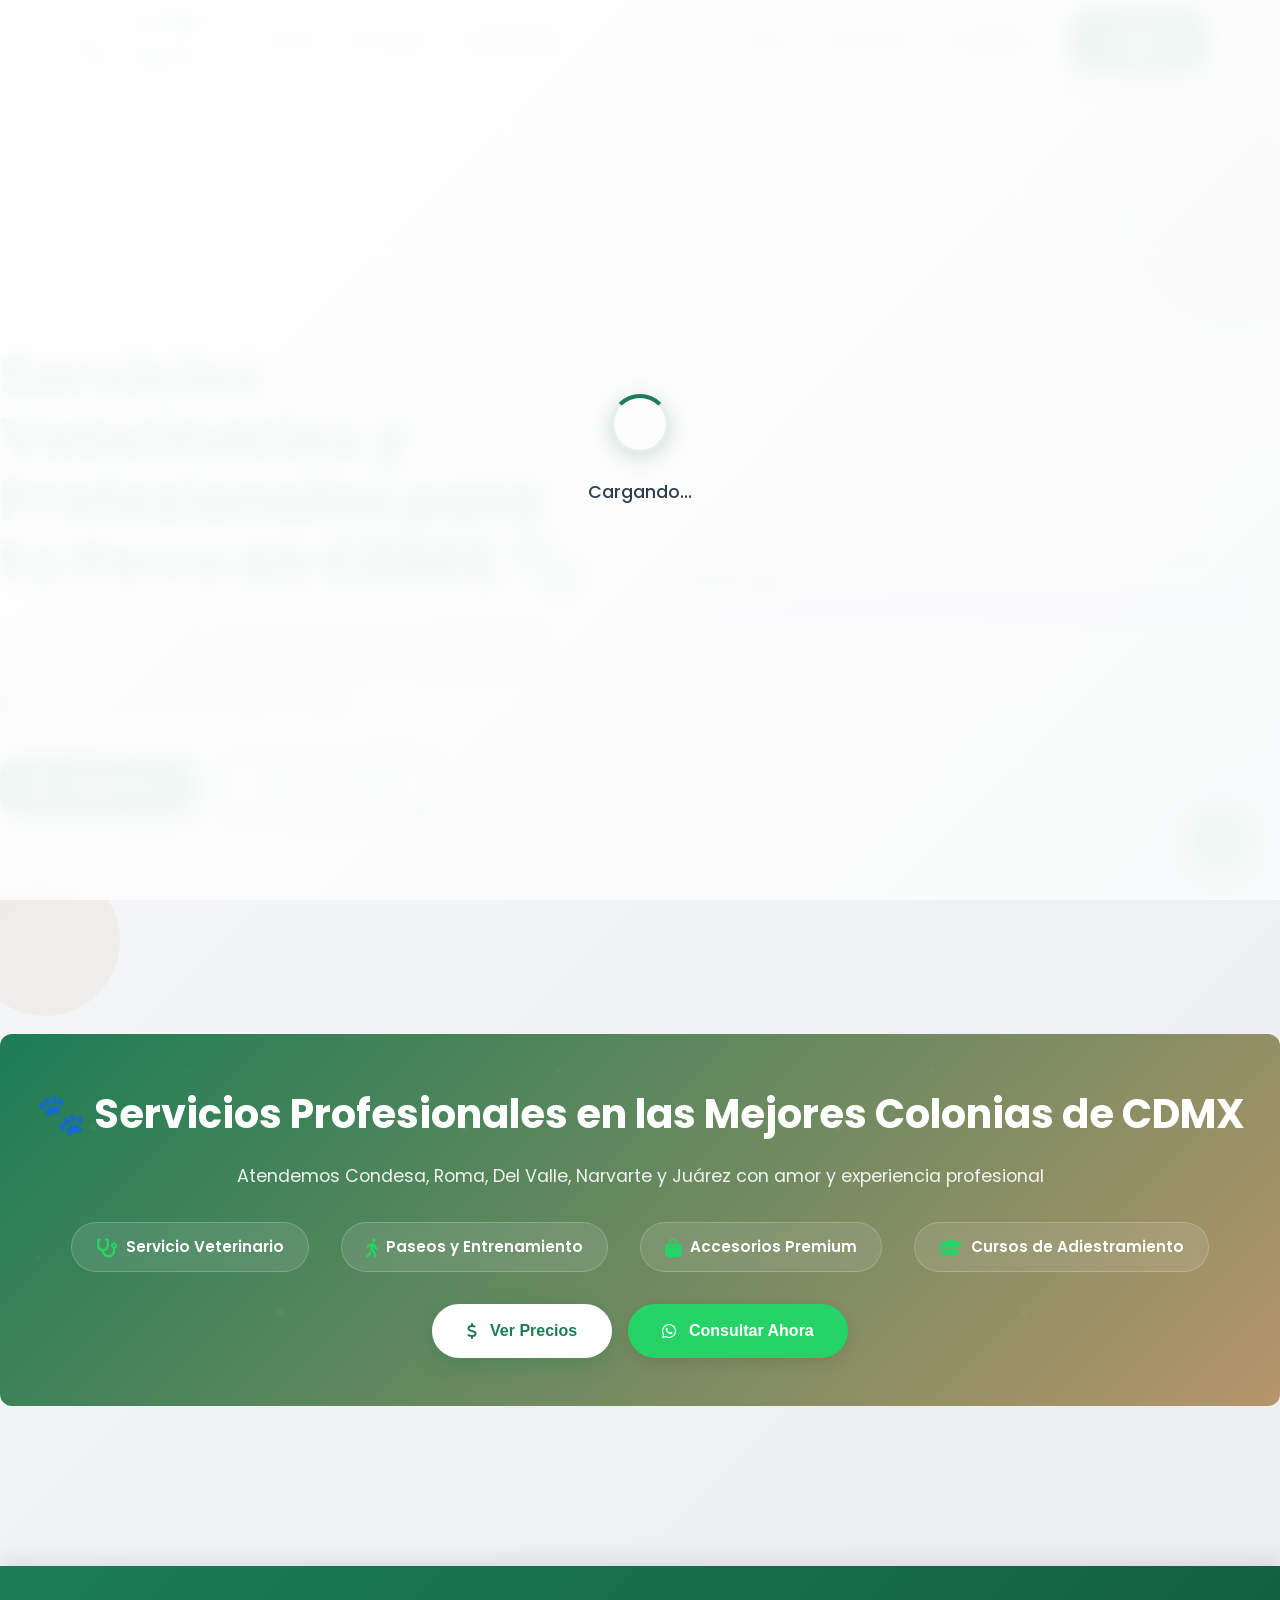
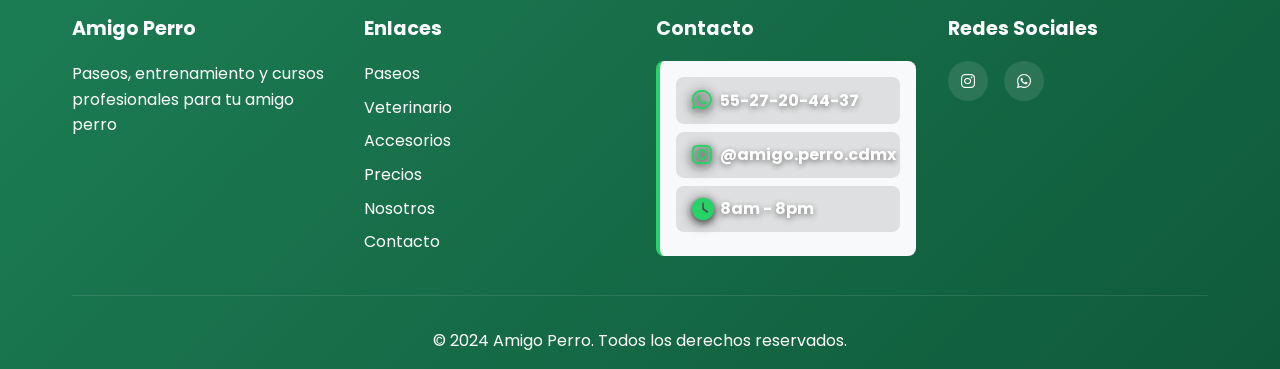
==== index.html @ 7af10996 "Services Updated" ====
<!DOCTYPE html>
<html lang="es-MX">
<head>
    <meta charset="UTF-8">
    <meta name="viewport" content="width=device-width, initial-scale=1.0, maximum-scale=5.0, user-scalable=yes, viewport-fit=cover">
    <meta name="theme-color" content="#1c7d54">
    <meta name="apple-mobile-web-app-capable" content="yes">
    <meta name="apple-mobile-web-app-status-bar-style" content="black-translucent">
    <meta name="format-detection" content="telephone=yes">
    
    <!-- Enhanced SEO Meta Tags -->
    <title>Amigo Perro 🐾 - Servicios Veterinarios, Paseos y Entrenamiento Canino en CDMX | Condesa, Roma, Narvarte</title>
    <meta name="description" content="Servicios profesionales para perros en CDMX: Veterinario, paseos, entrenamiento y accesorios. Atendemos Condesa, Roma, Del Valle, Narvarte y Juárez. Paseadores verificados ⭐ WhatsApp 55-2720-4437">
    <meta name="keywords" content="veterinario cdmx, paseador perros cdmx, entrenamiento canino, paseos perros condesa, paseos perros roma, accesorios perros, veterinario condesa, veterinario roma, servicio veterinario, cuidado perros cdmx">
    <meta name="author" content="Amigo Perro">
    <meta name="robots" content="index, follow, max-image-preview:large, max-snippet:-1, max-video-preview:-1">
    <meta name="geo.region" content="MX-CMX">
    <meta name="geo.placename" content="Ciudad de México">
    <meta name="geo.position" content="19.4326;-99.1332">
    <link rel="canonical" href="https://amigoperro.com">
    
    <!-- Open Graph / Facebook -->
    <meta property="og:type" content="website">
    <meta property="og:url" content="https://amigoperro.com">
    <meta property="og:title" content="Amigo Perro 🐾 - Servicios Veterinarios y Paseos en CDMX">
    <meta property="og:description" content="Servicios profesionales para perros: Veterinario, paseos, entrenamiento y accesorios en Condesa, Roma, Del Valle, Narvarte y Juárez. WhatsApp 55-2720-4437">
    <meta property="og:image" content="https://i.imgur.com/6cnRyuX.png">
    <meta property="og:locale" content="es_MX">
    <meta property="og:site_name" content="Amigo Perro">
    
    <!-- Twitter -->
    <meta name="twitter:card" content="summary_large_image">
    <meta name="twitter:url" content="https://amigoperro.com">
    <meta name="twitter:title" content="Amigo Perro 🐾 - Servicios Veterinarios y Paseos en CDMX">
    <meta name="twitter:description" content="Servicios profesionales para perros: Veterinario, paseos, entrenamiento y accesorios en CDMX">
    <meta name="twitter:image" content="https://i.imgur.com/6cnRyuX.png">
    
    <!-- Schema.org Structured Data -->
    <script type="application/ld+json">
    {
      "@context": "https://schema.org",
      "@type": "LocalBusiness",
      "name": "Amigo Perro",
      "image": "https://i.imgur.com/6cnRyuX.png",
      "@id": "https://amigoperro.com",
      "url": "https://amigoperro.com",
      "telephone": "+52-55-2720-4437",
      "priceRange": "$$",
      "address": {
        "@type": "PostalAddress",
        "streetAddress": "Colonia Condesa",
        "addressLocality": "Ciudad de México",
        "addressRegion": "CDMX",
        "postalCode": "06100",
        "addressCountry": "MX"
      },
      "geo": {
        "@type": "GeoCoordinates",
        "latitude": 19.4119,
        "longitude": -99.1692
      },
      "openingHoursSpecification": {
        "@type": "OpeningHoursSpecification",
        "dayOfWeek": ["Monday", "Tuesday", "Wednesday", "Thursday", "Friday", "Saturday", "Sunday"],
        "opens": "08:00",
        "closes": "20:00"
      },
      "sameAs": [
        "https://www.instagram.com/amigo.perro.cdmx/",
        "https://wa.me/525527204437"
      ],
      "areaServed": [
        {"@type": "City", "name": "Condesa, CDMX"},
        {"@type": "City", "name": "Roma, CDMX"},
        {"@type": "City", "name": "Del Valle, CDMX"},
        {"@type": "City", "name": "Narvarte, CDMX"},
        {"@type": "City", "name": "Juárez, CDMX"}
      ],
      "description": "Servicios profesionales para perros: Veterinario, paseos, entrenamiento, cursos de adiestramiento y accesorios en las mejores colonias de CDMX."
    }
    </script>
    
    <link href="https://fonts.googleapis.com/css2?family=Poppins:wght@300;400;500;600;700&display=swap" rel="stylesheet">
    <link rel="stylesheet" href="https://cdnjs.cloudflare.com/ajax/libs/font-awesome/6.0.0/css/all.min.css">
    <link rel="stylesheet" href="styles.css">
    <link rel="icon" type="image/x-icon" href="data:image/svg+xml,<svg xmlns='http://www.w3.org/2000/svg' viewBox='0 0 100 100'><text y='.9em' font-size='90'>🐾</text></svg>">
    <meta name="google-site-verification" content="TfYp_LyD_qligVlnAlM5EGg0imEkcpTQFTnk2yafreo" />
</head>
<body>
    <!-- Loading Spinner -->
    <div id="loading-spinner" class="loading-spinner">
        <div class="spinner"></div>
        <p>Cargando...</p>
    </div>

    <!-- WhatsApp Contact Button -->
    <div class="whatsapp-btn" onclick="openWhatsApp()">
        <i class="fab fa-whatsapp"></i>
    </div>

    <!-- Navigation -->
    <nav class="navbar">
        <div class="nav-container">
            <div class="nav-logo">
                <img src="https://i.imgur.com/6cnRyuX.png" alt="Amigo Perro Logo">
                <span>Amigo Perro</span>
            </div>
            <div class="nav-menu" id="nav-menu">
                <a href="#" class="nav-link" onclick="showSection('home')">Inicio</a>
                <a href="#" class="nav-link" onclick="showSection('services')">Servicios</a>
                <a href="#" class="nav-link" onclick="showSection('veterinary')">Veterinario</a>
                <a href="#" class="nav-link" onclick="showSection('marketplace')">Accesorios</a>
                <a href="#" class="nav-link" onclick="showSection('pricing')">Precios</a>
                <a href="#" class="nav-link" onclick="showSection('about')">Nosotros</a>
                <a href="#" class="nav-link" onclick="showSection('contact')">Contacto</a>
                <button class="nav-btn" onclick="showSection('login')">Iniciar Sesión</button>
            </div>
            <div class="nav-toggle" id="nav-toggle">
                <span class="bar"></span>
                <span class="bar"></span>
                <span class="bar"></span>
            </div>
        </div>
    </nav>

    <!-- Main Content -->
    <main class="main-content">
        <!-- Home Section -->
        <section id="home" class="section active">
            <div class="hero">
                <div class="hero-content">
                    <h1>Servicios Veterinarios y Profesionales para tu Perro en CDMX 🐾</h1>
                    <p>Veterinario, paseos, entrenamiento y accesorios en Condesa, Roma, Del Valle, Narvarte y Juárez. Cuidado profesional para tu mejor amigo</p>
                    <div class="hero-buttons">
                        <button class="btn btn-primary" onclick="showSection('register')">
                            <i class="fas fa-user-plus"></i> Registrarse
                        </button>
                        <button class="btn btn-secondary" onclick="showSection('login')">
                            <i class="fas fa-sign-in-alt"></i> Iniciar Sesión
                        </button>
                    </div>
                </div>
                <div class="hero-image">
                    <img src="https://i.imgur.com/kSYS21o.png" alt="Perro feliz">
                </div>
            </div>
            
            <!-- CTA Section for Services Promotion -->
            <div class="hero-cta">
                <div class="cta-content">
                    <h2>🐾 Servicios Profesionales en las Mejores Colonias de CDMX</h2>
                    <p>Atendemos Condesa, Roma, Del Valle, Narvarte y Juárez con amor y experiencia profesional</p>
                    <div class="cta-features">
                        <div class="cta-feature">
                            <i class="fas fa-stethoscope"></i>
                            <span>Servicio Veterinario</span>
                        </div>
                        <div class="cta-feature">
                            <i class="fas fa-walking"></i>
                            <span>Paseos y Entrenamiento</span>
                        </div>
                        <div class="cta-feature">
                            <i class="fas fa-shopping-bag"></i>
                            <span>Accesorios Premium</span>
                        </div>
                        <div class="cta-feature">
                            <i class="fas fa-graduation-cap"></i>
                            <span>Cursos de Adiestramiento</span>
                        </div>
                    </div>
                    <div class="cta-buttons">
                        <button class="btn btn-primary" onclick="showSection('pricing')">
                            <i class="fas fa-dollar-sign"></i> Ver Precios
                        </button>
                        <button class="btn btn-accent" onclick="openWhatsApp()">
                            <i class="fab fa-whatsapp"></i> Consultar Ahora
                        </button>
                    </div>
                </div>
            </div>
        </section>

        <!-- Veterinary Services Section -->
        <section id="veterinary" class="section">
            <div class="container">
                <div class="section-header">
                    <h2>🏥 Servicio Veterinario a Domicilio en CDMX</h2>
                    <p class="section-subtitle">Atención veterinaria profesional en Condesa, Roma, Del Valle, Narvarte y Juárez</p>
                </div>
                <div class="services-grid">
                    <div class="service-card">
                        <div class="service-icon">
                            <i class="fas fa-stethoscope"></i>
                        </div>
                        <h3>Consulta Veterinaria a Domicilio</h3>
                        <p>Atención veterinaria profesional en la comodidad de tu hogar. Examen completo, diagnóstico y tratamiento.</p>
                        <ul class="service-features">
                            <li><i class="fas fa-check"></i> Examen físico completo</li>
                            <li><i class="fas fa-check"></i> Diagnóstico profesional</li>
                            <li><i class="fas fa-check"></i> Recetas y tratamientos</li>
                            <li><i class="fas fa-check"></i> Sin estrés para tu mascota</li>
                        </ul>
                        <button class="btn btn-primary" onclick="contactVeterinary('Consulta a Domicilio')">
                            <i class="fab fa-whatsapp"></i> Agendar Consulta
                        </button>
                    </div>
                    
                    <div class="service-card">
                        <div class="service-icon">
                            <i class="fas fa-syringe"></i>
                        </div>
                        <h3>Vacunación</h3>
                        <p>Programa completo de vacunación para proteger a tu perro de enfermedades. Vacunas certificadas y registro oficial.</p>
                        <ul class="service-features">
                            <li><i class="fas fa-check"></i> Vacuna múltiple (Séxtuple)</li>
                            <li><i class="fas fa-check"></i> Vacuna antirrábica</li>
                            <li><i class="fas fa-check"></i> Vacuna contra Bordetella</li>
                            <li><i class="fas fa-check"></i> Cartilla oficial</li>
                        </ul>
                        <button class="btn btn-primary" onclick="contactVeterinary('Vacunación')">
                            <i class="fab fa-whatsapp"></i> Agendar Vacunación
                        </button>
                    </div>
                    
                    <div class="service-card">
                        <div class="service-icon">
                            <i class="fas fa-pills"></i>
                        </div>
                        <h3>Desparasitación</h3>
                        <p>Tratamiento completo contra parásitos internos y externos. Protege la salud de tu perro y tu familia.</p>
                        <ul class="service-features">
                            <li><i class="fas fa-check"></i> Desparasitación interna</li>
                            <li><i class="fas fa-check"></i> Control de pulgas y garrapatas</li>
                            <li><i class="fas fa-check"></i> Productos de calidad</li>
                            <li><i class="fas fa-check"></i> Asesoría preventiva</li>
                        </ul>
                        <button class="btn btn-primary" onclick="contactVeterinary('Desparasitación')">
                            <i class="fab fa-whatsapp"></i> Solicitar Servicio
                        </button>
                    </div>
                    
                    <div class="service-card">
                        <div class="service-icon">
                            <i class="fas fa-cut"></i>
                        </div>
                        <h3>Estética Canina</h3>
                        <p>Baño, corte de pelo y uñas, limpieza de oídos. Tu perro lucirá hermoso y saludable.</p>
                        <ul class="service-features">
                            <li><i class="fas fa-check"></i> Baño con productos premium</li>
                            <li><i class="fas fa-check"></i> Corte de pelo profesional</li>
                            <li><i class="fas fa-check"></i> Corte de uñas</li>
                            <li><i class="fas fa-check"></i> Limpieza de oídos</li>
                        </ul>
                        <button class="btn btn-primary" onclick="contactVeterinary('Estética Canina')">
                            <i class="fab fa-whatsapp"></i> Agendar Estética
                        </button>
                    </div>
                    
                    <div class="service-card">
                        <div class="service-icon">
                            <i class="fas fa-heartbeat"></i>
                        </div>
                        <h3>Emergencias Veterinarias</h3>
                        <p>Atención de urgencias las 24 horas. Respuesta rápida para la salud de tu mejor amigo.</p>
                        <ul class="service-features">
                            <li><i class="fas fa-check"></i> Disponible 24/7</li>
                            <li><i class="fas fa-check"></i> Respuesta rápida</li>
                            <li><i class="fas fa-check"></i> Traslado incluido</li>
                            <li><i class="fas fa-check"></i> Equipo especializado</li>
                        </ul>
                        <button class="btn btn-accent" onclick="contactVeterinary('Emergencia Veterinaria')">
                            <i class="fab fa-whatsapp"></i> Emergencia Ahora
                        </button>
                    </div>
                    
                    <div class="service-card">
                        <div class="service-icon">
                            <i class="fas fa-file-medical"></i>
                        </div>
                        <h3>Consultas de Seguimiento</h3>
                        <p>Control y seguimiento de tratamientos. Aseguramos la recuperación completa de tu mascota.</p>
                        <ul class="service-features">
                            <li><i class="fas fa-check"></i> Revisión de tratamiento</li>
                            <li><i class="fas fa-check"></i> Ajuste de medicación</li>
                            <li><i class="fas fa-check"></i> Historial clínico</li>
                            <li><i class="fas fa-check"></i> Consulta telefónica gratis</li>
                        </ul>
                        <button class="btn btn-primary" onclick="contactVeterinary('Consulta de Seguimiento')">
                            <i class="fab fa-whatsapp"></i> Agendar Seguimiento
                        </button>
                    </div>
                </div>
                
                <div class="coverage-section">
                    <h3>📍 Cobertura en las Mejores Colonias de CDMX</h3>
                    <div class="neighborhoods-grid">
                        <div class="neighborhood-card">
                            <i class="fas fa-map-marker-alt"></i>
                            <h4>Condesa</h4>
                            <p>Servicio completo en toda la colonia</p>
                        </div>
                        <div class="neighborhood-card">
                            <i class="fas fa-map-marker-alt"></i>
                            <h4>Roma Norte / Sur</h4>
                            <p>Cobertura total Roma Norte y Sur</p>
                        </div>
                        <div class="neighborhood-card">
                            <i class="fas fa-map-marker-alt"></i>
                            <h4>Del Valle</h4>
                            <p>Del Valle Norte, Centro y Sur</p>
                        </div>
                        <div class="neighborhood-card">
                            <i class="fas fa-map-marker-alt"></i>
                            <h4>Narvarte</h4>
                            <p>Narvarte Poniente y Oriente</p>
                        </div>
                        <div class="neighborhood-card">
                            <i class="fas fa-map-marker-alt"></i>
                            <h4>Juárez</h4>
                            <p>Zona Rosa y alrededores</p>
                        </div>
                    </div>
                </div>
            </div>
        </section>

        <!-- Services Section -->
        <section id="services" class="section">
            <div class="container">
                <div class="section-header">
                    <h2>🐾 Paseos y Entrenamiento Profesional</h2>
                    <p class="section-subtitle">Servicio de paseos con entrenamiento en las mejores colonias de CDMX</p>
                </div>
                <div class="services-grid">
                    <div class="service-card">
                        <div class="service-icon">
                            <i class="fas fa-walking"></i>
                        </div>
                        <h3>Paseos y Entrenamiento</h3>
                        <p>Paseos profesionales con objetivo de entrenamiento. Máximo 3 perros por entrenador para asegurar su cuidado y aprendizaje.</p>
                        <ul class="service-features">
                            <li><i class="fas fa-check"></i> Entrenamiento durante paseos</li>
                            <li><i class="fas fa-check"></i> Socialización controlada</li>
                            <li><i class="fas fa-check"></i> Máximo 3 perros por grupo</li>
                        </ul>
                    </div>
                    <div class="service-card">
                        <div class="service-icon">
                            <i class="fas fa-star"></i>
                        </div>
                        <h3>Servicio VIP</h3>
                        <p>Paseos individuales para perros que necesitan cuidado especial y mayor entrenamiento. Atención exclusiva y personalizada.</p>
                        <ul class="service-features">
                            <li><i class="fas fa-check"></i> Cuidado especial individual</li>
                            <li><i class="fas fa-check"></i> Entrenamiento personalizado</li>
                            <li><i class="fas fa-check"></i> Atención exclusiva</li>
                        </ul>
                    </div>
                    <div class="service-card">
                        <div class="service-icon">
                            <i class="fas fa-graduation-cap"></i>
                        </div>
                        <h3>Cursos de Adiestramiento</h3>
                        <p>Impartimos cursos a los dueños para adiestrar a su amigo perro. Desde comandos básicos hasta técnicas especializadas.</p>
                        <ul class="service-features">
                            <li><i class="fas fa-check"></i> Comandos básicos y avanzados</li>
                            <li><i class="fas fa-check"></i> Corrección de comportamientos</li>
                            <li><i class="fas fa-check"></i> Técnicas especializadas</li>
                        </ul>
                    </div>
                    <div class="service-card">
                        <div class="service-icon">
                            <i class="fas fa-clock"></i>
                        </div>
                        <h3>Horarios Flexibles</h3>
                        <p>Disponibles de 8am a 8pm para adaptarnos a tu horario. Paseos de emergencia y servicios personalizados.</p>
                        <ul class="service-features">
                            <li><i class="fas fa-check"></i> Horario: 8am - 8pm</li>
                            <li><i class="fas fa-check"></i> Servicios de emergencia</li>
                            <li><i class="fas fa-check"></i> Flexibilidad total</li>
                        </ul>
                    </div>
                    <div class="service-card">
                        <div class="service-icon">
                            <i class="fas fa-heart"></i>
                        </div>
                        <h3>Cuidado con Amor</h3>
                        <p>Somos profesionales, amantes de perros, expertos en darles atención y cariño como si fueran parte de nuestra familia.</p>
                        <ul class="service-features">
                            <li><i class="fas fa-check"></i> Atención personalizada</li>
                            <li><i class="fas fa-check"></i> Experiencia profesional</li>
                            <li><i class="fas fa-check"></i> Trato familiar</li>
                        </ul>
                    </div>
                    <div class="service-card">
                        <div class="service-icon">
                            <i class="fas fa-money-bill-wave"></i>
                        </div>
                        <h3>Pago Conveniente</h3>
                        <p>Aceptamos pagos en efectivo o transferencia. Paquetes con descuentos especiales para servicios regulares.</p>
                        <ul class="service-features">
                            <li><i class="fas fa-check"></i> Efectivo o transferencia</li>
                            <li><i class="fas fa-check"></i> Paquetes con descuento</li>
                            <li><i class="fas fa-check"></i> Precios transparentes</li>
                        </ul>
                    </div>
                </div>
            </div>
        </section>

        <!-- About Section -->
        <section id="about" class="section">
            <div class="container">
                <div class="section-header">
                    <h2>🐾 Nuestra Historia de Amor</h2>
                    <p class="section-subtitle">Somos una organización mexicana que ama a los perros y conecta corazones</p>
                </div>
                <div class="about-content">
                    <div class="about-text">
                        <div class="about-story">
                            <h3>Nuestra Misión</h3>
                            <p>En <strong>Amigo Perro</strong>, creemos que cada perro merece el mejor cuidado posible. Somos una organización mexicana fundada por amantes de los perros que entendemos la importancia de conectar dueños responsables con paseadores profesionales y apasionados.</p>
                            
                            <h3>Nuestra Visión</h3>
                            <p>Queremos crear una comunidad donde los perros sean tratados como miembros de la familia, donde cada paseo sea una experiencia de amor y cuidado, y donde los dueños puedan confiar completamente en nuestros servicios.</p>
                            
                            <h3>Nuestros Valores</h3>
                            <div class="values-grid">
                                <div class="value-item">
                                    <i class="fas fa-heart"></i>
                                    <h4>Amor por los Perros</h4>
                                    <p>Cada perro es único y merece atención especial</p>
                                </div>
                                <div class="value-item">
                                    <i class="fas fa-shield-alt"></i>
                                    <h4>Confianza y Seguridad</h4>
                                    <p>Tu tranquilidad es nuestra prioridad absoluta</p>
                                </div>
                                <div class="value-item">
                                    <i class="fas fa-handshake"></i>
                                    <h4>Comunidad Mexicana</h4>
                                    <p>Apoyamos a paseadores locales y responsables</p>
                                </div>
                                <div class="value-item">
                                    <i class="fas fa-star"></i>
                                    <h4>Excelencia</h4>
                                    <p>Buscamos la mejor experiencia para todos</p>
                                </div>
                            </div>
                        </div>
                        
                        <div class="about-stats">
                            <h3>Nuestros Números</h3>
                            <div class="stats-grid">
                                <div class="stat-item">
                                    <span class="stat-number">500+</span>
                                    <span class="stat-label">Perros Felices</span>
                                </div>
                                <div class="stat-item">
                                    <span class="stat-number">50+</span>
                                    <span class="stat-label">Paseadores Verificados</span>
                                </div>
                                <div class="stat-item">
                                    <span class="stat-number">1000+</span>
                                    <span class="stat-label">Paseos Completados</span>
                                </div>
                                <div class="stat-item">
                                    <span class="stat-number">16</span>
                                    <span class="stat-label">Alcaldías Cubiertas</span>
                                </div>
                            </div>
                        </div>
                    </div>
                    <div class="about-image">
                        <img src="https://i.imgur.com/6cnRyuX.png" alt="Amigo Perro">
                        <div class="image-overlay">
                            <p>"Cada paseo es una aventura de amor"</p>
                        </div>
                    </div>
                </div>
            </div>
        </section>

        <!-- Pricing Section -->
        <section id="pricing" class="section">
            <div class="container">
                <div class="section-header">
                    <h2>🐾 Nuestros Servicios Profesionales</h2>
                    <p class="section-subtitle">Paseos, entrenamiento y cursos con amor y experiencia</p>
                </div>
                
                <div class="pricing-intro">
                    <div class="pricing-description pricing-description-full">
                        <h3>Somos profesionales, amantes de perros</h3>
                        <p>Expertos en darles atención y cariño, como si fueran parte de nuestra familia. Nos dedicamos a cuidar, pasear y entrenar a tus amigos perrunos cuando tú no puedes. También impartimos cursos a los dueños, para adiestrar a su amigo perro.</p>
                        <p>Todos los paseos tienen el objetivo de entrenar y apoyar a tu amigo para que aprenda a convivir plenamente con su entorno.</p>
                        <div class="pricing-features">
                            <div class="feature-item">
                                <i class="fas fa-users"></i>
                                <span>Máximo 3 perros por entrenador</span>
                            </div>
                            <div class="feature-item">
                                <i class="fas fa-star"></i>
                                <span>VIP: Cuidado especial y entrenamiento individual</span>
                            </div>
                            <div class="feature-item">
                                <i class="fas fa-clock"></i>
                                <span>Horarios: 8am - 8pm</span>
                            </div>
                            <div class="feature-item">
                                <i class="fas fa-money-bill-wave"></i>
                                <span>Pago en efectivo o transferencia</span>
                            </div>
                        </div>
                    </div>
                </div>

                <div class="pricing-categories">
                    <div class="pricing-category">
                        <h3><i class="fas fa-walking"></i> Paseos y Entrenamiento</h3>
                        <div class="pricing-grid">
                            <div class="pricing-card" data-service="30min-walk" data-price="66">
                                <div class="pricing-header">
                                    <h4>Paseo Básico</h4>
                                    <div class="price">
                                        <span class="currency">$</span>
                                        <span class="amount">66</span>
                                        <span class="duration">/ 30 min</span>
                                    </div>
                                </div>
                                <div class="pricing-features">
                                    <ul>
                                        <li><i class="fas fa-check"></i> Entrenamiento básico</li>
                                        <li><i class="fas fa-check"></i> Socialización</li>
                                        <li><i class="fas fa-check"></i> Ejercicio controlado</li>
                                    </ul>
                                </div>
                                <button class="btn btn-primary select-service" onclick="selectService('Paseo Básico - 30 min', 66)">
                                    <i class="fab fa-whatsapp"></i> Contratar
                                </button>
                            </div>

                            <div class="pricing-card featured" data-service="1hr-walk" data-price="99">
                                <div class="pricing-badge">Más Popular</div>
                                <div class="pricing-header">
                                    <h4>Paseo Estándar</h4>
                                    <div class="price">
                                        <span class="currency">$</span>
                                        <span class="amount">99</span>
                                        <span class="duration">/ 1 hr</span>
                                    </div>
                                </div>
                                <div class="pricing-features">
                                    <ul>
                                        <li><i class="fas fa-check"></i> Entrenamiento completo</li>
                                        <li><i class="fas fa-check"></i> Socialización avanzada</li>
                                        <li><i class="fas fa-check"></i> Ejercicio intensivo</li>
                                        <li><i class="fas fa-check"></i> Reporte detallado</li>
                                    </ul>
                                </div>
                                <button class="btn btn-primary select-service" onclick="selectService('Paseo Estándar - 1 hr', 99)">
                                    <i class="fab fa-whatsapp"></i> Contratar
                                </button>
                            </div>

                            <div class="pricing-card" data-service="2hr-walk" data-price="165">
                                <div class="pricing-header">
                                    <h4>Paseo Extendido</h4>
                                    <div class="price">
                                        <span class="currency">$</span>
                                        <span class="amount">165</span>
                                        <span class="duration">/ 2 hrs</span>
                                    </div>
                                </div>
                                <div class="pricing-features">
                                    <ul>
                                        <li><i class="fas fa-check"></i> Entrenamiento intensivo</li>
                                        <li><i class="fas fa-check"></i> Socialización completa</li>
                                        <li><i class="fas fa-check"></i> Ejercicio exhaustivo</li>
                                        <li><i class="fas fa-check"></i> Reporte completo</li>
                                    </ul>
                                </div>
                                <button class="btn btn-primary select-service" onclick="selectService('Paseo Extendido - 2 hrs', 165)">
                                    <i class="fab fa-whatsapp"></i> Contratar
                                </button>
                            </div>

                            <div class="pricing-card" data-service="3walks" data-price="275">
                                <div class="pricing-header">
                                    <h4>Paquete 3 Paseos</h4>
                                    <div class="price">
                                        <span class="currency">$</span>
                                        <span class="amount">275</span>
                                        <span class="duration">/ 3 paseos</span>
                                    </div>
                                </div>
                                <div class="pricing-features">
                                    <ul>
                                        <li><i class="fas fa-check"></i> 3 paseos de 1 hora</li>
                                        <li><i class="fas fa-check"></i> Entrenamiento progresivo</li>
                                        <li><i class="fas fa-check"></i> Ahorro de $22</li>
                                        <li><i class="fas fa-check"></i> Seguimiento continuo</li>
                                    </ul>
                                </div>
                                <button class="btn btn-primary select-service" onclick="selectService('Paquete 3 Paseos - 1 hr cada uno', 275)">
                                    <i class="fab fa-whatsapp"></i> Contratar
                                </button>
                            </div>

                            <div class="pricing-card" data-service="7walks" data-price="495">
                                <div class="pricing-header">
                                    <h4>Paquete Semanal</h4>
                                    <div class="price">
                                        <span class="currency">$</span>
                                        <span class="amount">495</span>
                                        <span class="duration">/ 7 paseos</span>
                                    </div>
                                </div>
                                <div class="pricing-features">
                                    <ul>
                                        <li><i class="fas fa-check"></i> 7 paseos de 1 hora</li>
                                        <li><i class="fas fa-check"></i> Entrenamiento intensivo</li>
                                        <li><i class="fas fa-check"></i> Ahorro de $198</li>
                                        <li><i class="fas fa-check"></i> Plan personalizado</li>
                                    </ul>
                                </div>
                                <button class="btn btn-primary select-service" onclick="selectService('Paquete Semanal - 7 paseos de 1 hr', 495)">
                                    <i class="fab fa-whatsapp"></i> Contratar
                                </button>
                            </div>

                            <div class="pricing-card vip" data-service="vip-walk" data-price="165">
                                <div class="pricing-badge vip-badge">VIP</div>
                                <div class="pricing-header">
                                    <h4>Paseo VIP</h4>
                                    <div class="price">
                                        <span class="currency">$</span>
                                        <span class="amount">165</span>
                                        <span class="duration">/ 1 hr</span>
                                    </div>
                                </div>
                                <div class="pricing-features">
                                    <ul>
                                        <li><i class="fas fa-check"></i> Cuidado especial individual</li>
                                        <li><i class="fas fa-check"></i> Entrenamiento personalizado</li>
                                        <li><i class="fas fa-check"></i> Atención exclusiva</li>
                                        <li><i class="fas fa-check"></i> Reporte detallado</li>
                                    </ul>
                                </div>
                                <button class="btn btn-primary select-service" onclick="selectService('Paseo VIP - 1 hr', 165)">
                                    <i class="fab fa-whatsapp"></i> Contratar
                                </button>
                            </div>
                        </div>
                    </div>

                    <div class="pricing-category">
                        <h3><i class="fas fa-graduation-cap"></i> Cursos de Adiestramiento</h3>
                        <div class="pricing-grid">
                            <div class="pricing-card" data-service="30min-course" data-price="110">
                                <div class="pricing-header">
                                    <h4>Curso Básico</h4>
                                    <div class="price">
                                        <span class="currency">$</span>
                                        <span class="amount">110</span>
                                        <span class="duration">/ 30 min</span>
                                    </div>
                                </div>
                                <div class="pricing-features">
                                    <ul>
                                        <li><i class="fas fa-check"></i> Comandos básicos</li>
                                        <li><i class="fas fa-check"></i> Técnicas de adiestramiento</li>
                                        <li><i class="fas fa-check"></i> Guía para dueños</li>
                                    </ul>
                                </div>
                                <button class="btn btn-primary select-service" onclick="selectService('Curso Básico - 30 min', 110)">
                                    <i class="fab fa-whatsapp"></i> Contratar
                                </button>
                            </div>

                            <div class="pricing-card featured" data-service="1hr-course" data-price="165">
                                <div class="pricing-badge">Recomendado</div>
                                <div class="pricing-header">
                                    <h4>Curso Completo</h4>
                                    <div class="price">
                                        <span class="currency">$</span>
                                        <span class="amount">165</span>
                                        <span class="duration">/ 1 hr</span>
                                    </div>
                                </div>
                                <div class="pricing-features">
                                    <ul>
                                        <li><i class="fas fa-check"></i> Comandos avanzados</li>
                                        <li><i class="fas fa-check"></i> Corrección de comportamientos</li>
                                        <li><i class="fas fa-check"></i> Técnicas especializadas</li>
                                        <li><i class="fas fa-check"></i> Seguimiento post-curso</li>
                                    </ul>
                                </div>
                                <button class="btn btn-primary select-service" onclick="selectService('Curso Completo - 1 hr', 165)">
                                    <i class="fab fa-whatsapp"></i> Contratar
                                </button>
                            </div>
                        </div>
                    </div>
                </div>

                <div class="pricing-cta">
                    <div class="cta-content">
                        <h3>¿Necesitas un servicio personalizado?</h3>
                        <p>Contáctanos para crear un plan específico para tu amigo perro</p>
                        <button class="btn btn-accent" onclick="openWhatsApp()">
                            <i class="fab fa-whatsapp"></i> Consultar Personalizado
                        </button>
                    </div>
                </div>
            </div>
        </section>

        <!-- Marketplace Section -->
        <section id="marketplace" class="section">
            <div class="container">
                <div class="section-header">
                    <h2>🛍️ Tienda de Accesorios Premium para Perros</h2>
                    <p class="section-subtitle">Los mejores productos para tu amigo perro en CDMX - ¡Próximamente!</p>
                </div>
                
                <div class="coming-soon-banner">
                    <div class="banner-content">
                        <i class="fas fa-rocket"></i>
                        <h3>🚀 ¡Próximamente!</h3>
                        <p>Estamos preparando nuestra tienda con los mejores accesorios, alimentos premium y productos de cuidado para tu perro. Precios competitivos y entrega en Condesa, Roma, Del Valle, Narvarte y Juárez.</p>
                        <button class="btn btn-accent" onclick="contactMarketplace()">
                            <i class="fab fa-whatsapp"></i> Notificarme cuando abra
                        </button>
                    </div>
                </div>
                
                <div class="marketplace-preview">
                    <h3>Vista Previa de Productos</h3>
                    <div class="products-grid">
                        <div class="product-card">
                            <div class="product-badge">Próximamente</div>
                            <div class="product-image">
                                <i class="fas fa-bone"></i>
                            </div>
                            <h4>Alimento Premium</h4>
                            <p>Marcas premium de alta calidad nutricional para todas las razas y edades</p>
                            <div class="product-price">
                                <span class="price-from">Desde</span>
                                <span class="price-amount">$450</span>
                                <span class="price-unit">MXN/kg</span>
                            </div>
                            <button class="btn btn-primary" onclick="contactMarketplace('Alimento Premium')">
                                <i class="fab fa-whatsapp"></i> Consultar
                            </button>
                        </div>
                        
                        <div class="product-card">
                            <div class="product-badge">Próximamente</div>
                            <div class="product-image">
                                <i class="fas fa-tshirt"></i>
                            </div>
                            <h4>Ropa y Accesorios</h4>
                            <p>Collares, correas, arneses, ropa y accesorios de moda para tu perro</p>
                            <div class="product-price">
                                <span class="price-from">Desde</span>
                                <span class="price-amount">$150</span>
                                <span class="price-unit">MXN</span>
                            </div>
                            <button class="btn btn-primary" onclick="contactMarketplace('Ropa y Accesorios')">
                                <i class="fab fa-whatsapp"></i> Consultar
                            </button>
                        </div>
                        
                        <div class="product-card">
                            <div class="product-badge">Próximamente</div>
                            <div class="product-image">
                                <i class="fas fa-couch"></i>
                            </div>
                            <h4>Camas y Casas</h4>
                            <p>Camas ortopédicas, casas, cobijas y productos de descanso premium</p>
                            <div class="product-price">
                                <span class="price-from">Desde</span>
                                <span class="price-amount">$800</span>
                                <span class="price-unit">MXN</span>
                            </div>
                            <button class="btn btn-primary" onclick="contactMarketplace('Camas y Casas')">
                                <i class="fab fa-whatsapp"></i> Consultar
                            </button>
                        </div>
                        
                        <div class="product-card">
                            <div class="product-badge">Próximamente</div>
                            <div class="product-image">
                                <i class="fas fa-futbol"></i>
                            </div>
                            <h4>Juguetes</h4>
                            <p>Juguetes interactivos, pelotas, mordedores y accesorios de entretenimiento</p>
                            <div class="product-price">
                                <span class="price-from">Desde</span>
                                <span class="price-amount">$120</span>
                                <span class="price-unit">MXN</span>
                            </div>
                            <button class="btn btn-primary" onclick="contactMarketplace('Juguetes')">
                                <i class="fab fa-whatsapp"></i> Consultar
                            </button>
                        </div>
                        
                        <div class="product-card">
                            <div class="product-badge">Próximamente</div>
                            <div class="product-image">
                                <i class="fas fa-shower"></i>
                            </div>
                            <h4>Productos de Higiene</h4>
                            <p>Shampoos, acondicionadores, cepillos y productos de cuidado personal</p>
                            <div class="product-price">
                                <span class="price-from">Desde</span>
                                <span class="price-amount">$180</span>
                                <span class="price-unit">MXN</span>
                            </div>
                            <button class="btn btn-primary" onclick="contactMarketplace('Productos de Higiene')">
                                <i class="fab fa-whatsapp"></i> Consultar
                            </button>
                        </div>
                        
                        <div class="product-card">
                            <div class="product-badge">Próximamente</div>
                            <div class="product-image">
                                <i class="fas fa-shield-alt"></i>
                            </div>
                            <h4>Productos Veterinarios</h4>
                            <p>Suplementos, vitaminas, productos preventivos y de cuidado médico</p>
                            <div class="product-price">
                                <span class="price-from">Desde</span>
                                <span class="price-amount">$250</span>
                                <span class="price-unit">MXN</span>
                            </div>
                            <button class="btn btn-primary" onclick="contactMarketplace('Productos Veterinarios')">
                                <i class="fab fa-whatsapp"></i> Consultar
                            </button>
                        </div>
                    </div>
                </div>
                
                <div class="marketplace-features">
                    <h3>¿Por qué comprar en Amigo Perro?</h3>
                    <div class="features-grid">
                        <div class="feature-card">
                            <i class="fas fa-truck"></i>
                            <h4>Entrega Rápida</h4>
                            <p>Entrega el mismo día en Condesa, Roma, Del Valle, Narvarte y Juárez</p>
                        </div>
                        <div class="feature-card">
                            <i class="fas fa-dollar-sign"></i>
                            <h4>Precios Competitivos</h4>
                            <p>Los mejores precios del mercado sin comprometer calidad</p>
                        </div>
                        <div class="feature-card">
                            <i class="fas fa-star"></i>
                            <h4>Productos Premium</h4>
                            <p>Solo las mejores marcas y productos verificados</p>
                        </div>
                        <div class="feature-card">
                            <i class="fas fa-headset"></i>
                            <h4>Asesoría Experta</h4>
                            <p>Te ayudamos a elegir lo mejor para tu perro</p>
                        </div>
                    </div>
                </div>
            </div>
        </section>

        <!-- Register Section -->
        <section id="register" class="section">
            <div class="container">
                <h2>Registro</h2>
                <div class="register-tabs">
                    <button class="tab-btn active" onclick="switchTab('owner')">Dueño de Perro</button>
                    <button class="tab-btn" onclick="switchTab('walker')">Paseador</button>
                </div>

                <!-- Owner Registration Form -->
                <div id="owner-form" class="register-form active">
                    <div class="form-header">
                        <h3>🐕 Registro de Dueño de Perro</h3>
                        <p>Únete a nuestra comunidad de amantes de perros</p>
                    </div>
                    <form id="owner-registration-form" class="enhanced-form">
                        <div class="form-progress">
                            <div class="progress-step active" data-step="1">
                                <span class="step-number">1</span>
                                <span class="step-label">Información Personal</span>
                            </div>
                            <div class="progress-step" data-step="2">
                                <span class="step-number">2</span>
                                <span class="step-label">Información de Contacto</span>
                            </div>
                            <div class="progress-step" data-step="3">
                                <span class="step-number">3</span>
                                <span class="step-label">Seguridad</span>
                            </div>
                        </div>
                        
                        <div class="form-step active" data-step="1">
                            <div class="form-group">
                                <label><i class="fas fa-user"></i> Nombre Completo</label>
                                <input type="text" id="owner-name" placeholder="Tu nombre completo" required>
                                <div class="input-focus-border"></div>
                            </div>
                            <div class="form-group">
                                <label><i class="fas fa-calendar"></i> Fecha de Nacimiento</label>
                                <input type="date" id="owner-birthdate" required>
                                <div class="input-focus-border"></div>
                            </div>
                            <button type="button" class="btn btn-primary next-step">
                                <span>Siguiente</span>
                                <i class="fas fa-arrow-right"></i>
                            </button>
                        </div>
                        
                        <div class="form-step" data-step="2">
                            <div class="form-group">
                                <label><i class="fas fa-envelope"></i> Email</label>
                                <input type="email" id="owner-email" placeholder="tu@email.com" required>
                                <div class="input-focus-border"></div>
                            </div>
                            <div class="form-group">
                                <label><i class="fas fa-phone"></i> Teléfono</label>
                                <input type="tel" id="owner-phone" placeholder="+52 55 1234 5678" required>
                                <div class="input-focus-border"></div>
                            </div>
                            <div class="form-group">
                                <label><i class="fas fa-map-marker-alt"></i> Dirección</label>
                                <input type="text" id="owner-address" placeholder="Tu dirección completa" required>
                                <div class="input-focus-border"></div>
                            </div>
                            <div class="form-buttons">
                                <button type="button" class="btn btn-secondary prev-step">
                                    <i class="fas fa-arrow-left"></i>
                                    <span>Anterior</span>
                                </button>
                                <button type="button" class="btn btn-primary next-step">
                                    <span>Siguiente</span>
                                    <i class="fas fa-arrow-right"></i>
                                </button>
                            </div>
                        </div>
                        
                        <div class="form-step" data-step="3">
                            <div class="form-group">
                                <label><i class="fas fa-lock"></i> Contraseña</label>
                                <input type="password" id="owner-password" placeholder="Mínimo 8 caracteres" required>
                                <div class="password-strength" id="password-strength"></div>
                                <div class="input-focus-border"></div>
                            </div>
                            <div class="form-group">
                                <label><i class="fas fa-lock"></i> Confirmar Contraseña</label>
                                <input type="password" id="owner-password-confirm" placeholder="Repite tu contraseña" required>
                                <div class="input-focus-border"></div>
                            </div>
                            <div class="form-group">
                                <label class="checkbox-label">
                                    <input type="checkbox" id="owner-terms" required>
                                    <span class="checkmark"></span>
                                    Acepto los <a href="terms.html" target="_blank" class="terms-link">términos y condiciones</a>
                                </label>
                            </div>
                            <div class="form-group">
                                <label class="checkbox-label">
                                    <input type="checkbox" id="owner-privacy" required>
                                    <span class="checkmark"></span>
                                    Acepto la <a href="terms.html#privacy" target="_blank" class="terms-link">política de privacidad</a>
                                </label>
                            </div>
                            <div class="form-buttons">
                                <button type="button" class="btn btn-secondary prev-step">
                                    <i class="fas fa-arrow-left"></i>
                                    <span>Anterior</span>
                                </button>
                                <button type="submit" class="btn btn-primary">
                                    <i class="fas fa-user-plus"></i>
                                    <span>Completar Registro</span>
                                </button>
                            </div>
                        </div>
                    </form>
                </div>

                <!-- Walker Registration Form -->
                <div id="walker-form" class="register-form">
                    <div class="form-header">
                        <h3>🚶‍♂️ Registro de Paseador</h3>
                        <p>Únete a nuestro equipo de paseadores profesionales</p>
                    </div>
                    <form id="walker-registration-form" class="enhanced-form">
                        <div class="form-progress">
                            <div class="progress-step active" data-step="1">
                                <span class="step-number">1</span>
                                <span class="step-label">Información Personal</span>
                            </div>
                            <div class="progress-step" data-step="2">
                                <span class="step-number">2</span>
                                <span class="step-label">Experiencia y Zonas</span>
                            </div>
                            <div class="progress-step" data-step="3">
                                <span class="step-number">3</span>
                                <span class="step-label">Seguridad y Términos</span>
                            </div>
                        </div>
                        
                        <div class="form-step active" data-step="1">
                            <div class="form-group">
                                <label><i class="fas fa-user"></i> Nombre Completo</label>
                                <input type="text" id="walker-name" placeholder="Tu nombre completo" required>
                                <div class="input-focus-border"></div>
                            </div>
                            <div class="form-group">
                                <label><i class="fas fa-calendar"></i> Fecha de Nacimiento</label>
                                <input type="date" id="walker-birthdate" required>
                                <div class="input-focus-border"></div>
                            </div>
                            <div class="form-group">
                                <label><i class="fas fa-envelope"></i> Email</label>
                                <input type="email" id="walker-email" placeholder="tu@email.com" required>
                                <div class="input-focus-border"></div>
                            </div>
                            <button type="button" class="btn btn-primary next-step">
                                <span>Siguiente</span>
                                <i class="fas fa-arrow-right"></i>
                            </button>
                        </div>
                        
                        <div class="form-step" data-step="2">
                            <div class="form-group">
                                <label><i class="fas fa-phone"></i> Teléfono</label>
                                <input type="tel" id="walker-phone" placeholder="+52 55 1234 5678" required>
                                <div class="input-focus-border"></div>
                            </div>
                            <div class="form-group">
                                <label><i class="fas fa-clock"></i> Experiencia (años)</label>
                                <input type="number" id="walker-experience" min="0" placeholder="0" required>
                                <div class="input-focus-border"></div>
                            </div>
                            <div class="form-group">
                                <label><i class="fas fa-map-marker-alt"></i> Zonas de Trabajo</label>
                                <input type="text" id="walker-zones" placeholder="Ej: CDMX, Polanco, Condesa" required>
                                <div class="input-focus-border"></div>
                            </div>
                            <div class="form-group">
                                <label><i class="fas fa-info-circle"></i> Breve Descripción</label>
                                <textarea id="walker-description" rows="3" placeholder="Cuéntanos sobre tu experiencia con perros..."></textarea>
                                <div class="input-focus-border"></div>
                            </div>
                            <div class="form-buttons">
                                <button type="button" class="btn btn-secondary prev-step">
                                    <i class="fas fa-arrow-left"></i>
                                    <span>Anterior</span>
                                </button>
                                <button type="button" class="btn btn-primary next-step">
                                    <span>Siguiente</span>
                                    <i class="fas fa-arrow-right"></i>
                                </button>
                            </div>
                        </div>
                        
                        <div class="form-step" data-step="3">
                            <div class="form-group">
                                <label><i class="fas fa-lock"></i> Contraseña</label>
                                <input type="password" id="walker-password" placeholder="Mínimo 8 caracteres" required>
                                <div class="password-strength" id="walker-password-strength"></div>
                                <div class="input-focus-border"></div>
                            </div>
                            <div class="form-group">
                                <label><i class="fas fa-lock"></i> Confirmar Contraseña</label>
                                <input type="password" id="walker-password-confirm" placeholder="Repite tu contraseña" required>
                                <div class="input-focus-border"></div>
                            </div>
                            <div class="form-group">
                                <label class="checkbox-label">
                                    <input type="checkbox" id="walker-terms" required>
                                    <span class="checkmark"></span>
                                    Acepto los <a href="terms.html" target="_blank" class="terms-link">términos y condiciones</a>
                                </label>
                            </div>
                            <div class="form-group">
                                <label class="checkbox-label">
                                    <input type="checkbox" id="walker-privacy" required>
                                    <span class="checkmark"></span>
                                    Acepto la <a href="terms.html#privacy" target="_blank" class="terms-link">política de privacidad</a>
                                </label>
                            </div>
                            <div class="form-group">
                                <label class="checkbox-label">
                                    <input type="checkbox" id="walker-insurance" required>
                                    <span class="checkmark"></span>
                                    Confirmo que tengo seguro de responsabilidad civil (recomendado)
                                </label>
                            </div>
                            <div class="form-buttons">
                                <button type="button" class="btn btn-secondary prev-step">
                                    <i class="fas fa-arrow-left"></i>
                                    <span>Anterior</span>
                                </button>
                                <button type="submit" class="btn btn-primary">
                                    <i class="fas fa-user-plus"></i>
                                    <span>Completar Registro</span>
                                </button>
                            </div>
                        </div>
                    </form>
                </div>
            </div>
        </section>

        <!-- Login Section -->
        <section id="login" class="section">
            <div class="container">
                <h2>Iniciar Sesión</h2>
                <div class="login-form">
                    <!-- Google Sign-In Button -->
                    <button class="google-signin-btn" onclick="signInWithGoogle()">
                        <svg width="20" height="20" viewBox="0 0 20 20" xmlns="http://www.w3.org/2000/svg">
                            <path d="M19.6 10.23c0-.82-.1-1.42-.25-2.05H10v3.72h5.5c-.15.96-.74 2.31-2.04 3.22v2.45h3.16c1.89-1.73 2.98-4.3 2.98-7.34z" fill="#4285F4"/>
                            <path d="M13.46 15.13c-.83.59-1.96 1-3.46 1-2.64 0-4.88-1.74-5.68-4.15H1.07v2.52C2.72 17.75 6.09 20 10 20c2.7 0 4.96-.89 6.62-2.42l-3.16-2.45z" fill="#34A853"/>
                            <path d="M3.99 10c0-.69.12-1.35.32-1.97V5.51H1.07A9.973 9.973 0 000 10c0 1.61.39 3.14 1.07 4.49l3.24-2.52c-.2-.62-.32-1.28-.32-1.97z" fill="#FBBC05"/>
                            <path d="M10 3.88c1.88 0 3.13.81 3.85 1.48l2.84-2.76C14.96.99 12.7 0 10 0 6.09 0 2.72 2.25 1.07 5.51l3.24 2.52C5.12 5.62 7.36 3.88 10 3.88z" fill="#EA4335"/>
                        </svg>
                        Continuar con Google
                    </button>
                    
                    <div class="divider">
                        <span>o continuar con email</span>
                    </div>
                    
                    <form id="login-form">
                        <div class="form-group">
                            <label>Email</label>
                            <input type="email" id="login-email" required>
                        </div>
                        <div class="form-group">
                            <label>Contraseña</label>
                            <input type="password" id="login-password" required>
                        </div>
                        <div class="form-group">
                            <label>Tipo de Usuario</label>
                            <select id="login-type" required>
                                <option value="">Seleccionar tipo</option>
                                <option value="owner">Dueño de Perro</option>
                                <option value="walker">Paseador</option>
                            </select>
                        </div>
                        <button type="submit" class="btn btn-primary">Iniciar Sesión</button>
                    </form>
                </div>
            </div>
        </section>

        <!-- Dashboard Section -->
        <section id="dashboard" class="section">
            <div class="container">
                <div class="dashboard-header">
                    <h2>Panel de Control</h2>
                    <button class="btn btn-secondary" onclick="logout()">
                        <i class="fas fa-sign-out-alt"></i> Cerrar Sesión
                    </button>
                </div>
                
                <!-- Owner Dashboard -->
                <div id="owner-dashboard" class="dashboard-content">
                    <div class="dashboard-grid">
                        <div class="dashboard-card">
                            <h3>Mis Amigos</h3>
                            <div id="dogs-list"></div>
                            <button class="btn btn-primary" onclick="showAddDogModal()">
                                <i class="fas fa-plus"></i> Agregar Amigo
                            </button>
                        </div>
                        <div class="dashboard-card">
                            <h3>Programar Paseo</h3>
                            <button class="btn btn-primary" onclick="showScheduleWalkModal()">
                                <i class="fas fa-calendar-plus"></i> Nuevo Paseo
                            </button>
                            <div id="scheduled-walks"></div>
                        </div>
                        <div class="dashboard-card">
                            <h3>Paseos Activos</h3>
                            <div id="active-walks-owner"></div>
                        </div>
                        <div class="dashboard-card">
                            <h3>Historial de Paseos</h3>
                            <div id="walk-history"></div>
                        </div>
                        <div class="dashboard-card">
                            <h3>Mis Calificaciones</h3>
                            <div class="rating-summary">
                                <div class="rating-stars">
                                    <span class="rating-number">4.8</span>
                                    <div class="stars">
                                        <i class="fas fa-star"></i>
                                        <i class="fas fa-star"></i>
                                        <i class="fas fa-star"></i>
                                        <i class="fas fa-star"></i>
                                        <i class="fas fa-star-half-alt"></i>
                                    </div>
                                    <span class="rating-count">(12 reseñas)</span>
                                </div>
                            </div>
                            <div id="user-ratings"></div>
                        </div>
                    </div>
                </div>

                <!-- Walker Dashboard -->
                <div id="walker-dashboard" class="dashboard-content">
                    <div class="dashboard-grid">
                        <div class="dashboard-card">
                            <h3>Paseos Disponibles</h3>
                            <div id="available-walks"></div>
                        </div>
                        <div class="dashboard-card">
                            <h3>Mis Paseos Aceptados</h3>
                            <div id="accepted-walks"></div>
                        </div>
                        <div class="dashboard-card">
                            <h3>Paseos en Curso</h3>
                            <div id="active-walks"></div>
                        </div>
                        <div class="dashboard-card">
                            <h3>Historial de Paseos</h3>
                            <div id="walker-history"></div>
                        </div>
                        <div class="dashboard-card">
                            <h3>Mis Calificaciones</h3>
                            <div class="rating-summary">
                                <div class="rating-stars">
                                    <span class="rating-number">4.9</span>
                                    <div class="stars">
                                        <i class="fas fa-star"></i>
                                        <i class="fas fa-star"></i>
                                        <i class="fas fa-star"></i>
                                        <i class="fas fa-star"></i>
                                        <i class="fas fa-star"></i>
                                    </div>
                                    <span class="rating-count">(28 reseñas)</span>
                                </div>
                            </div>
                            <div id="walker-ratings"></div>
                        </div>
                    </div>
                </div>


            </div>
        </section>

        <!-- Contact Section -->
        <section id="contact" class="section">
            <div class="container">
                <div class="section-header">
                    <h2>🐾 Conectemos</h2>
                    <p class="section-subtitle">Estamos aquí para ti y tu mejor amigo</p>
                </div>
                <div class="contact-content">
                    <div class="contact-grid">
                        <div class="contact-info">
                            <h3>Información de Contacto</h3>
                            <div class="contact-items">
                                <div class="contact-item">
                                    <div class="contact-icon">
                                        <i class="fab fa-whatsapp"></i>
                                    </div>
                                    <div class="contact-details">
                                        <h4>WhatsApp</h4>
                                        <p>+52 55 2720 4437</p>
                                        <span class="contact-note">Respuesta en minutos</span>
                                    </div>
                                </div>
                                <div class="contact-item">
                                    <div class="contact-icon">
                                        <i class="fab fa-instagram"></i>
                                    </div>
                                    <div class="contact-details">
                                        <h4>Instagram</h4>
                                        <p>@amigo.perro.cdmx</p>
                                        <span class="contact-note">Fotos de nuestros paseos</span>
                                    </div>
                                </div>

                                <div class="contact-item">
                                    <div class="contact-icon">
                                        <i class="fas fa-clock"></i>
                                    </div>
                                    <div class="contact-details">
                                        <h4>Horarios</h4>
                                        <p>Lunes a Domingo</p>
                                        <span class="contact-note">24/7 para emergencias</span>
                                    </div>
                                </div>
                            </div>
                        </div>
                        
                        <div class="contact-form-section">
                            <h3>Envíanos un Mensaje</h3>
                            <form class="contact-form" id="contact-form">
                                <div class="form-group">
                                    <label>Nombre</label>
                                    <input type="text" id="contact-name" placeholder="Tu nombre" required>
                                </div>
                                <div class="form-group">
                                    <label>Asunto</label>
                                    <select id="contact-subject" required>
                                        <option value="">Selecciona un tema</option>
                                        <option value="consulta">Consulta General</option>
                                        <option value="veterinario">Servicio Veterinario</option>
                                        <option value="paseos">Paseos y Entrenamiento</option>
                                        <option value="cursos">Cursos de Adiestramiento</option>
                                        <option value="accesorios">Accesorios y Productos</option>
                                        <option value="emergencia">Emergencia Veterinaria</option>
                                        <option value="precios">Consulta de Precios</option>
                                        <option value="otro">Otro</option>
                                    </select>
                                </div>
                                <div class="form-group">
                                    <label>Mensaje</label>
                                    <textarea id="contact-message" rows="4" placeholder="Cuéntanos cómo podemos ayudarte..." required></textarea>
                                </div>
                                <button type="submit" class="btn btn-primary">
                                    <i class="fab fa-whatsapp"></i> Enviar por WhatsApp
                                </button>
                            </form>
                        </div>
                    </div>
                    
                    <div class="contact-cta">
                        <div class="cta-content">
                            <h3>¿Necesitas un Paseo Urgente?</h3>
                            <p>Nuestros paseadores están disponibles 24/7 para emergencias</p>
                            <button class="btn btn-accent" onclick="openWhatsApp()">
                                <i class="fab fa-whatsapp"></i> Contactar Ahora
                            </button>
                        </div>
                    </div>
                </div>
            </div>
        </section>
    </main>

    <!-- Modals -->
    <div id="modal-overlay" class="modal-overlay">
        <div class="modal">
            <div class="modal-header">
                <h3 id="modal-title">Título del Modal</h3>
                <button class="modal-close" onclick="closeModal()">&times;</button>
            </div>
            <div class="modal-body" id="modal-body">
                <!-- Modal content will be inserted here -->
            </div>
        </div>
    </div>

    <!-- Schedule Walk Modal -->
    <div id="schedule-walk-modal" class="modal-overlay" style="display: none;">
        <div class="modal schedule-modal">
            <div class="modal-header">
                <h3>🐕 Programar Nuevo Paseo</h3>
                <button class="modal-close" onclick="closeScheduleModal()">&times;</button>
            </div>
            <div class="modal-body">
                <form id="schedule-walk-form">
                    <div class="form-group">
                        <label><i class="fas fa-dog"></i> Seleccionar Amigo</label>
                        <select id="walk-dog" required>
                            <option value="">Selecciona tu amigo</option>
                        </select>
                    </div>
                    <div class="form-group">
                        <label><i class="fas fa-calendar"></i> Fecha del Paseo</label>
                        <input type="date" id="walk-date" required>
                    </div>
                    <div class="form-group">
                        <label><i class="fas fa-clock"></i> Hora del Paseo</label>
                        <input type="time" id="walk-time" required>
                    </div>
                    <div class="form-group">
                        <label><i class="fas fa-hourglass-half"></i> Duración (minutos)</label>
                        <select id="walk-duration" required>
                            <option value="30">30 minutos</option>
                            <option value="45">45 minutos</option>
                            <option value="60" selected>1 hora</option>
                            <option value="90">1.5 horas</option>
                            <option value="120">2 horas</option>
                        </select>
                    </div>
                    <div class="form-group">
                        <label><i class="fas fa-map-marker-alt"></i> Zona Preferida</label>
                        <input type="text" id="walk-zone" placeholder="Ej: Polanco, Condesa, Roma" required>
                    </div>
                    <div class="form-group">
                        <label><i class="fas fa-comment"></i> Notas Especiales</label>
                        <textarea id="walk-notes" rows="3" placeholder="Alergias, comportamiento especial, instrucciones..."></textarea>
                    </div>
                    <div class="form-group">
                        <label><i class="fas fa-dollar-sign"></i> Presupuesto (opcional)</label>
                        <input type="number" id="walk-budget" placeholder="MXN" min="0">
                    </div>
                    <div class="form-buttons">
                        <button type="button" class="btn btn-secondary" onclick="closeScheduleModal()">Cancelar</button>
                        <button type="submit" class="btn btn-primary">
                            <i class="fas fa-paper-plane"></i> Publicar Paseo
                        </button>
                    </div>
                </form>
            </div>
        </div>
    </div>

    <!-- Footer -->
    <footer class="footer">
        <div class="container">
            <div class="footer-content">
                <div class="footer-section">
                    <h4>Amigo Perro</h4>
                    <p>Paseos, entrenamiento y cursos profesionales para tu amigo perro</p>
                </div>
                <div class="footer-section">
                    <h4>Enlaces</h4>
                    <a href="#" onclick="showSection('services')">Paseos</a>
                    <a href="#" onclick="showSection('veterinary')">Veterinario</a>
                    <a href="#" onclick="showSection('marketplace')">Accesorios</a>
                    <a href="#" onclick="showSection('pricing')">Precios</a>
                    <a href="#" onclick="showSection('about')">Nosotros</a>
                    <a href="#" onclick="showSection('contact')">Contacto</a>
                </div>
                <div class="footer-section">
                    <h4>Contacto</h4>
                    <div class="contact-info">
                        <p><i class="fab fa-whatsapp"></i> 55-27-20-44-37</p>
                        <p><i class="fab fa-instagram"></i> @amigo.perro.cdmx</p>
                        <p><i class="fas fa-clock"></i> 8am - 8pm</p>
                    </div>
                </div>
                <div class="footer-section">
                    <h4>Redes Sociales</h4>
                    <div class="social-links">
                        <a href="https://www.instagram.com/amigo.perro.cdmx/" target="_blank">
                            <i class="fab fa-instagram"></i>
                        </a>
                        <a href="#" onclick="openWhatsApp()">
                            <i class="fab fa-whatsapp"></i>
                        </a>
                    </div>
                </div>
            </div>
            <div class="footer-bottom">
                <p>&copy; 2024 Amigo Perro. Todos los derechos reservados.</p>
            </div>
        </div>
    </footer>

    <!-- Firebase SDK -->
    <script type="module" src="script.js"></script>
</body>
</html>
---- styles.css ----
/* Reset and Base Styles */
* {
    margin: 0;
    padding: 0;
    box-sizing: border-box;
}

:root {
    --primary-color: #1c7d54;
    --secondary-color: #b6956a;
    --accent-color: #25D366;
    --gradient-primary: linear-gradient(135deg, #1c7d54, #2d9d6b);
    --gradient-secondary: linear-gradient(135deg, #b6956a, #d4b483);
    --gradient-accent: linear-gradient(135deg, #25D366, #128C7E);
    --text-dark: #2c3e50;
    --text-light: #7f8c8d;
    --white: #ffffff;
    --light-gray: #f8f9fa;
    --border-color: #e9ecef;
    --shadow: 0 4px 20px rgba(0, 0, 0, 0.08);
    --shadow-hover: 0 8px 30px rgba(0, 0, 0, 0.12);
    --shadow-card: 0 10px 40px rgba(0, 0, 0, 0.1);
    --border-radius: 12px;
    --border-radius-lg: 20px;
    --transition: all 0.4s cubic-bezier(0.4, 0, 0.2, 1);
    --transition-fast: all 0.2s cubic-bezier(0.4, 0, 0.2, 1);
    --animation-bounce: cubic-bezier(0.68, -0.55, 0.265, 1.55);
}

/* iOS and Android Safe Areas */
@supports (padding: max(0px)) {
    body {
        padding-left: max(0px, env(safe-area-inset-left));
        padding-right: max(0px, env(safe-area-inset-right));
    }
    
    .navbar {
        padding-left: max(0px, env(safe-area-inset-left));
        padding-right: max(0px, env(safe-area-inset-right));
    }
    
    .whatsapp-btn {
        bottom: max(2rem, env(safe-area-inset-bottom));
        right: max(2rem, env(safe-area-inset-right));
    }
}

/* Touch optimization for mobile devices */
@media (hover: none) and (pointer: coarse) {
    /* Improve touch targets for mobile */
    .btn,
    .nav-link,
    .nav-btn,
    button {
        min-height: 44px;
        min-width: 44px;
        cursor: pointer;
        -webkit-tap-highlight-color: rgba(0, 0, 0, 0.1);
    }
    
    /* Disable hover effects on touch devices */
    .btn:hover,
    .nav-link:hover,
    .service-card:hover,
    .pricing-card:hover {
        transform: none;
    }
    
    /* Add active/press states for touch feedback */
    .btn:active,
    .nav-link:active {
        transform: scale(0.97);
        opacity: 0.9;
    }
    
    .service-card:active,
    .pricing-card:active {
        transform: scale(0.98);
    }
}

body {
    font-family: 'Poppins', -apple-system, BlinkMacSystemFont, 'Segoe UI', 'Roboto', 'Oxygen', 'Ubuntu', 'Cantarell', sans-serif;
    line-height: 1.6;
    color: var(--text-dark);
    background: linear-gradient(135deg, #f8f9fa 0%, #e9ecef 100%);
    overflow-x: hidden;
    scroll-behavior: smooth;
    -webkit-font-smoothing: antialiased;
    -moz-osx-font-smoothing: grayscale;
    text-rendering: optimizeLegibility;
    
    /* Prevent iOS text size adjustment */
    -webkit-text-size-adjust: 100%;
    -ms-text-size-adjust: 100%;
    
    /* Prevent pull-to-refresh on mobile */
    overscroll-behavior-y: contain;
    
    /* Better touch scrolling on iOS */
    -webkit-overflow-scrolling: touch;
}

/* Custom Scrollbar */
::-webkit-scrollbar {
    width: 8px;
}

::-webkit-scrollbar-track {
    background: var(--light-gray);
}

::-webkit-scrollbar-thumb {
    background: var(--gradient-primary);
    border-radius: 4px;
}

::-webkit-scrollbar-thumb:hover {
    background: var(--primary-color);
}

/* Loading Spinner */
.loading-spinner {
    position: fixed;
    top: 0;
    left: 0;
    width: 100%;
    height: 100%;
    background: linear-gradient(135deg, rgba(255, 255, 255, 0.95), rgba(248, 249, 250, 0.95));
    display: flex;
    flex-direction: column;
    justify-content: center;
    align-items: center;
    z-index: 9999;
    backdrop-filter: blur(10px);
    animation: fadeIn 0.5s ease-out;
}

.spinner {
    width: 60px;
    height: 60px;
    border: 4px solid rgba(28, 125, 84, 0.1);
    border-top: 4px solid var(--primary-color);
    border-radius: 50%;
    animation: spin 1s linear infinite;
    margin-bottom: 1.5rem;
    box-shadow: 0 4px 20px rgba(28, 125, 84, 0.2);
}

.loading-spinner p {
    font-size: 1.1rem;
    color: var(--text-dark);
    font-weight: 500;
    animation: pulse 2s ease-in-out infinite;
}

@keyframes spin {
    0% { transform: rotate(0deg); }
    100% { transform: rotate(360deg); }
}

@keyframes pulse {
    0%, 100% { opacity: 1; }
    50% { opacity: 0.7; }
}

/* Navigation */
.navbar {
    background: rgba(255, 255, 255, 0.95);
    backdrop-filter: blur(20px);
    -webkit-backdrop-filter: blur(20px);
    box-shadow: 0 4px 30px rgba(0, 0, 0, 0.1);
    position: fixed;
    top: 0;
    width: 100%;
    z-index: 1000;
    transition: var(--transition);
    border-bottom: 1px solid rgba(255, 255, 255, 0.2);
    will-change: transform;
}

.navbar.scrolled {
    background: rgba(255, 255, 255, 0.98);
    backdrop-filter: blur(25px);
    -webkit-backdrop-filter: blur(25px);
    box-shadow: 0 8px 40px rgba(0, 0, 0, 0.15);
}

.nav-container {
    max-width: 1200px;
    margin: 0 auto;
    padding: 0 2rem;
    display: flex;
    justify-content: space-between;
    align-items: center;
    height: 80px;
}

.nav-logo {
    display: flex;
    align-items: center;
    gap: 0.8rem;
    font-weight: 700;
    font-size: 1.4rem;
    color: var(--primary-color);
    transition: var(--transition);
}

.nav-logo:hover {
    transform: scale(1.05);
}

.nav-logo img {
    width: 45px;
    height: 45px;
    border-radius: 50%;
    box-shadow: 0 4px 15px rgba(28, 125, 84, 0.2);
    transition: var(--transition);
}

.nav-logo:hover img {
    transform: rotate(5deg) scale(1.1);
    box-shadow: 0 6px 20px rgba(28, 125, 84, 0.3);
}

.nav-menu {
    display: flex;
    align-items: center;
    gap: 2.5rem;
}

.nav-link {
    color: var(--text-dark);
    text-decoration: none;
    font-weight: 600;
    font-size: 1rem;
    transition: var(--transition);
    position: relative;
    padding: 0.5rem 0;
}

.nav-link:hover {
    color: var(--primary-color);
    transform: translateY(-2px);
}

.nav-link::after {
    content: '';
    position: absolute;
    bottom: 0;
    left: 50%;
    width: 0;
    height: 3px;
    background: var(--gradient-primary);
    transition: var(--transition);
    transform: translateX(-50%);
    border-radius: 2px;
}

.nav-link:hover::after {
    width: 100%;
}

.nav-link.active {
    color: var(--primary-color);
}

.nav-link.active::after {
    width: 100%;
}

.nav-btn {
    background: var(--gradient-primary);
    color: var(--white);
    border: none;
    padding: 0.8rem 2rem;
    border-radius: var(--border-radius-lg);
    font-weight: 600;
    font-size: 1rem;
    cursor: pointer;
    transition: var(--transition);
    box-shadow: 0 4px 15px rgba(28, 125, 84, 0.3);
    position: relative;
    overflow: hidden;
}

.nav-btn::before {
    content: '';
    position: absolute;
    top: 0;
    left: -100%;
    width: 100%;
    height: 100%;
    background: linear-gradient(90deg, transparent, rgba(255, 255, 255, 0.2), transparent);
    transition: var(--transition);
}

.nav-btn:hover::before {
    left: 100%;
}

.nav-btn:hover {
    transform: translateY(-3px);
    box-shadow: 0 8px 25px rgba(28, 125, 84, 0.4);
}

.nav-toggle {
    display: none;
    flex-direction: column;
    cursor: pointer;
}

.bar {
    width: 25px;
    height: 3px;
    background: var(--text-dark);
    margin: 3px 0;
    transition: var(--transition);
}

/* Main Content */
.main-content {
    margin-top: 80px;
    min-height: calc(100vh - 80px);
}

.section {
    display: none;
    padding: 6rem 0;
    opacity: 0;
    transform: translateY(30px);
    transition: var(--transition);
}

.section.active {
    display: block;
    opacity: 1;
    transform: translateY(0);
    animation: slideInUp 0.8s ease-out;
}

@keyframes slideInUp {
    from {
        opacity: 0;
        transform: translateY(50px);
    }
    to {
        opacity: 1;
        transform: translateY(0);
    }
}

.container {
    max-width: 1200px;
    margin: 0 auto;
    padding: 0 2rem;
}

/* Hero Section */
.hero {
    display: grid;
    grid-template-columns: 1fr 1fr;
    gap: 6rem;
    align-items: center;
    min-height: 90vh;
    padding: 2rem 0;
    position: relative;
}

.hero::before {
    content: '';
    position: absolute;
    top: -50px;
    right: -50px;
    width: 200px;
    height: 200px;
    background: var(--gradient-primary);
    border-radius: 50%;
    opacity: 0.1;
    animation: float 6s ease-in-out infinite;
}

.hero::after {
    content: '';
    position: absolute;
    bottom: -30px;
    left: -30px;
    width: 150px;
    height: 150px;
    background: var(--gradient-secondary);
    border-radius: 50%;
    opacity: 0.1;
    animation: float 6s ease-in-out infinite reverse;
}

@keyframes float {
    0%, 100% { transform: translateY(0px); }
    50% { transform: translateY(-20px); }
}

.hero-content {
    position: relative;
    z-index: 2;
}

.hero-content h1 {
    font-size: 3.5rem;
    font-weight: 800;
    margin-bottom: 1.5rem;
    background: var(--gradient-primary);
    -webkit-background-clip: text;
    -webkit-text-fill-color: transparent;
    background-clip: text;
    line-height: 1.1;
    animation: fadeInUp 1s ease-out;
}

.hero-content p {
    font-size: 1.3rem;
    color: var(--text-light);
    margin-bottom: 2.5rem;
    line-height: 1.6;
    animation: fadeInUp 1s ease-out 0.2s both;
}

.hero-buttons {
    display: flex;
    gap: 1.5rem;
    flex-wrap: wrap;
    animation: fadeInUp 1s ease-out 0.4s both;
}

.hero-image {
    position: relative;
    z-index: 2;
    animation: fadeInRight 1s ease-out 0.6s both;
}

.hero-image img {
    width: 100%;
    max-width: 550px;
    border-radius: var(--border-radius-lg);
    box-shadow: var(--shadow-card);
    transition: var(--transition);
}

.hero-image:hover img {
    transform: scale(1.05) rotate(2deg);
    box-shadow: 0 20px 60px rgba(0, 0, 0, 0.15);
}

/* Hero CTA Section */
.hero-cta {
    background: linear-gradient(135deg, var(--primary-color), var(--secondary-color));
    margin-top: 3rem;
    padding: 3rem 2rem;
    border-radius: var(--border-radius);
    text-align: center;
    color: white;
    position: relative;
    overflow: hidden;
}

.hero-cta::before {
    content: '';
    position: absolute;
    top: 0;
    left: 0;
    right: 0;
    bottom: 0;
    background: url('data:image/svg+xml,<svg xmlns="http://www.w3.org/2000/svg" viewBox="0 0 100 100"><defs><pattern id="grain" width="100" height="100" patternUnits="userSpaceOnUse"><circle cx="25" cy="25" r="1" fill="white" opacity="0.1"/><circle cx="75" cy="75" r="1" fill="white" opacity="0.1"/><circle cx="50" cy="10" r="0.5" fill="white" opacity="0.1"/><circle cx="10" cy="60" r="0.5" fill="white" opacity="0.1"/><circle cx="90" cy="40" r="0.5" fill="white" opacity="0.1"/></pattern></defs><rect width="100" height="100" fill="url(%23grain)"/></svg>');
    opacity: 0.3;
}

.hero-cta .cta-content {
    position: relative;
    z-index: 2;
}

.hero-cta h2 {
    font-size: 2.5rem;
    margin-bottom: 1rem;
    font-weight: 700;
}

.hero-cta p {
    font-size: 1.2rem;
    margin-bottom: 2rem;
    opacity: 0.9;
}

.cta-features {
    display: flex;
    justify-content: center;
    gap: 2rem;
    margin-bottom: 2rem;
    flex-wrap: wrap;
}

.cta-feature {
    display: flex;
    align-items: center;
    gap: 0.5rem;
    background: rgba(255, 255, 255, 0.1);
    padding: 0.75rem 1.5rem;
    border-radius: 25px;
    backdrop-filter: blur(10px);
    border: 1px solid rgba(255, 255, 255, 0.2);
}

.cta-feature i {
    font-size: 1.2rem;
    color: var(--accent-color);
}

.cta-feature span {
    font-weight: 600;
    font-size: 0.95rem;
}

.cta-buttons {
    display: flex;
    justify-content: center;
    gap: 1rem;
    flex-wrap: wrap;
}

.cta-buttons .btn {
    min-width: 180px;
    font-weight: 600;
    font-size: 1rem;
    padding: 1rem 2rem;
    border-radius: 50px;
    transition: all 0.3s ease;
}

.cta-buttons .btn-primary {
    background: var(--white);
    color: var(--primary-color);
    border: 2px solid var(--white);
}

.cta-buttons .btn-primary:hover {
    background: transparent;
    color: var(--white);
    transform: translateY(-2px);
    box-shadow: 0 10px 25px rgba(0, 0, 0, 0.2);
}

.cta-buttons .btn-accent {
    background: var(--accent-color);
    color: var(--white);
    border: 2px solid var(--accent-color);
}

.cta-buttons .btn-accent:hover {
    background: transparent;
    color: var(--accent-color);
    transform: translateY(-2px);
    box-shadow: 0 10px 25px rgba(0, 0, 0, 0.2);
}

@keyframes fadeInUp {
    from {
        opacity: 0;
        transform: translateY(30px);
    }
    to {
        opacity: 1;
        transform: translateY(0);
    }
}

@keyframes fadeInRight {
    from {
        opacity: 0;
        transform: translateX(30px);
    }
    to {
        opacity: 1;
        transform: translateX(0);
    }
}

/* Buttons */
.btn {
    padding: 1rem 2rem;
    border: none;
    border-radius: var(--border-radius-lg);
    font-weight: 600;
    cursor: pointer;
    transition: var(--transition);
    text-decoration: none;
    display: inline-flex;
    align-items: center;
    justify-content: center;
    gap: 0.8rem;
    font-size: 1.1rem;
    position: relative;
    overflow: hidden;
    box-shadow: 0 4px 15px rgba(0, 0, 0, 0.1);
    user-select: none;
    -webkit-user-select: none;
    touch-action: manipulation;
    -webkit-tap-highlight-color: transparent;
    white-space: nowrap;
}

.btn::before {
    content: '';
    position: absolute;
    top: 0;
    left: -100%;
    width: 100%;
    height: 100%;
    background: linear-gradient(90deg, transparent, rgba(255, 255, 255, 0.2), transparent);
    transition: var(--transition);
}

.btn:hover::before {
    left: 100%;
}

.btn-primary {
    background: var(--gradient-primary);
    color: var(--white);
    box-shadow: 0 6px 20px rgba(28, 125, 84, 0.3);
}

.btn-primary:hover {
    transform: translateY(-4px);
    box-shadow: 0 12px 30px rgba(28, 125, 84, 0.4);
}

.btn-secondary {
    background: var(--white);
    color: var(--primary-color);
    border: 3px solid var(--primary-color);
    box-shadow: 0 4px 15px rgba(28, 125, 84, 0.1);
}

.btn-secondary:hover {
    background: var(--gradient-primary);
    color: var(--white);
    transform: translateY(-4px);
    box-shadow: 0 12px 30px rgba(28, 125, 84, 0.3);
    border-color: transparent;
}

/* Section Headers */
.section-header {
    text-align: center;
    margin-bottom: 4rem;
}

.section-header h2 {
    font-size: 2.5rem;
    font-weight: 700;
    color: var(--primary-color);
    margin-bottom: 1rem;
}

.section-subtitle {
    font-size: 1.2rem;
    color: var(--text-light);
    max-width: 600px;
    margin: 0 auto;
}

/* Services Section */
.services-grid {
    display: grid;
    grid-template-columns: repeat(auto-fit, minmax(350px, 1fr));
    gap: 2rem;
    margin-top: 3rem;
}

.service-card {
    background: linear-gradient(135deg, rgba(255, 255, 255, 0.95), rgba(248, 249, 250, 0.95));
    backdrop-filter: blur(10px);
    -webkit-backdrop-filter: blur(10px);
    padding: 2.5rem;
    border-radius: 20px;
    text-align: left;
    box-shadow: 0 8px 32px rgba(0,0,0,0.08), inset 0 0 0 1px rgba(255,255,255,0.5);
    transition: all 0.4s cubic-bezier(0.4, 0, 0.2, 1);
    position: relative;
    overflow: hidden;
    border: 1px solid rgba(255, 255, 255, 0.3);
}

.service-card::before {
    content: '';
    position: absolute;
    top: 0;
    left: 0;
    width: 100%;
    height: 4px;
    background: linear-gradient(90deg, var(--primary-color), var(--secondary-color));
    transform: scaleX(0);
    transition: var(--transition);
    box-shadow: 0 0 20px rgba(28, 125, 84, 0.5);
}

.service-card:hover::before {
    transform: scaleX(1);
}

.service-card:hover {
    transform: translateY(-10px) scale(1.02);
    box-shadow: 0 16px 48px rgba(0,0,0,0.12), inset 0 0 0 1px rgba(28, 125, 84, 0.2);
    border-color: rgba(28, 125, 84, 0.2);
}

.service-icon {
    width: 80px;
    height: 80px;
    background: linear-gradient(135deg, var(--primary-color), var(--secondary-color));
    border-radius: 50%;
    display: flex;
    align-items: center;
    justify-content: center;
    margin-bottom: 1.5rem;
    transition: var(--transition);
}

.service-card:hover .service-icon {
    transform: scale(1.1);
}

.service-icon i {
    font-size: 2rem;
    color: var(--white);
}

.service-card h3 {
    font-size: 1.5rem;
    font-weight: 600;
    margin-bottom: 1rem;
    color: var(--text-dark);
}

.service-card p {
    color: var(--text-light);
    margin-bottom: 1.5rem;
    line-height: 1.6;
}

.service-features {
    list-style: none;
    padding: 0;
}

.service-features li {
    display: flex;
    align-items: center;
    gap: 0.5rem;
    margin-bottom: 0.5rem;
    color: var(--text-light);
}

.service-features i {
    color: var(--primary-color);
    font-size: 0.9rem;
}

/* About Section */
.about-content {
    display: grid;
    grid-template-columns: 1fr 1fr;
    gap: 4rem;
    align-items: start;
    margin-top: 3rem;
}

.about-story h3 {
    font-size: 1.5rem;
    font-weight: 600;
    color: var(--primary-color);
    margin-bottom: 1rem;
    margin-top: 2rem;
}

.about-story h3:first-child {
    margin-top: 0;
}

.about-text p {
    font-size: 1.1rem;
    margin-bottom: 1.5rem;
    color: var(--text-light);
    line-height: 1.7;
}

.values-grid {
    display: grid;
    grid-template-columns: repeat(2, 1fr);
    gap: 1.5rem;
    margin-top: 2rem;
}

.value-item {
    text-align: center;
    padding: 1.5rem;
    background: var(--white);
    border-radius: var(--border-radius);
    box-shadow: var(--shadow);
    transition: var(--transition);
}

.value-item:hover {
    transform: translateY(-3px);
    box-shadow: var(--shadow-hover);
}

.value-item i {
    font-size: 2rem;
    color: var(--primary-color);
    margin-bottom: 1rem;
}

.value-item h4 {
    font-size: 1.1rem;
    font-weight: 600;
    margin-bottom: 0.5rem;
    color: var(--text-dark);
}

.value-item p {
    font-size: 0.9rem;
    color: var(--text-light);
}

.about-stats {
    margin-top: 3rem;
}

.about-stats h3 {
    font-size: 1.5rem;
    font-weight: 600;
    color: var(--primary-color);
    margin-bottom: 1.5rem;
    text-align: center;
}

.stats-grid {
    display: grid;
    grid-template-columns: repeat(2, 1fr);
    gap: 1rem;
}

.stat-item {
    text-align: center;
    padding: 1rem;
    background: var(--light-gray);
    border-radius: var(--border-radius);
}

.stat-number {
    display: block;
    font-size: 1.8rem;
    font-weight: 700;
    color: var(--primary-color);
}

.stat-label {
    font-size: 0.9rem;
    color: var(--text-light);
}

/* Rating System */
.rating-summary {
    background: linear-gradient(135deg, #f8f9fa, #e9ecef);
    padding: 1.5rem;
    border-radius: var(--border-radius);
    margin-bottom: 1.5rem;
    text-align: center;
}

.rating-stars {
    display: flex;
    flex-direction: column;
    align-items: center;
    gap: 0.5rem;
}

.rating-number {
    font-size: 2.5rem;
    font-weight: 800;
    color: var(--primary-color);
    line-height: 1;
}

.stars {
    display: flex;
    gap: 0.2rem;
}

.stars i {
    color: #ffc107;
    font-size: 1.2rem;
    animation: starPulse 2s ease-in-out infinite;
}

.stars i:nth-child(2) { animation-delay: 0.1s; }
.stars i:nth-child(3) { animation-delay: 0.2s; }
.stars i:nth-child(4) { animation-delay: 0.3s; }
.stars i:nth-child(5) { animation-delay: 0.4s; }

@keyframes starPulse {
    0%, 100% { transform: scale(1); }
    50% { transform: scale(1.1); }
}

.rating-count {
    font-size: 0.9rem;
    color: var(--text-light);
    font-weight: 500;
}

/* Rating Items */
.rating-item {
    background: var(--white);
    padding: 1.5rem;
    border-radius: var(--border-radius);
    margin-bottom: 1rem;
    box-shadow: 0 2px 10px rgba(0, 0, 0, 0.05);
    border-left: 4px solid var(--primary-color);
    transition: var(--transition);
}

.rating-item:hover {
    transform: translateX(5px);
    box-shadow: 0 4px 15px rgba(0, 0, 0, 0.1);
}

.rating-header {
    display: flex;
    justify-content: space-between;
    align-items: center;
    margin-bottom: 0.5rem;
}

.rating-user {
    font-weight: 600;
    color: var(--text-dark);
}

.rating-date {
    font-size: 0.9rem;
    color: var(--text-light);
}

.rating-stars-small {
    display: flex;
    gap: 0.1rem;
    margin-bottom: 0.5rem;
}

.rating-stars-small i {
    color: #ffc107;
    font-size: 0.9rem;
}

.rating-comment {
    color: var(--text-light);
    font-style: italic;
    font-size: 0.95rem;
    line-height: 1.4;
}

.about-image {
    position: relative;
    border-radius: var(--border-radius);
    overflow: hidden;
    box-shadow: var(--shadow);
}

.about-image img {
    width: 100%;
    height: auto;
    transition: var(--transition);
}

.about-image:hover img {
    transform: scale(1.05);
}

.image-overlay {
    position: absolute;
    bottom: 0;
    left: 0;
    right: 0;
    background: linear-gradient(transparent, rgba(0,0,0,0.7));
    color: var(--white);
    padding: 2rem 1.5rem 1.5rem;
    text-align: center;
}

.image-overlay p {
    font-size: 1.1rem;
    font-weight: 500;
    margin: 0;
}

/* Enhanced Forms */
.register-tabs {
    display: flex;
    justify-content: center;
    margin-bottom: 3rem;
    gap: 1rem;
    background: linear-gradient(135deg, rgba(255, 255, 255, 0.95), rgba(248, 249, 250, 0.95));
    backdrop-filter: blur(10px);
    -webkit-backdrop-filter: blur(10px);
    padding: 1rem;
    border-radius: var(--border-radius-lg);
    box-shadow: 0 8px 32px rgba(0,0,0,0.08), inset 0 0 0 1px rgba(255,255,255,0.5);
    border: 1px solid rgba(255, 255, 255, 0.3);
}

.tab-btn {
    padding: 1rem 2rem;
    border: 2px solid var(--primary-color);
    background: transparent;
    color: var(--primary-color);
    border-radius: var(--border-radius-lg);
    cursor: pointer;
    transition: var(--transition);
    font-weight: 600;
    font-size: 1rem;
    position: relative;
    overflow: hidden;
}

.tab-btn::before {
    content: '';
    position: absolute;
    top: 0;
    left: -100%;
    width: 100%;
    height: 100%;
    background: linear-gradient(90deg, transparent, rgba(255, 255, 255, 0.2), transparent);
    transition: var(--transition);
}

.tab-btn:hover::before {
    left: 100%;
}

.tab-btn.active,
.tab-btn:hover {
    background: var(--gradient-primary);
    color: var(--white);
    transform: translateY(-2px);
    box-shadow: 0 6px 20px rgba(28, 125, 84, 0.3);
}

.register-form {
    display: none;
    max-width: 600px;
    margin: 0 auto;
    background: linear-gradient(135deg, rgba(255, 255, 255, 0.95), rgba(248, 249, 250, 0.95));
    backdrop-filter: blur(10px);
    -webkit-backdrop-filter: blur(10px);
    padding: 3rem;
    border-radius: var(--border-radius-lg);
    box-shadow: 0 12px 48px rgba(0,0,0,0.1), inset 0 0 0 1px rgba(255,255,255,0.5);
    border: 1px solid rgba(255, 255, 255, 0.3);
}

.register-form.active {
    display: block;
    animation: slideInUp 0.8s ease-out;
}

.form-header {
    text-align: center;
    margin-bottom: 2rem;
}

.form-header h3 {
    font-size: 2rem;
    font-weight: 700;
    color: var(--primary-color);
    margin-bottom: 0.5rem;
}

.form-header p {
    color: var(--text-light);
    font-size: 1.1rem;
}

/* Form Progress */
.form-progress {
    display: flex;
    justify-content: space-between;
    margin-bottom: 3rem;
    position: relative;
}

.form-progress::before {
    content: '';
    position: absolute;
    top: 20px;
    left: 0;
    right: 0;
    height: 3px;
    background: var(--border-color);
    z-index: 1;
}

.progress-step {
    display: flex;
    flex-direction: column;
    align-items: center;
    position: relative;
    z-index: 2;
}

.step-number {
    width: 40px;
    height: 40px;
    background: var(--white);
    border: 3px solid var(--border-color);
    border-radius: 50%;
    display: flex;
    align-items: center;
    justify-content: center;
    font-weight: 700;
    color: var(--text-light);
    margin-bottom: 0.5rem;
    transition: var(--transition);
}

.progress-step.active .step-number {
    background: var(--gradient-primary);
    border-color: var(--primary-color);
    color: var(--white);
    transform: scale(1.1);
}

.step-label {
    font-size: 0.9rem;
    color: var(--text-light);
    font-weight: 500;
    text-align: center;
}

.progress-step.active .step-label {
    color: var(--primary-color);
    font-weight: 600;
}

/* Form Steps */
.form-step {
    display: none;
    animation: fadeIn 0.5s ease-out;
}

.form-step.active {
    display: block;
}

.form-buttons {
    display: flex;
    gap: 1rem;
    justify-content: space-between;
    margin-top: 2rem;
}

/* Enhanced Form Groups */
.form-group {
    margin-bottom: 2rem;
    position: relative;
}

.form-group label {
    display: flex;
    align-items: center;
    gap: 0.5rem;
    margin-bottom: 0.8rem;
    font-weight: 600;
    color: var(--text-dark);
    font-size: 1rem;
}

.form-group label i {
    color: var(--primary-color);
    font-size: 1.1rem;
}

.form-group input,
.form-group select,
.form-group textarea {
    width: 100%;
    padding: 1rem 1.2rem;
    border: 2px solid var(--border-color);
    border-radius: var(--border-radius);
    font-size: 1rem;
    transition: var(--transition);
    background: var(--white);
    position: relative;
}

.form-group input:focus,
.form-group select:focus,
.form-group textarea:focus {
    outline: none;
    border-color: var(--primary-color);
    box-shadow: 0 0 0 4px rgba(28, 125, 84, 0.1);
    transform: translateY(-2px);
}

.input-focus-border {
    position: absolute;
    bottom: 0;
    left: 0;
    width: 0;
    height: 3px;
    background: var(--gradient-primary);
    transition: var(--transition);
    border-radius: 2px;
}

.form-group input:focus + .input-focus-border,
.form-group select:focus + .input-focus-border,
.form-group textarea:focus + .input-focus-border {
    width: 100%;
}

/* Password Strength */
.password-strength {
    margin-top: 0.5rem;
    height: 4px;
    background: var(--border-color);
    border-radius: 2px;
    overflow: hidden;
}

.password-strength::before {
    content: '';
    display: block;
    height: 100%;
    width: 0;
    background: var(--gradient-primary);
    transition: var(--transition);
}

.password-strength.weak::before {
    width: 33%;
    background: #e74c3c;
}

.password-strength.medium::before {
    width: 66%;
    background: #f39c12;
}

.password-strength.strong::before {
    width: 100%;
    background: var(--gradient-primary);
}

/* Checkbox Styling */
.checkbox-label {
    display: flex !important;
    align-items: center;
    gap: 0.8rem;
    cursor: pointer;
    font-weight: 500;
}

.checkbox-label input[type="checkbox"] {
    display: none;
}

.checkmark {
    width: 20px;
    height: 20px;
    border: 2px solid var(--border-color);
    border-radius: 4px;
    position: relative;
    transition: var(--transition);
}

.checkbox-label input[type="checkbox"]:checked + .checkmark {
    background: var(--gradient-primary);
    border-color: var(--primary-color);
}

.checkbox-label input[type="checkbox"]:checked + .checkmark::after {
    content: '✓';
    position: absolute;
    top: 50%;
    left: 50%;
    transform: translate(-50%, -50%);
    color: var(--white);
    font-size: 0.8rem;
    font-weight: bold;
}

.terms-link {
    color: var(--primary-color);
    text-decoration: none;
    font-weight: 600;
}

.terms-link:hover {
    text-decoration: underline;
}

/* Enhanced Dashboard */
.dashboard-header {
    display: flex;
    justify-content: space-between;
    align-items: center;
    margin-bottom: 3rem;
    padding: 2rem;
    background: var(--white);
    border-radius: var(--border-radius-lg);
    box-shadow: var(--shadow);
}

.dashboard-header h2 {
    font-size: 2rem;
    font-weight: 700;
    background: var(--gradient-primary);
    -webkit-background-clip: text;
    -webkit-text-fill-color: transparent;
    background-clip: text;
}

.dashboard-content {
    display: none;
    animation: fadeIn 0.5s ease-out;
}

.dashboard-content.active {
    display: block;
}

.dashboard-grid {
    display: grid;
    grid-template-columns: repeat(auto-fit, minmax(350px, 1fr));
    gap: 2rem;
}

.dashboard-card {
    background: linear-gradient(135deg, rgba(255, 255, 255, 0.95), rgba(248, 249, 250, 0.95));
    backdrop-filter: blur(10px);
    -webkit-backdrop-filter: blur(10px);
    padding: 2.5rem;
    border-radius: var(--border-radius-lg);
    box-shadow: 0 8px 32px rgba(0,0,0,0.08), inset 0 0 0 1px rgba(255,255,255,0.5);
    transition: all 0.4s cubic-bezier(0.4, 0, 0.2, 1);
    position: relative;
    overflow: hidden;
    border: 1px solid rgba(255, 255, 255, 0.3);
}

.dashboard-card::before {
    content: '';
    position: absolute;
    top: 0;
    left: 0;
    width: 100%;
    height: 4px;
    background: var(--gradient-primary);
    transform: scaleX(0);
    transition: var(--transition);
    box-shadow: 0 0 20px rgba(28, 125, 84, 0.5);
}

.dashboard-card:hover::before {
    transform: scaleX(1);
}

.dashboard-card:hover {
    transform: translateY(-8px) scale(1.01);
    box-shadow: 0 20px 60px rgba(0, 0, 0, 0.12), inset 0 0 0 1px rgba(28, 125, 84, 0.2);
    border-color: rgba(28, 125, 84, 0.2);
}

.dashboard-card h3 {
    margin-bottom: 1.5rem;
    color: var(--primary-color);
    font-size: 1.3rem;
    font-weight: 700;
    border-bottom: 2px solid var(--border-color);
    padding-bottom: 1rem;
    display: flex;
    align-items: center;
    gap: 0.5rem;
}

.dashboard-card h3::before {
    content: '';
    width: 4px;
    height: 20px;
    background: var(--gradient-primary);
    border-radius: 2px;
}

.admin-stats {
    display: grid;
    grid-template-columns: repeat(3, 1fr);
    gap: 1rem;
    margin-top: 1rem;
}

.stat {
    text-align: center;
    padding: 1rem;
    background: var(--light-gray);
    border-radius: var(--border-radius);
}

.stat-number {
    display: block;
    font-size: 2rem;
    font-weight: 700;
    color: var(--primary-color);
}

.stat-label {
    font-size: 0.9rem;
    color: var(--text-light);
}

/* Pricing Section */
.pricing-intro {
    margin-bottom: 4rem;
    text-align: center;
}

.pricing-description-full {
    max-width: 900px;
    margin: 0 auto;
    background: linear-gradient(135deg, rgba(255, 255, 255, 0.95), rgba(248, 249, 250, 0.95));
    backdrop-filter: blur(10px);
    padding: 3rem;
    border-radius: var(--border-radius-lg);
    box-shadow: var(--shadow-card);
    border: 1px solid rgba(255, 255, 255, 0.5);
}

.pricing-description h3 {
    color: var(--primary-color);
    font-size: 2rem;
    margin-bottom: 1.5rem;
    font-weight: 700;
}

.pricing-description p {
    color: #666;
    line-height: 1.8;
    margin-bottom: 1.5rem;
    font-size: 1.1rem;
}

.pricing-features {
    display: grid;
    grid-template-columns: repeat(auto-fit, minmax(250px, 1fr));
    gap: 1rem;
    margin-top: 2rem;
}

.feature-item {
    display: flex;
    align-items: center;
    gap: 0.8rem;
    color: #555;
    background: rgba(255, 255, 255, 0.7);
    padding: 1rem;
    border-radius: var(--border-radius);
    backdrop-filter: blur(5px);
    -webkit-backdrop-filter: blur(5px);
    transition: var(--transition-fast);
}

.feature-item:hover {
    transform: translateX(5px);
    background: rgba(255, 255, 255, 0.9);
}

.feature-item i {
    color: var(--primary-color);
    font-size: 1.3rem;
    width: 24px;
}

.pricing-categories {
    display: flex;
    flex-direction: column;
    gap: 3rem;
}

.pricing-category h3 {
    color: var(--primary-color);
    font-size: 1.8rem;
    margin-bottom: 2rem;
    text-align: center;
    display: flex;
    align-items: center;
    justify-content: center;
    gap: 0.8rem;
}

.pricing-category h3 i {
    color: var(--secondary-color);
}

.pricing-grid {
    display: grid;
    grid-template-columns: repeat(auto-fit, minmax(300px, 1fr));
    gap: 2rem;
    margin-bottom: 2rem;
}

.pricing-card {
    background: linear-gradient(135deg, rgba(255, 255, 255, 0.95), rgba(255, 255, 255, 0.9));
    backdrop-filter: blur(10px);
    -webkit-backdrop-filter: blur(10px);
    border-radius: 20px;
    padding: 2rem;
    box-shadow: 0 8px 32px rgba(0,0,0,0.1), inset 0 0 0 1px rgba(255,255,255,0.5);
    transition: all 0.4s cubic-bezier(0.4, 0, 0.2, 1);
    position: relative;
    border: 2px solid rgba(255, 255, 255, 0.3);
    overflow: hidden;
}

.pricing-card::before {
    content: '';
    position: absolute;
    top: 0;
    left: -100%;
    width: 100%;
    height: 100%;
    background: linear-gradient(90deg, transparent, rgba(255,255,255,0.3), transparent);
    transition: left 0.5s ease;
}

.pricing-card:hover::before {
    left: 100%;
}

.pricing-card:hover {
    transform: translateY(-12px) scale(1.02);
    box-shadow: 0 20px 48px rgba(0,0,0,0.15), inset 0 0 0 1px rgba(255,255,255,0.7);
    border-color: rgba(28, 125, 84, 0.3);
}

.pricing-card.featured {
    border-color: var(--primary-color);
    background: linear-gradient(135deg, rgba(28, 125, 84, 0.05), rgba(255, 255, 255, 0.95));
    box-shadow: 0 12px 40px rgba(28, 125, 84, 0.2), inset 0 0 0 1px rgba(28, 125, 84, 0.2);
}

.pricing-card.featured:hover {
    box-shadow: 0 24px 56px rgba(28, 125, 84, 0.3), inset 0 0 0 2px var(--primary-color);
}

.pricing-card.vip {
    border-color: #ffd700;
    background: linear-gradient(135deg, rgba(255, 247, 204, 0.3), rgba(255, 255, 255, 0.95));
    box-shadow: 0 12px 40px rgba(255, 215, 0, 0.2), inset 0 0 0 1px rgba(255, 215, 0, 0.3);
}

.pricing-card.vip:hover {
    box-shadow: 0 24px 56px rgba(255, 215, 0, 0.3), inset 0 0 0 2px #ffd700;
}

.pricing-badge {
    position: absolute;
    top: -12px;
    left: 50%;
    transform: translateX(-50%);
    background: var(--primary-color);
    color: white;
    padding: 0.5rem 1.5rem;
    border-radius: 20px;
    font-size: 0.9rem;
    font-weight: 600;
    z-index: 1;
}

.pricing-badge.vip-badge {
    background: linear-gradient(135deg, #ffd700, #ffed4e);
    color: #333;
}

.pricing-header {
    text-align: center;
    margin-bottom: 1.5rem;
}

.pricing-header h4 {
    color: var(--primary-color);
    font-size: 1.4rem;
    margin-bottom: 1rem;
    font-weight: 600;
}

.price {
    display: flex;
    align-items: baseline;
    justify-content: center;
    gap: 0.3rem;
}

.currency {
    font-size: 1.2rem;
    color: var(--primary-color);
    font-weight: 600;
}

.amount {
    font-size: 2.5rem;
    font-weight: 700;
    color: var(--primary-color);
}

.duration {
    font-size: 1rem;
    color: #666;
}

.pricing-features ul {
    list-style: none;
    padding: 0;
    margin: 0 0 2rem 0;
}

.pricing-features li {
    display: flex;
    align-items: center;
    gap: 0.8rem;
    padding: 0.5rem 0;
    color: #555;
}

.pricing-features i {
    color: var(--primary-color);
    font-size: 0.9rem;
}

.select-service {
    width: 100%;
    padding: 1rem;
    font-size: 1rem;
    font-weight: 600;
    border-radius: 8px;
    transition: all 0.3s ease;
}

.select-service:hover {
    transform: translateY(-2px);
    box-shadow: 0 8px 20px rgba(28, 125, 84, 0.3);
}

.pricing-cta {
    background: linear-gradient(135deg, var(--primary-color), var(--secondary-color));
    border-radius: 16px;
    padding: 3rem;
    text-align: center;
    margin-top: 3rem;
}

.pricing-cta .cta-content h3 {
    color: white;
    font-size: 2rem;
    margin-bottom: 1rem;
}

.pricing-cta .cta-content p {
    color: rgba(255,255,255,0.9);
    font-size: 1.1rem;
    margin-bottom: 2rem;
}

/* Contact Section */
.contact-content {
    max-width: 1200px;
    margin: 0 auto;
}

.contact-grid {
    display: grid;
    grid-template-columns: 1fr 1fr;
    gap: 4rem;
    margin-bottom: 3rem;
}

.contact-info h3,
.contact-form-section h3 {
    font-size: 1.5rem;
    font-weight: 600;
    color: var(--primary-color);
    margin-bottom: 2rem;
}

.contact-items {
    display: flex;
    flex-direction: column;
    gap: 1.5rem;
}

.contact-item {
    display: flex;
    align-items: flex-start;
    gap: 1.5rem;
    padding: 1.5rem;
    background: linear-gradient(135deg, rgba(255, 255, 255, 0.95), rgba(248, 249, 250, 0.95));
    backdrop-filter: blur(10px);
    -webkit-backdrop-filter: blur(10px);
    border-radius: var(--border-radius);
    box-shadow: 0 8px 32px rgba(0,0,0,0.08), inset 0 0 0 1px rgba(255,255,255,0.5);
    transition: var(--transition);
    border: 1px solid rgba(255, 255, 255, 0.3);
}

.contact-item:hover {
    transform: translateY(-5px) scale(1.02);
    box-shadow: 0 12px 40px rgba(0,0,0,0.12), inset 0 0 0 1px rgba(28, 125, 84, 0.2);
    border-color: rgba(28, 125, 84, 0.2);
}

.contact-icon {
    width: 60px;
    height: 60px;
    background: linear-gradient(135deg, var(--primary-color), var(--secondary-color));
    border-radius: 50%;
    display: flex;
    align-items: center;
    justify-content: center;
    flex-shrink: 0;
}

.contact-icon i {
    font-size: 1.5rem;
    color: var(--white);
}

.contact-details h4 {
    font-size: 1.1rem;
    font-weight: 600;
    margin-bottom: 0.5rem;
    color: var(--text-dark);
}

.contact-details p {
    font-size: 1rem;
    color: var(--text-dark);
    margin-bottom: 0.25rem;
}

.contact-note {
    font-size: 0.9rem;
    color: var(--text-light);
    font-style: italic;
}

/* Contact Form */
.contact-form {
    background: linear-gradient(135deg, rgba(255, 255, 255, 0.95), rgba(248, 249, 250, 0.95));
    backdrop-filter: blur(10px);
    -webkit-backdrop-filter: blur(10px);
    padding: 2rem;
    border-radius: var(--border-radius);
    box-shadow: 0 8px 32px rgba(0,0,0,0.08), inset 0 0 0 1px rgba(255,255,255,0.5);
    border: 1px solid rgba(255, 255, 255, 0.3);
}

.form-row {
    display: grid;
    grid-template-columns: 1fr 1fr;
    gap: 1rem;
}

.contact-form .form-group {
    margin-bottom: 1.5rem;
}

.contact-form input,
.contact-form select,
.contact-form textarea {
    width: 100%;
    padding: 1rem;
    border: 2px solid var(--border-color);
    border-radius: var(--border-radius);
    font-size: 1rem;
    transition: var(--transition);
    background: var(--white);
}

.contact-form input:focus,
.contact-form select:focus,
.contact-form textarea:focus {
    outline: none;
    border-color: var(--primary-color);
    box-shadow: 0 0 0 3px rgba(28, 125, 84, 0.1);
}

.contact-form textarea {
    resize: vertical;
    min-height: 120px;
}

/* Contact CTA */
.contact-cta {
    background: linear-gradient(135deg, var(--primary-color), var(--secondary-color));
    border-radius: var(--border-radius);
    padding: 3rem 2rem;
    text-align: center;
    color: var(--white);
    margin-top: 3rem;
}

.cta-content h3 {
    font-size: 2rem;
    font-weight: 700;
    margin-bottom: 1rem;
}

.cta-content p {
    font-size: 1.1rem;
    margin-bottom: 2rem;
    opacity: 0.9;
}

.btn-accent {
    background: var(--white);
    color: var(--primary-color);
    font-weight: 600;
    padding: 1rem 2rem;
    font-size: 1.1rem;
}

.btn-accent:hover {
    background: var(--light-gray);
    transform: translateY(-2px);
}

/* WhatsApp Button */
.whatsapp-btn {
    position: fixed;
    bottom: 2rem;
    right: 2rem;
    width: 60px;
    height: 60px;
    background: var(--accent-color);
    border-radius: 50%;
    display: flex;
    align-items: center;
    justify-content: center;
    color: var(--white);
    font-size: 1.5rem;
    box-shadow: 0 8px 25px rgba(37, 211, 102, 0.4);
    cursor: pointer;
    transition: var(--transition);
    z-index: 1000;
    -webkit-tap-highlight-color: transparent;
    user-select: none;
    animation: pulse-whatsapp 2s ease-in-out infinite;
}

@keyframes pulse-whatsapp {
    0%, 100% {
        box-shadow: 0 8px 25px rgba(37, 211, 102, 0.4);
    }
    50% {
        box-shadow: 0 8px 35px rgba(37, 211, 102, 0.6);
    }
}

.whatsapp-btn:hover {
    transform: scale(1.1);
    box-shadow: 0 12px 35px rgba(37, 211, 102, 0.6);
}

.whatsapp-btn:active {
    transform: scale(1.05);
}

/* Footer */
.footer {
    background: linear-gradient(135deg, var(--primary-color), #0f5a3a) !important;
    color: var(--white) !important;
    padding: 3rem 0 1rem;
    margin-top: 4rem;
    opacity: 1 !important;
    box-shadow: 0 -4px 20px rgba(0, 0, 0, 0.1) !important;
}

.footer-content {
    display: grid;
    grid-template-columns: repeat(auto-fit, minmax(250px, 1fr));
    gap: 2rem;
    margin-bottom: 2rem;
}

.footer-section h4 {
    margin-bottom: 1rem;
    font-size: 1.2rem;
}

.footer-section a {
    color: var(--white);
    text-decoration: none;
    display: block;
    margin-bottom: 0.5rem;
    transition: var(--transition);
}

.footer-section a:hover {
    color: var(--secondary-color);
}

.social-links {
    display: flex;
    gap: 1rem;
}

.social-links a {
    width: 40px;
    height: 40px;
    background: rgba(255, 255, 255, 0.1);
    border-radius: 50%;
    display: flex;
    align-items: center;
    justify-content: center;
    transition: var(--transition);
}

.social-links a:hover {
    background: var(--secondary-color);
    transform: translateY(-2px);
}

.footer-section .contact-info {
    margin-top: 1rem;
}

.footer-section .contact-info p {
    display: flex;
    align-items: center;
    gap: 0.5rem;
    margin-bottom: 0.5rem;
    font-size: 1rem;
    color: var(--white) !important;
    font-weight: 700 !important;
    text-shadow: 0 2px 6px rgba(0, 0, 0, 0.5) !important;
    opacity: 1 !important;
    background: rgba(0, 0, 0, 0.1) !important;
    padding: 0.5rem 0.75rem !important;
    border-radius: 8px !important;
    backdrop-filter: blur(5px) !important;
}

.footer-section .contact-info i {
    color: var(--accent-color) !important;
    width: 20px;
    font-size: 1.4rem !important;
    filter: drop-shadow(0 2px 6px rgba(0, 0, 0, 0.6)) !important;
    opacity: 1 !important;
    background: rgba(255, 255, 255, 0.1) !important;
    padding: 0.25rem !important;
    border-radius: 50% !important;
    min-width: 24px !important;
    text-align: center !important;
}

.footer-bottom {
    text-align: center;
    padding-top: 2rem;
    border-top: 1px solid rgba(255, 255, 255, 0.1);
}

/* Modals */
.modal-overlay {
    position: fixed;
    top: 0;
    left: 0;
    width: 100%;
    height: 100%;
    background: rgba(0, 0, 0, 0.5);
    display: none;
    justify-content: center;
    align-items: center;
    z-index: 2000;
    backdrop-filter: blur(5px);
}

.modal-overlay.active {
    display: flex;
}

.modal {
    background: var(--white);
    border-radius: var(--border-radius);
    max-width: 500px;
    width: 90%;
    max-height: 80vh;
    overflow-y: auto;
    box-shadow: var(--shadow-hover);
}

.modal-header {
    display: flex;
    justify-content: space-between;
    align-items: center;
    padding: 1.5rem;
    border-bottom: 1px solid var(--border-color);
}

.modal-close {
    background: none;
    border: none;
    font-size: 1.5rem;
    cursor: pointer;
    color: var(--text-light);
    transition: var(--transition);
}

.modal-close:hover {
    color: var(--text-dark);
}

.modal-body {
    padding: 1.5rem;
}

/* Schedule Walk Modal */
.schedule-modal {
    max-width: 600px;
    width: 90%;
}

.schedule-modal .form-group {
    margin-bottom: 1.5rem;
}

.schedule-modal .form-buttons {
    display: flex;
    gap: 1rem;
    justify-content: flex-end;
    margin-top: 2rem;
}

/* Walk Cards */
.walk-card {
    background: linear-gradient(135deg, rgba(255, 255, 255, 0.95), rgba(248, 249, 250, 0.95));
    backdrop-filter: blur(10px);
    -webkit-backdrop-filter: blur(10px);
    border-radius: 16px;
    padding: 1.5rem;
    margin-bottom: 1rem;
    box-shadow: 0 8px 32px rgba(0,0,0,0.08), inset 0 0 0 1px rgba(255,255,255,0.5);
    border-left: 4px solid var(--primary-color);
    transition: all 0.4s cubic-bezier(0.4, 0, 0.2, 1);
    border: 1px solid rgba(255, 255, 255, 0.3);
    border-left-width: 4px;
    border-left-color: var(--primary-color);
}

.walk-card:hover {
    transform: translateY(-4px) translateX(4px);
    box-shadow: 0 12px 40px rgba(0,0,0,0.12), inset 0 0 0 1px rgba(28, 125, 84, 0.2);
    border-left-color: var(--secondary-color);
}

.walk-card h4 {
    color: var(--primary-color);
    margin-bottom: 0.5rem;
    font-size: 1.1rem;
}

.walk-card .walk-info {
    display: grid;
    grid-template-columns: repeat(auto-fit, minmax(200px, 1fr));
    gap: 1rem;
    margin-bottom: 1rem;
}

.walk-info-item {
    display: flex;
    align-items: center;
    gap: 0.5rem;
    font-size: 0.9rem;
    color: var(--text-light);
}

.walk-info-item i {
    color: var(--primary-color);
    width: 16px;
}

.walk-card .walk-actions {
    display: flex;
    gap: 0.5rem;
    flex-wrap: wrap;
}

.walk-status {
    display: inline-block;
    padding: 0.25rem 0.75rem;
    border-radius: 20px;
    font-size: 0.8rem;
    font-weight: 600;
    text-transform: uppercase;
}

.walk-status.pending {
    background: #fff3cd;
    color: #856404;
}

.walk-status.accepted {
    background: #d1ecf1;
    color: #0c5460;
}

.walk-status.active {
    background: #d4edda;
    color: #155724;
}

.walk-status.completed {
    background: #e2e3e5;
    color: #383d41;
}

.walk-status.cancelled {
    background: #f8d7da;
    color: #721c24;
}

/* Contact Info */
.contact-info {
    background: #f8f9fa;
    padding: 1rem;
    border-radius: 8px;
    margin-top: 1rem;
    border-left: 4px solid var(--accent-color);
}

.contact-info h5 {
    color: var(--accent-color);
    margin-bottom: 0.5rem;
    font-size: 0.9rem;
}

.contact-info .contact-item {
    display: flex;
    align-items: center;
    gap: 0.5rem;
    margin-bottom: 0.5rem;
    font-size: 0.9rem;
}

.contact-info .contact-item i {
    color: var(--accent-color);
    width: 16px;
}

.whatsapp-contact {
    background: var(--accent-color);
    color: white;
    padding: 0.5rem 1rem;
    border-radius: 20px;
    text-decoration: none;
    display: inline-flex;
    align-items: center;
    gap: 0.5rem;
    font-size: 0.9rem;
    font-weight: 600;
    transition: all 0.3s ease;
}

.whatsapp-contact:hover {
    background: #128c7e;
    transform: translateY(-1px);
}

/* Responsive Design */
/* Tablet and Small Desktop */
@media (max-width: 1024px) {
    .hero {
        grid-template-columns: 1fr;
        text-align: center;
        gap: 2rem;
        min-height: 60vh;
    }

    .hero-content h1 {
        font-size: 2.5rem;
    }

    .services-grid {
        grid-template-columns: repeat(2, 1fr);
        gap: 1.5rem;
    }

    .about-content {
        grid-template-columns: 1fr;
        gap: 2rem;
    }

    .contact-grid {
        grid-template-columns: 1fr;
        gap: 2rem;
    }

    .dashboard-grid {
        grid-template-columns: repeat(2, 1fr);
        gap: 1.5rem;
    }

    .container {
        padding: 0 2rem;
    }
}

@media (max-width: 768px) {
    .nav-menu {
        position: fixed;
        left: -100%;
        top: 80px;
        flex-direction: column;
        background: linear-gradient(135deg, rgba(255, 255, 255, 0.98), rgba(248, 249, 250, 0.98));
        backdrop-filter: blur(20px);
        -webkit-backdrop-filter: blur(20px);
        width: 100%;
        text-align: center;
        transition: all 0.4s cubic-bezier(0.4, 0, 0.2, 1);
        box-shadow: 0 12px 48px rgba(0,0,0,0.15);
        padding: 2rem 0;
        border-top: 2px solid rgba(28, 125, 84, 0.1);
        max-height: calc(100vh - 80px);
        overflow-y: auto;
        -webkit-overflow-scrolling: touch;
    }

    .nav-menu.active {
        left: 0;
    }

    .nav-toggle {
        display: flex;
    }

    .nav-toggle.active .bar:nth-child(2) {
        opacity: 0;
    }

    .nav-toggle.active .bar:nth-child(1) {
        transform: translateY(8px) rotate(45deg);
    }

    .nav-toggle.active .bar:nth-child(3) {
        transform: translateY(-8px) rotate(-45deg);
    }

    .hero {
        grid-template-columns: 1fr;
        text-align: center;
        gap: 2rem;
        min-height: 70vh;
    }

    .hero-content h1 {
        font-size: 2rem;
        line-height: 1.2;
    }

    .hero-buttons {
        justify-content: center;
        flex-direction: column;
        gap: 1rem;
    }

    .hero-buttons .btn {
        width: 100%;
        justify-content: center;
    }

    .about-content {
        grid-template-columns: 1fr;
        gap: 2rem;
    }

    .services-grid {
        grid-template-columns: 1fr;
        gap: 1.5rem;
    }

    .service-card {
        padding: 1.5rem;
    }

    .values-grid {
        grid-template-columns: 1fr;
    }

    .stats-grid {
        grid-template-columns: repeat(2, 1fr);
    }

    .contact-grid {
        grid-template-columns: 1fr;
        gap: 2rem;
    }

    .form-row {
        grid-template-columns: 1fr;
    }

    .dashboard-grid {
        grid-template-columns: 1fr;
        gap: 1.5rem;
    }

    .dashboard-card {
        padding: 1.5rem;
    }

    .hero-cta {
        margin-top: 2rem;
        padding: 2rem 1rem;
    }

    .hero-cta h2 {
        font-size: 1.8rem;
    }

    .hero-cta p {
        font-size: 1rem;
    }

    .cta-features {
        gap: 1rem;
    }

    .cta-feature {
        padding: 0.5rem 1rem;
        font-size: 0.9rem;
    }

    .cta-buttons {
        flex-direction: column;
        align-items: center;
    }

    .cta-buttons .btn {
        min-width: 200px;
        width: 100%;
        max-width: 300px;
    }



    .footer-content {
        grid-template-columns: 1fr;
        text-align: center;
        gap: 2rem;
    }

    .whatsapp-btn {
        bottom: max(1rem, env(safe-area-inset-bottom));
        right: max(1rem, env(safe-area-inset-right));
        width: 56px;
        height: 56px;
        font-size: 1.4rem;
    }

    .container {
        padding: 0 1rem;
    }

    .section {
        padding: 2rem 0;
    }

    /* Enhanced Mobile Forms */
    .register-form {
        padding: 2rem 1.5rem;
        margin: 0 1rem;
    }

    .form-progress {
        flex-direction: column;
        gap: 1rem;
        margin-bottom: 2rem;
    }

    .form-progress::before {
        display: none;
    }

    .progress-step {
        flex-direction: row;
        align-items: center;
        gap: 1rem;
    }

    .step-number {
        width: 35px;
        height: 35px;
        font-size: 0.9rem;
    }

    .step-label {
        font-size: 0.9rem;
    }

    .form-buttons {
        flex-direction: column;
        gap: 1rem;
    }

    .form-buttons .btn {
        width: 100%;
        justify-content: center;
    }

    /* Schedule Modal Mobile */
    .schedule-modal {
        width: 95%;
        margin: 1rem;
    }

    .schedule-modal .form-buttons {
        flex-direction: column;
        gap: 1rem;
    }

    .schedule-modal .form-buttons .btn {
        width: 100%;
    }

    /* Walk Cards Mobile */
    .walk-card .walk-info {
        grid-template-columns: 1fr;
        gap: 0.5rem;
    }

    .walk-card .walk-actions {
        flex-direction: column;
        gap: 0.5rem;
    }

    .walk-card .walk-actions .btn {
        width: 100%;
        justify-content: center;
    }

    /* Contact Info Mobile */
    .contact-info {
        padding: 0.8rem;
    }

    .whatsapp-contact {
        width: 100%;
        justify-content: center;
        text-align: center;
    }

    /* Mobile Navigation Improvements */
    .nav-link {
        padding: 1rem;
        font-size: 1.1rem;
        border-bottom: 1px solid rgba(0,0,0,0.1);
    }

    .nav-btn {
        margin: 1rem auto;
        width: 80%;
        max-width: 200px;
    }
    
    /* Pricing Section Mobile Styles */
    .pricing-intro {
        margin-bottom: 2rem;
    }
    
    .pricing-description-full {
        padding: 2rem 1.5rem;
    }
    
    .pricing-description h3 {
        font-size: 1.5rem;
    }
    
    .pricing-description p {
        font-size: 1rem;
    }
    
    .pricing-grid {
        grid-template-columns: 1fr;
        gap: 1.5rem;
    }
    
    .pricing-card {
        padding: 1.5rem;
    }
    
    .pricing-card.featured {
        transform: none;
    }
    
    .pricing-cta {
        padding: 2rem 1.5rem;
    }
    
    .pricing-cta .cta-content h3 {
        font-size: 1.5rem;
    }
}

@media (max-width: 480px) {
    .hero-content h1 {
        font-size: 1.5rem;
    }

    .section-header h2 {
        font-size: 2rem;
    }

    .btn {
        padding: 0.6rem 1rem;
        font-size: 0.9rem;
    }

    .register-tabs {
        flex-direction: column;
    }

    .tab-btn {
        width: 100%;
    }

    .service-card {
        padding: 1.5rem;
    }

    .contact-cta {
        padding: 2rem 1rem;
    }

    .cta-content h3 {
        font-size: 1.5rem;
    }

    /* Extra Small Mobile Optimizations */
    .container {
        padding: 0 0.5rem;
    }

    .section {
        padding: 2rem 0;
    }

    .hero {
        min-height: 60vh;
        gap: 1.5rem;
    }

    .hero-content p {
        font-size: 1rem;
    }

    .hero-buttons {
        gap: 0.8rem;
    }

    .hero-buttons .btn {
        padding: 0.8rem 1.5rem;
        font-size: 1rem;
    }

    .register-form {
        padding: 1.5rem 1rem;
        margin: 0 0.5rem;
    }

    .form-progress {
        gap: 0.8rem;
    }

    .step-number {
        width: 30px;
        height: 30px;
        font-size: 0.8rem;
    }

    .step-label {
        font-size: 0.8rem;
    }

    .dashboard-card {
        padding: 1rem;
    }

    .dashboard-card h3 {
        font-size: 1.1rem;
    }

    .whatsapp-btn {
        width: 52px;
        height: 52px;
        font-size: 1.2rem;
        bottom: max(0.8rem, env(safe-area-inset-bottom));
        right: max(0.8rem, env(safe-area-inset-right));
    }

    .nav-container {
        padding: 0 1rem;
    }

    .nav-logo {
        font-size: 1.2rem;
    }

    .nav-logo img {
        width: 35px;
        height: 35px;
    }

    .modal {
        margin: 1rem;
        max-width: calc(100vw - 2rem);
    }

    .modal-header {
        padding: 1rem;
    }

    .modal-body {
        padding: 1rem;
    }
}

/* Animations */
@keyframes fadeIn {
    from {
        opacity: 0;
        transform: translateY(20px);
    }
    to {
        opacity: 1;
        transform: translateY(0);
    }
}

.fade-in {
    animation: fadeIn 0.5s ease-out;
}

/* Utility Classes */
.text-center {
    text-align: center;
}

.mb-2 {
    margin-bottom: 2rem;
}

.mt-2 {
    margin-top: 2rem;
}

.hidden {
    display: none;
}

.visible {
    display: block;
}

/* Performance Optimizations */
.hero-image img,
.about-image img,
.service-card,
.pricing-card,
.dashboard-card {
    will-change: transform;
}

/* Accessibility Improvements */
.btn:focus-visible,
.nav-link:focus-visible,
input:focus-visible,
select:focus-visible,
textarea:focus-visible {
    outline: 3px solid var(--primary-color);
    outline-offset: 2px;
}

/* Reduced Motion Support */
@media (prefers-reduced-motion: reduce) {
    *,
    *::before,
    *::after {
        animation-duration: 0.01ms !important;
        animation-iteration-count: 1 !important;
        transition-duration: 0.01ms !important;
        scroll-behavior: auto !important;
    }
}

/* Dark Mode Support (for future implementation) */
@media (prefers-color-scheme: dark) {
    /* Currently using light theme, but structure ready for dark mode */
}

/* Print Styles */
@media print {
    .navbar,
    .whatsapp-btn,
    .hero-buttons,
    .btn,
    .footer {
        display: none !important;
    }
    
    body {
        background: white;
    }
    
    .section {
        page-break-inside: avoid;
    }
}

/* Loading States */
.loading {
    position: relative;
    pointer-events: none;
    opacity: 0.6;
}

.loading::after {
    content: '';
    position: absolute;
    top: 50%;
    left: 50%;
    width: 24px;
    height: 24px;
    margin: -12px 0 0 -12px;
    border: 3px solid rgba(28, 125, 84, 0.2);
    border-top-color: var(--primary-color);
    border-radius: 50%;
    animation: spin 0.8s linear infinite;
}

/* Skeleton Loading */
.skeleton {
    background: linear-gradient(90deg, #f0f0f0 25%, #e0e0e0 50%, #f0f0f0 75%);
    background-size: 200% 100%;
    animation: shimmer 1.5s infinite;
    border-radius: var(--border-radius);
}

@keyframes shimmer {
    0% {
        background-position: -200% 0;
    }
    100% {
        background-position: 200% 0;
    }
}

/* Focus Trap for Modals */
.modal-overlay.active {
    overflow: hidden;
}

body.modal-open {
    overflow: hidden;
}

/* Better Link Styles */
a {
    color: var(--primary-color);
    text-decoration: none;
    transition: var(--transition-fast);
}

a:hover {
    color: var(--secondary-color);
}

a:focus-visible {
    outline: 2px solid var(--primary-color);
    outline-offset: 2px;
    border-radius: 2px;
}

/* Better Selection Colors */
::selection {
    background: var(--primary-color);
    color: white;
}

::-moz-selection {
    background: var(--primary-color);
    color: white;
}

/* Smooth Font Rendering */
h1, h2, h3, h4, h5, h6 {
    text-rendering: optimizeLegibility;
    font-feature-settings: 'kern' 1;
    font-kerning: normal;
}

/* Better Image Loading */
img {
    max-width: 100%;
    height: auto;
    display: block;
}

img[loading="lazy"] {
    opacity: 0;
    transition: opacity 0.3s;
}

img[loading="lazy"].loaded {
    opacity: 1;
}

/* Veterinary Services Section */
.service-price {
    text-align: center;
    margin: 1.5rem 0;
    padding: 1rem;
    background: linear-gradient(135deg, rgba(28, 125, 84, 0.1), rgba(182, 149, 106, 0.1));
    border-radius: var(--border-radius);
}

.price-tag {
    font-size: 1.5rem;
    font-weight: 700;
    color: var(--primary-color);
    display: block;
}

.coverage-section {
    margin-top: 4rem;
    text-align: center;
}

.coverage-section h3 {
    font-size: 2rem;
    color: var(--primary-color);
    margin-bottom: 2rem;
}

.neighborhoods-grid {
    display: grid;
    grid-template-columns: repeat(auto-fit, minmax(200px, 1fr));
    gap: 1.5rem;
    margin-top: 2rem;
}

.neighborhood-card {
    background: linear-gradient(135deg, rgba(255, 255, 255, 0.95), rgba(248, 249, 250, 0.95));
    backdrop-filter: blur(10px);
    -webkit-backdrop-filter: blur(10px);
    padding: 2rem 1.5rem;
    border-radius: var(--border-radius);
    box-shadow: 0 8px 32px rgba(0,0,0,0.08), inset 0 0 0 1px rgba(255,255,255,0.5);
    transition: var(--transition);
    border: 2px solid rgba(28, 125, 84, 0.1);
}

.neighborhood-card:hover {
    transform: translateY(-5px) scale(1.02);
    box-shadow: 0 12px 40px rgba(0,0,0,0.12), inset 0 0 0 1px rgba(28, 125, 84, 0.3);
    border-color: var(--primary-color);
}

.neighborhood-card i {
    font-size: 2rem;
    color: var(--primary-color);
    margin-bottom: 1rem;
}

.neighborhood-card h4 {
    font-size: 1.2rem;
    font-weight: 700;
    color: var(--text-dark);
    margin-bottom: 0.5rem;
}

.neighborhood-card p {
    font-size: 0.9rem;
    color: var(--text-light);
}

/* Marketplace Section */
.coming-soon-banner {
    background: linear-gradient(135deg, var(--primary-color), var(--secondary-color));
    border-radius: var(--border-radius-lg);
    padding: 4rem 2rem;
    text-align: center;
    color: white;
    margin-bottom: 3rem;
    position: relative;
    overflow: hidden;
}

.coming-soon-banner::before {
    content: '';
    position: absolute;
    top: -50%;
    right: -50%;
    width: 200%;
    height: 200%;
    background: radial-gradient(circle, rgba(255,255,255,0.1) 0%, transparent 70%);
    animation: pulse-slow 4s ease-in-out infinite;
}

@keyframes pulse-slow {
    0%, 100% { transform: scale(1); opacity: 0.5; }
    50% { transform: scale(1.1); opacity: 0.8; }
}

.banner-content {
    position: relative;
    z-index: 2;
}

.banner-content i {
    font-size: 4rem;
    margin-bottom: 1rem;
    animation: float 3s ease-in-out infinite;
}

.banner-content h3 {
    font-size: 2.5rem;
    margin-bottom: 1rem;
    font-weight: 700;
}

.banner-content p {
    font-size: 1.2rem;
    margin-bottom: 2rem;
    max-width: 800px;
    margin-left: auto;
    margin-right: auto;
    line-height: 1.6;
}

.marketplace-preview {
    margin-top: 3rem;
}

.marketplace-preview h3 {
    font-size: 2rem;
    color: var(--primary-color);
    text-align: center;
    margin-bottom: 2rem;
}

.products-grid {
    display: grid;
    grid-template-columns: repeat(auto-fit, minmax(280px, 1fr));
    gap: 2rem;
    margin-top: 2rem;
}

.product-card {
    background: linear-gradient(135deg, rgba(255, 255, 255, 0.95), rgba(248, 249, 250, 0.95));
    backdrop-filter: blur(10px);
    -webkit-backdrop-filter: blur(10px);
    border-radius: var(--border-radius-lg);
    padding: 2rem;
    box-shadow: 0 8px 32px rgba(0,0,0,0.08), inset 0 0 0 1px rgba(255,255,255,0.5);
    transition: var(--transition);
    position: relative;
    border: 1px solid rgba(255, 255, 255, 0.3);
    text-align: center;
}

.product-card:hover {
    transform: translateY(-8px) scale(1.02);
    box-shadow: 0 16px 48px rgba(0,0,0,0.12), inset 0 0 0 1px rgba(28, 125, 84, 0.2);
    border-color: rgba(28, 125, 84, 0.3);
}

.product-badge {
    position: absolute;
    top: 1rem;
    right: 1rem;
    background: var(--accent-color);
    color: white;
    padding: 0.4rem 1rem;
    border-radius: 20px;
    font-size: 0.8rem;
    font-weight: 600;
    text-transform: uppercase;
}

.product-image {
    width: 100px;
    height: 100px;
    background: linear-gradient(135deg, var(--primary-color), var(--secondary-color));
    border-radius: 50%;
    display: flex;
    align-items: center;
    justify-content: center;
    margin: 0 auto 1.5rem;
    transition: var(--transition);
}

.product-card:hover .product-image {
    transform: rotate(5deg) scale(1.1);
}

.product-image i {
    font-size: 2.5rem;
    color: white;
}

.product-card h4 {
    font-size: 1.3rem;
    font-weight: 700;
    color: var(--text-dark);
    margin-bottom: 1rem;
}

.product-card p {
    font-size: 0.95rem;
    color: var(--text-light);
    margin-bottom: 1.5rem;
    line-height: 1.5;
}

.product-price {
    display: flex;
    align-items: baseline;
    justify-content: center;
    gap: 0.5rem;
    margin-bottom: 1.5rem;
    padding: 1rem;
    background: linear-gradient(135deg, rgba(28, 125, 84, 0.05), rgba(182, 149, 106, 0.05));
    border-radius: var(--border-radius);
}

.price-from {
    font-size: 0.9rem;
    color: var(--text-light);
}

.price-amount {
    font-size: 2rem;
    font-weight: 700;
    color: var(--primary-color);
}

.price-unit {
    font-size: 0.9rem;
    color: var(--text-light);
}

.marketplace-features {
    margin-top: 4rem;
    text-align: center;
}

.marketplace-features h3 {
    font-size: 2rem;
    color: var(--primary-color);
    margin-bottom: 2rem;
}

.features-grid {
    display: grid;
    grid-template-columns: repeat(auto-fit, minmax(250px, 1fr));
    gap: 2rem;
    margin-top: 2rem;
}

.feature-card {
    background: linear-gradient(135deg, rgba(255, 255, 255, 0.95), rgba(248, 249, 250, 0.95));
    backdrop-filter: blur(10px);
    -webkit-backdrop-filter: blur(10px);
    padding: 2rem;
    border-radius: var(--border-radius);
    box-shadow: 0 8px 32px rgba(0,0,0,0.08), inset 0 0 0 1px rgba(255,255,255,0.5);
    transition: var(--transition);
    border: 1px solid rgba(255, 255, 255, 0.3);
}

.feature-card:hover {
    transform: translateY(-5px);
    box-shadow: 0 12px 40px rgba(0,0,0,0.12), inset 0 0 0 1px rgba(28, 125, 84, 0.2);
    border-color: rgba(28, 125, 84, 0.2);
}

.feature-card i {
    font-size: 2.5rem;
    color: var(--primary-color);
    margin-bottom: 1rem;
}

.feature-card h4 {
    font-size: 1.2rem;
    font-weight: 700;
    color: var(--text-dark);
    margin-bottom: 0.5rem;
}

.feature-card p {
    font-size: 0.95rem;
    color: var(--text-light);
    line-height: 1.5;
}

/* Google Sign-In Button */
.google-signin-btn {
    background: white;
    color: #757575;
    border: 1px solid #ddd;
    padding: 0.8rem 1.5rem;
    border-radius: var(--border-radius);
    display: flex;
    align-items: center;
    justify-content: center;
    gap: 0.8rem;
    font-weight: 600;
    cursor: pointer;
    transition: var(--transition);
    width: 100%;
    margin-bottom: 1rem;
    box-shadow: 0 2px 8px rgba(0,0,0,0.1);
}

.google-signin-btn:hover {
    background: #f8f8f8;
    border-color: #bbb;
    box-shadow: 0 4px 12px rgba(0,0,0,0.15);
}

.google-signin-btn img {
    width: 20px;
    height: 20px;
}

.divider {
    display: flex;
    align-items: center;
    text-align: center;
    margin: 1.5rem 0;
    color: var(--text-light);
}

.divider::before,
.divider::after {
    content: '';
    flex: 1;
    border-bottom: 1px solid var(--border-color);
}

.divider span {
    padding: 0 1rem;
    font-size: 0.9rem;
}

/* Responsive Typography Scale */
@media (max-width: 480px) {
    html {
        font-size: 14px;
    }
    
    .neighborhoods-grid {
        grid-template-columns: 1fr;
    }
    
    .products-grid {
        grid-template-columns: 1fr;
    }
    
    .coming-soon-banner {
        padding: 3rem 1.5rem;
    }
    
    .banner-content h3 {
        font-size: 2rem;
    }
    
    .banner-content i {
        font-size: 3rem;
    }
}

@media (min-width: 481px) and (max-width: 768px) {
    html {
        font-size: 15px;
    }
}

@media (min-width: 769px) and (max-width: 1024px) {
    html {
        font-size: 16px;
    }
}

@media (min-width: 1025px) {
    html {
        font-size: 16px;
    }
}
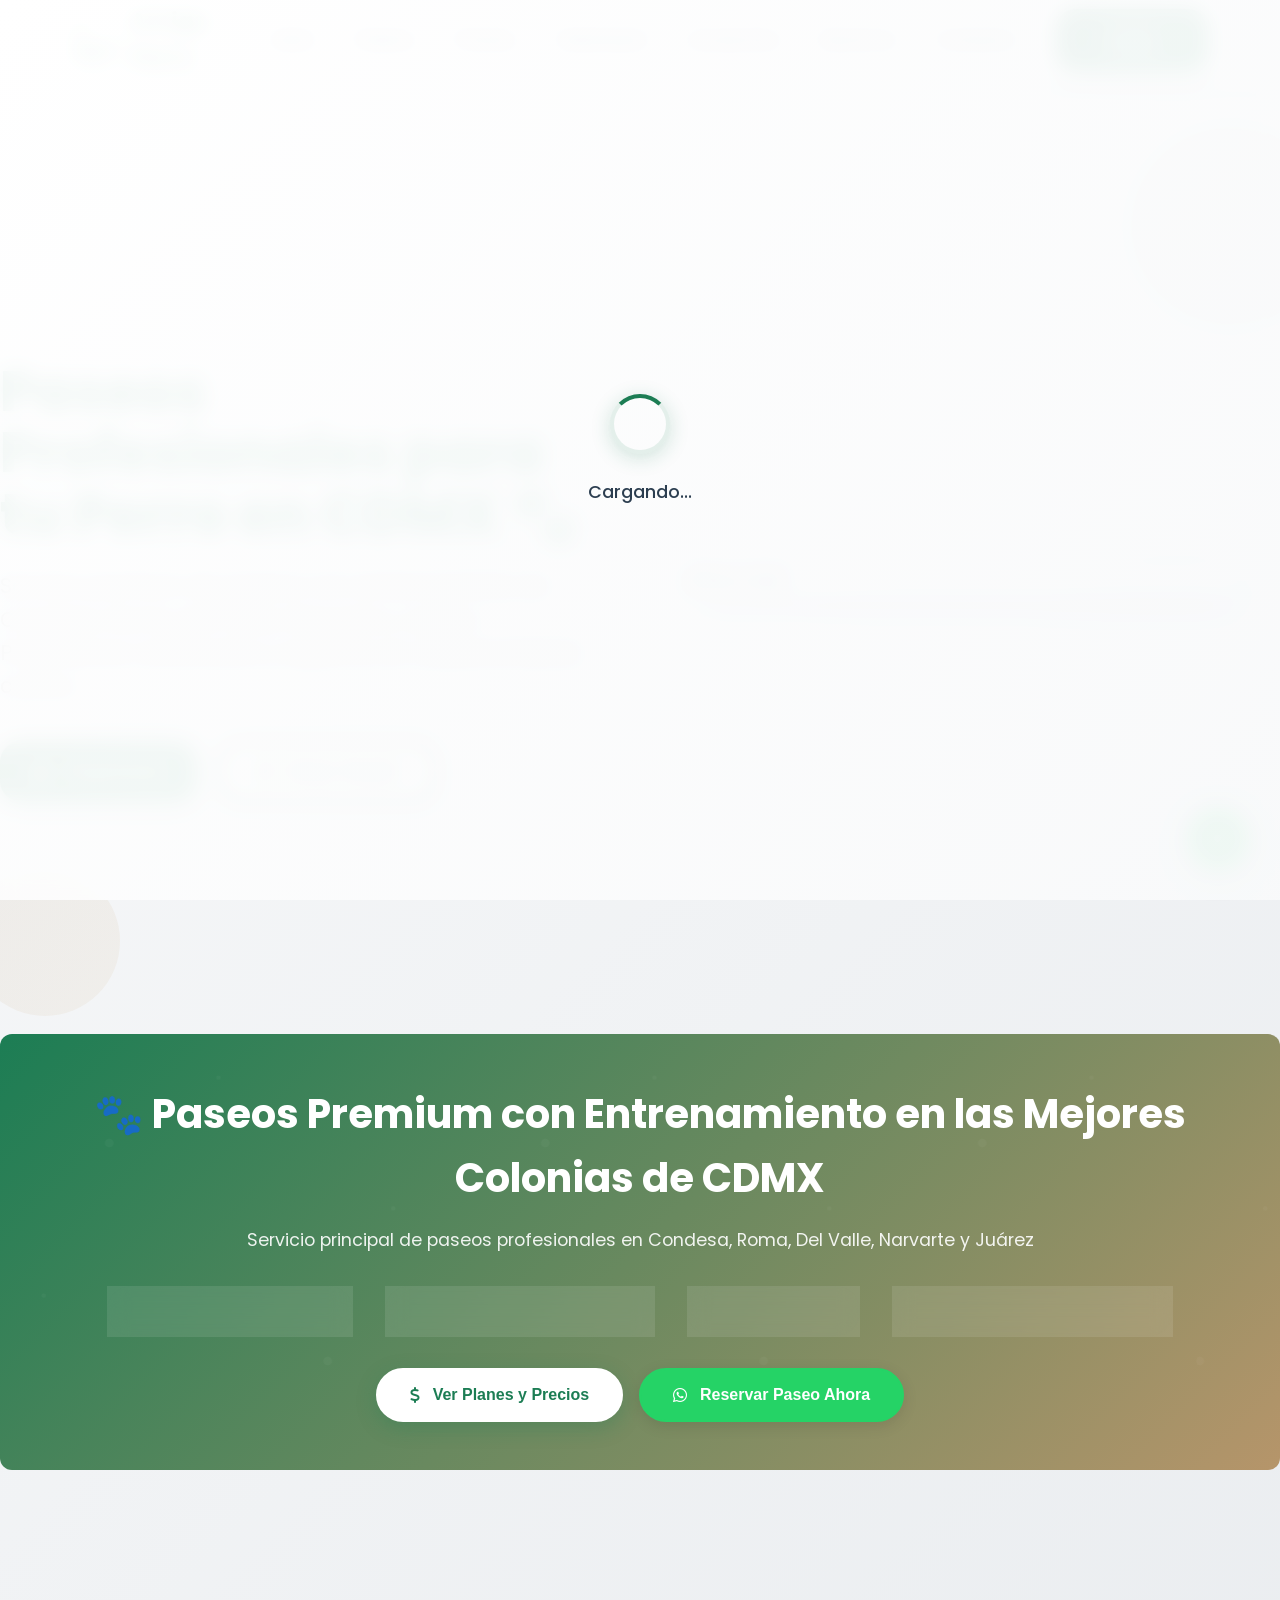
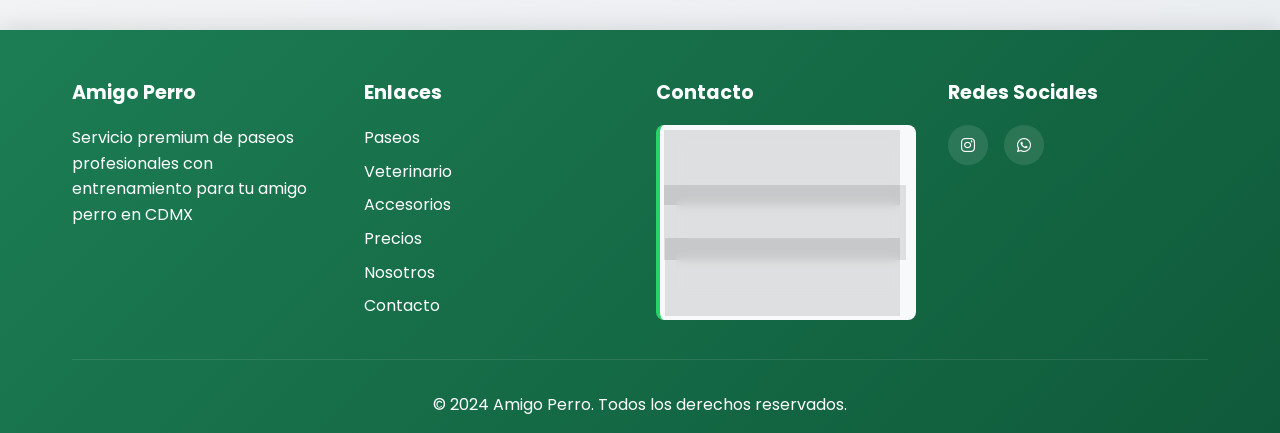
==== commit 35fbc2ff: "." ====
--- a/index.html
+++ b/index.html
@@ -107,10 +107,10 @@
             </div>
             <div class="nav-menu" id="nav-menu">
                 <a href="#" class="nav-link" onclick="showSection('home')">Inicio</a>
-                <a href="#" class="nav-link" onclick="showSection('services')">Servicios</a>
+                <a href="#" class="nav-link" onclick="showSection('services')">Paseos</a>
+                <a href="#" class="nav-link" onclick="showSection('pricing')">Precios</a>
                 <a href="#" class="nav-link" onclick="showSection('veterinary')">Veterinario</a>
                 <a href="#" class="nav-link" onclick="showSection('marketplace')">Accesorios</a>
-                <a href="#" class="nav-link" onclick="showSection('pricing')">Precios</a>
                 <a href="#" class="nav-link" onclick="showSection('about')">Nosotros</a>
                 <a href="#" class="nav-link" onclick="showSection('contact')">Contacto</a>
                 <button class="nav-btn" onclick="showSection('login')">Iniciar Sesión</button>
@@ -129,8 +129,8 @@
         <section id="home" class="section active">
             <div class="hero">
                 <div class="hero-content">
-                    <h1>Servicios Veterinarios y Profesionales para tu Perro en CDMX 🐾</h1>
-                    <p>Veterinario, paseos, entrenamiento y accesorios en Condesa, Roma, Del Valle, Narvarte y Juárez. Cuidado profesional para tu mejor amigo</p>
+                    <h1>Paseos Profesionales para tu Perro en CDMX 🐾</h1>
+                    <p>Servicio premium de paseos con entrenamiento en Condesa, Roma, Del Valle, Narvarte y Juárez. Paseadores certificados y expertos en adiestramiento canino</p>
                     <div class="hero-buttons">
                         <button class="btn btn-primary" onclick="showSection('register')">
                             <i class="fas fa-user-plus"></i> Registrarse
@@ -148,32 +148,32 @@
             <!-- CTA Section for Services Promotion -->
             <div class="hero-cta">
                 <div class="cta-content">
-                    <h2>🐾 Servicios Profesionales en las Mejores Colonias de CDMX</h2>
-                    <p>Atendemos Condesa, Roma, Del Valle, Narvarte y Juárez con amor y experiencia profesional</p>
+                    <h2>🐾 Paseos Premium con Entrenamiento en las Mejores Colonias de CDMX</h2>
+                    <p>Servicio principal de paseos profesionales en Condesa, Roma, Del Valle, Narvarte y Juárez</p>
                     <div class="cta-features">
                         <div class="cta-feature">
-                            <i class="fas fa-stethoscope"></i>
-                            <span>Servicio Veterinario</span>
-                        </div>
-                        <div class="cta-feature">
                             <i class="fas fa-walking"></i>
-                            <span>Paseos y Entrenamiento</span>
-                        </div>
-                        <div class="cta-feature">
-                            <i class="fas fa-shopping-bag"></i>
-                            <span>Accesorios Premium</span>
+                            <span>Paseos Profesionales</span>
                         </div>
                         <div class="cta-feature">
                             <i class="fas fa-graduation-cap"></i>
-                            <span>Cursos de Adiestramiento</span>
+                            <span>Entrenamiento Incluido</span>
+                        </div>
+                        <div class="cta-feature">
+                            <i class="fas fa-star"></i>
+                            <span>Servicio VIP</span>
+                        </div>
+                        <div class="cta-feature">
+                            <i class="fas fa-shield-alt"></i>
+                            <span>Paseadores Certificados</span>
                         </div>
                     </div>
                     <div class="cta-buttons">
                         <button class="btn btn-primary" onclick="showSection('pricing')">
-                            <i class="fas fa-dollar-sign"></i> Ver Precios
+                            <i class="fas fa-dollar-sign"></i> Ver Planes y Precios
                         </button>
                         <button class="btn btn-accent" onclick="openWhatsApp()">
-                            <i class="fab fa-whatsapp"></i> Consultar Ahora
+                            <i class="fab fa-whatsapp"></i> Reservar Paseo Ahora
                         </button>
                     </div>
                 </div>
@@ -328,8 +328,16 @@
         <section id="services" class="section">
             <div class="container">
                 <div class="section-header">
-                    <h2>🐾 Paseos y Entrenamiento Profesional</h2>
-                    <p class="section-subtitle">Servicio de paseos con entrenamiento en las mejores colonias de CDMX</p>
+                    <h2>🐾 Servicio Premium de Paseos con Entrenamiento</h2>
+                    <p class="section-subtitle">Nuestro servicio principal: Paseos profesionales con entrenamiento canino incluido</p>
+                </div>
+                
+                <div class="main-service-banner">
+                    <div class="banner-highlight">
+                        <i class="fas fa-award"></i>
+                        <h3>Servicio Principal</h3>
+                        <p>Especialistas en paseos profesionales con entrenamiento personalizado para tu perro</p>
+                    </div>
                 </div>
                 <div class="services-grid">
                     <div class="service-card">
@@ -519,12 +527,12 @@
                     <div class="pricing-category">
                         <h3><i class="fas fa-walking"></i> Paseos y Entrenamiento</h3>
                         <div class="pricing-grid">
-                            <div class="pricing-card" data-service="30min-walk" data-price="66">
+                            <div class="pricing-card" data-service="30min-walk" data-price="79">
                                 <div class="pricing-header">
                                     <h4>Paseo Básico</h4>
                                     <div class="price">
                                         <span class="currency">$</span>
-                                        <span class="amount">66</span>
+                                        <span class="amount">79</span>
                                         <span class="duration">/ 30 min</span>
                                     </div>
                                 </div>
@@ -535,18 +543,18 @@
                                         <li><i class="fas fa-check"></i> Ejercicio controlado</li>
                                     </ul>
                                 </div>
-                                <button class="btn btn-primary select-service" onclick="selectService('Paseo Básico - 30 min', 66)">
+                                <button class="btn btn-primary select-service" onclick="selectService('Paseo Básico - 30 min', 79)">
                                     <i class="fab fa-whatsapp"></i> Contratar
                                 </button>
                             </div>
 
-                            <div class="pricing-card featured" data-service="1hr-walk" data-price="99">
-                                <div class="pricing-badge">Más Popular</div>
+                            <div class="pricing-card featured" data-service="1hr-walk" data-price="119">
+                                <div class="pricing-badge">⭐ Más Popular</div>
                                 <div class="pricing-header">
                                     <h4>Paseo Estándar</h4>
                                     <div class="price">
                                         <span class="currency">$</span>
-                                        <span class="amount">99</span>
+                                        <span class="amount">119</span>
                                         <span class="duration">/ 1 hr</span>
                                     </div>
                                 </div>
@@ -558,17 +566,17 @@
                                         <li><i class="fas fa-check"></i> Reporte detallado</li>
                                     </ul>
                                 </div>
-                                <button class="btn btn-primary select-service" onclick="selectService('Paseo Estándar - 1 hr', 99)">
-                                    <i class="fab fa-whatsapp"></i> Contratar
-                                </button>
-                            </div>
-
-                            <div class="pricing-card" data-service="2hr-walk" data-price="165">
+                                <button class="btn btn-primary select-service" onclick="selectService('Paseo Estándar - 1 hr', 119)">
+                                    <i class="fab fa-whatsapp"></i> Contratar Ahora
+                                </button>
+                            </div>
+
+                            <div class="pricing-card" data-service="2hr-walk" data-price="199">
                                 <div class="pricing-header">
                                     <h4>Paseo Extendido</h4>
                                     <div class="price">
                                         <span class="currency">$</span>
-                                        <span class="amount">165</span>
+                                        <span class="amount">199</span>
                                         <span class="duration">/ 2 hrs</span>
                                     </div>
                                 </div>
@@ -580,17 +588,18 @@
                                         <li><i class="fas fa-check"></i> Reporte completo</li>
                                     </ul>
                                 </div>
-                                <button class="btn btn-primary select-service" onclick="selectService('Paseo Extendido - 2 hrs', 165)">
+                                <button class="btn btn-primary select-service" onclick="selectService('Paseo Extendido - 2 hrs', 199)">
                                     <i class="fab fa-whatsapp"></i> Contratar
                                 </button>
                             </div>
 
-                            <div class="pricing-card" data-service="3walks" data-price="275">
+                            <div class="pricing-card" data-service="3walks" data-price="330">
+                                <div class="pricing-badge">💰 Ahorra</div>
                                 <div class="pricing-header">
                                     <h4>Paquete 3 Paseos</h4>
                                     <div class="price">
                                         <span class="currency">$</span>
-                                        <span class="amount">275</span>
+                                        <span class="amount">330</span>
                                         <span class="duration">/ 3 paseos</span>
                                     </div>
                                 </div>
@@ -598,21 +607,22 @@
                                     <ul>
                                         <li><i class="fas fa-check"></i> 3 paseos de 1 hora</li>
                                         <li><i class="fas fa-check"></i> Entrenamiento progresivo</li>
-                                        <li><i class="fas fa-check"></i> Ahorro de $22</li>
+                                        <li><i class="fas fa-check"></i> Ahorra $27</li>
                                         <li><i class="fas fa-check"></i> Seguimiento continuo</li>
                                     </ul>
                                 </div>
-                                <button class="btn btn-primary select-service" onclick="selectService('Paquete 3 Paseos - 1 hr cada uno', 275)">
+                                <button class="btn btn-primary select-service" onclick="selectService('Paquete 3 Paseos - 1 hr cada uno', 330)">
                                     <i class="fab fa-whatsapp"></i> Contratar
                                 </button>
                             </div>
 
-                            <div class="pricing-card" data-service="7walks" data-price="495">
+                            <div class="pricing-card" data-service="7walks" data-price="595">
+                                <div class="pricing-badge">💎 Mejor Valor</div>
                                 <div class="pricing-header">
                                     <h4>Paquete Semanal</h4>
                                     <div class="price">
                                         <span class="currency">$</span>
-                                        <span class="amount">495</span>
+                                        <span class="amount">595</span>
                                         <span class="duration">/ 7 paseos</span>
                                     </div>
                                 </div>
@@ -620,22 +630,22 @@
                                     <ul>
                                         <li><i class="fas fa-check"></i> 7 paseos de 1 hora</li>
                                         <li><i class="fas fa-check"></i> Entrenamiento intensivo</li>
-                                        <li><i class="fas fa-check"></i> Ahorro de $198</li>
+                                        <li><i class="fas fa-check"></i> Ahorra $238</li>
                                         <li><i class="fas fa-check"></i> Plan personalizado</li>
                                     </ul>
                                 </div>
-                                <button class="btn btn-primary select-service" onclick="selectService('Paquete Semanal - 7 paseos de 1 hr', 495)">
+                                <button class="btn btn-primary select-service" onclick="selectService('Paquete Semanal - 7 paseos de 1 hr', 595)">
                                     <i class="fab fa-whatsapp"></i> Contratar
                                 </button>
                             </div>
 
-                            <div class="pricing-card vip" data-service="vip-walk" data-price="165">
-                                <div class="pricing-badge vip-badge">VIP</div>
+                            <div class="pricing-card vip" data-service="vip-walk" data-price="199">
+                                <div class="pricing-badge vip-badge">👑 VIP</div>
                                 <div class="pricing-header">
                                     <h4>Paseo VIP</h4>
                                     <div class="price">
                                         <span class="currency">$</span>
-                                        <span class="amount">165</span>
+                                        <span class="amount">199</span>
                                         <span class="duration">/ 1 hr</span>
                                     </div>
                                 </div>
@@ -644,10 +654,10 @@
                                         <li><i class="fas fa-check"></i> Cuidado especial individual</li>
                                         <li><i class="fas fa-check"></i> Entrenamiento personalizado</li>
                                         <li><i class="fas fa-check"></i> Atención exclusiva</li>
-                                        <li><i class="fas fa-check"></i> Reporte detallado</li>
+                                        <li><i class="fas fa-check"></i> Reporte detallado con fotos</li>
                                     </ul>
                                 </div>
-                                <button class="btn btn-primary select-service" onclick="selectService('Paseo VIP - 1 hr', 165)">
+                                <button class="btn btn-primary select-service" onclick="selectService('Paseo VIP - 1 hr', 199)">
                                     <i class="fab fa-whatsapp"></i> Contratar
                                 </button>
                             </div>
@@ -657,12 +667,12 @@
                     <div class="pricing-category">
                         <h3><i class="fas fa-graduation-cap"></i> Cursos de Adiestramiento</h3>
                         <div class="pricing-grid">
-                            <div class="pricing-card" data-service="30min-course" data-price="110">
+                            <div class="pricing-card" data-service="30min-course" data-price="135">
                                 <div class="pricing-header">
                                     <h4>Curso Básico</h4>
                                     <div class="price">
                                         <span class="currency">$</span>
-                                        <span class="amount">110</span>
+                                        <span class="amount">135</span>
                                         <span class="duration">/ 30 min</span>
                                     </div>
                                 </div>
@@ -673,18 +683,18 @@
                                         <li><i class="fas fa-check"></i> Guía para dueños</li>
                                     </ul>
                                 </div>
-                                <button class="btn btn-primary select-service" onclick="selectService('Curso Básico - 30 min', 110)">
+                                <button class="btn btn-primary select-service" onclick="selectService('Curso Básico - 30 min', 135)">
                                     <i class="fab fa-whatsapp"></i> Contratar
                                 </button>
                             </div>
 
-                            <div class="pricing-card featured" data-service="1hr-course" data-price="165">
-                                <div class="pricing-badge">Recomendado</div>
+                            <div class="pricing-card featured" data-service="1hr-course" data-price="199">
+                                <div class="pricing-badge">⭐ Recomendado</div>
                                 <div class="pricing-header">
                                     <h4>Curso Completo</h4>
                                     <div class="price">
                                         <span class="currency">$</span>
-                                        <span class="amount">165</span>
+                                        <span class="amount">199</span>
                                         <span class="duration">/ 1 hr</span>
                                     </div>
                                 </div>
@@ -696,7 +706,7 @@
                                         <li><i class="fas fa-check"></i> Seguimiento post-curso</li>
                                     </ul>
                                 </div>
-                                <button class="btn btn-primary select-service" onclick="selectService('Curso Completo - 1 hr', 165)">
+                                <button class="btn btn-primary select-service" onclick="selectService('Curso Completo - 1 hr', 199)">
                                     <i class="fab fa-whatsapp"></i> Contratar
                                 </button>
                             </div>
@@ -1420,7 +1430,7 @@
             <div class="footer-content">
                 <div class="footer-section">
                     <h4>Amigo Perro</h4>
-                    <p>Paseos, entrenamiento y cursos profesionales para tu amigo perro</p>
+                    <p>Servicio premium de paseos profesionales con entrenamiento para tu amigo perro en CDMX</p>
                 </div>
                 <div class="footer-section">
                     <h4>Enlaces</h4>
--- a/styles.css
+++ b/styles.css
@@ -1427,6 +1427,62 @@
     color: var(--text-light);
 }
 
+/* Main Service Banner */
+.main-service-banner {
+    background: linear-gradient(135deg, #1c7d54, #2d9d6b);
+    border-radius: var(--border-radius-lg);
+    padding: 3rem 2rem;
+    text-align: center;
+    color: white;
+    margin-bottom: 3rem;
+    position: relative;
+    overflow: hidden;
+    box-shadow: 0 12px 40px rgba(28, 125, 84, 0.3);
+}
+
+.main-service-banner::before {
+    content: '';
+    position: absolute;
+    top: -50%;
+    left: -50%;
+    width: 200%;
+    height: 200%;
+    background: radial-gradient(circle, rgba(255,255,255,0.1) 0%, transparent 70%);
+    animation: pulse-slow 4s ease-in-out infinite;
+}
+
+.banner-highlight {
+    position: relative;
+    z-index: 2;
+}
+
+.banner-highlight i {
+    font-size: 3rem;
+    margin-bottom: 1rem;
+    color: #ffd700;
+    animation: bounce 2s ease-in-out infinite;
+}
+
+@keyframes bounce {
+    0%, 100% { transform: translateY(0); }
+    50% { transform: translateY(-10px); }
+}
+
+.banner-highlight h3 {
+    font-size: 2rem;
+    margin-bottom: 1rem;
+    font-weight: 800;
+    text-shadow: 0 2px 10px rgba(0,0,0,0.2);
+}
+
+.banner-highlight p {
+    font-size: 1.2rem;
+    line-height: 1.6;
+    max-width: 700px;
+    margin: 0 auto;
+    opacity: 0.95;
+}
+
 /* Pricing Section */
 .pricing-intro {
     margin-bottom: 4rem;
@@ -1518,15 +1574,15 @@
 }
 
 .pricing-card {
-    background: linear-gradient(135deg, rgba(255, 255, 255, 0.95), rgba(255, 255, 255, 0.9));
-    backdrop-filter: blur(10px);
-    -webkit-backdrop-filter: blur(10px);
-    border-radius: 20px;
-    padding: 2rem;
-    box-shadow: 0 8px 32px rgba(0,0,0,0.1), inset 0 0 0 1px rgba(255,255,255,0.5);
-    transition: all 0.4s cubic-bezier(0.4, 0, 0.2, 1);
+    background: linear-gradient(135deg, rgba(255, 255, 255, 0.98), rgba(248, 249, 250, 0.98));
+    backdrop-filter: blur(15px);
+    -webkit-backdrop-filter: blur(15px);
+    border-radius: 24px;
+    padding: 2.5rem;
+    box-shadow: 0 10px 40px rgba(0,0,0,0.12), inset 0 0 0 1px rgba(255,255,255,0.6);
+    transition: all 0.5s cubic-bezier(0.4, 0, 0.2, 1);
     position: relative;
-    border: 2px solid rgba(255, 255, 255, 0.3);
+    border: 3px solid rgba(28, 125, 84, 0.15);
     overflow: hidden;
 }
 
@@ -1546,19 +1602,21 @@
 }
 
 .pricing-card:hover {
-    transform: translateY(-12px) scale(1.02);
-    box-shadow: 0 20px 48px rgba(0,0,0,0.15), inset 0 0 0 1px rgba(255,255,255,0.7);
-    border-color: rgba(28, 125, 84, 0.3);
+    transform: translateY(-16px) scale(1.03);
+    box-shadow: 0 24px 60px rgba(28, 125, 84, 0.25), inset 0 0 0 2px var(--primary-color);
+    border-color: var(--primary-color);
 }
 
 .pricing-card.featured {
     border-color: var(--primary-color);
-    background: linear-gradient(135deg, rgba(28, 125, 84, 0.05), rgba(255, 255, 255, 0.95));
-    box-shadow: 0 12px 40px rgba(28, 125, 84, 0.2), inset 0 0 0 1px rgba(28, 125, 84, 0.2);
+    background: linear-gradient(135deg, rgba(28, 125, 84, 0.08), rgba(255, 255, 255, 0.98));
+    box-shadow: 0 15px 50px rgba(28, 125, 84, 0.3), inset 0 0 0 2px rgba(28, 125, 84, 0.3);
+    transform: scale(1.05);
 }
 
 .pricing-card.featured:hover {
-    box-shadow: 0 24px 56px rgba(28, 125, 84, 0.3), inset 0 0 0 2px var(--primary-color);
+    transform: translateY(-16px) scale(1.08);
+    box-shadow: 0 28px 70px rgba(28, 125, 84, 0.4), inset 0 0 0 3px var(--primary-color);
 }
 
 .pricing-card.vip {
@@ -1573,21 +1631,29 @@
 
 .pricing-badge {
     position: absolute;
-    top: -12px;
+    top: -15px;
     left: 50%;
     transform: translateX(-50%);
-    background: var(--primary-color);
+    background: linear-gradient(135deg, var(--primary-color), #2d9d6b);
     color: white;
-    padding: 0.5rem 1.5rem;
-    border-radius: 20px;
-    font-size: 0.9rem;
-    font-weight: 600;
+    padding: 0.6rem 2rem;
+    border-radius: 25px;
+    font-size: 0.95rem;
+    font-weight: 700;
     z-index: 1;
+    box-shadow: 0 6px 20px rgba(28, 125, 84, 0.4);
+    animation: badge-pulse 2s ease-in-out infinite;
+}
+
+@keyframes badge-pulse {
+    0%, 100% { transform: translateX(-50%) scale(1); }
+    50% { transform: translateX(-50%) scale(1.05); }
 }
 
 .pricing-badge.vip-badge {
     background: linear-gradient(135deg, #ffd700, #ffed4e);
     color: #333;
+    box-shadow: 0 6px 25px rgba(255, 215, 0, 0.5);
 }
 
 .pricing-header {
@@ -1616,9 +1682,10 @@
 }
 
 .amount {
-    font-size: 2.5rem;
-    font-weight: 700;
-    color: var(--primary-color);
+    font-size: 3rem;
+    font-weight: 800;
+    color: var(--primary-color);
+    text-shadow: 0 2px 10px rgba(28, 125, 84, 0.2);
 }
 
 .duration {
@@ -1647,24 +1714,39 @@
 
 .select-service {
     width: 100%;
-    padding: 1rem;
-    font-size: 1rem;
-    font-weight: 600;
-    border-radius: 8px;
-    transition: all 0.3s ease;
+    padding: 1.2rem;
+    font-size: 1.05rem;
+    font-weight: 700;
+    border-radius: 12px;
+    transition: all 0.4s ease;
+    box-shadow: 0 6px 20px rgba(28, 125, 84, 0.2);
 }
 
 .select-service:hover {
-    transform: translateY(-2px);
-    box-shadow: 0 8px 20px rgba(28, 125, 84, 0.3);
+    transform: translateY(-4px) scale(1.02);
+    box-shadow: 0 12px 30px rgba(28, 125, 84, 0.4);
 }
 
 .pricing-cta {
     background: linear-gradient(135deg, var(--primary-color), var(--secondary-color));
-    border-radius: 16px;
-    padding: 3rem;
+    border-radius: 24px;
+    padding: 4rem 3rem;
     text-align: center;
-    margin-top: 3rem;
+    margin-top: 4rem;
+    box-shadow: 0 15px 50px rgba(28, 125, 84, 0.3);
+    position: relative;
+    overflow: hidden;
+}
+
+.pricing-cta::after {
+    content: '';
+    position: absolute;
+    top: -50%;
+    right: -50%;
+    width: 200%;
+    height: 200%;
+    background: radial-gradient(circle, rgba(255,255,255,0.1) 0%, transparent 70%);
+    animation: pulse-slow 5s ease-in-out infinite;
 }
 
 .pricing-cta .cta-content h3 {
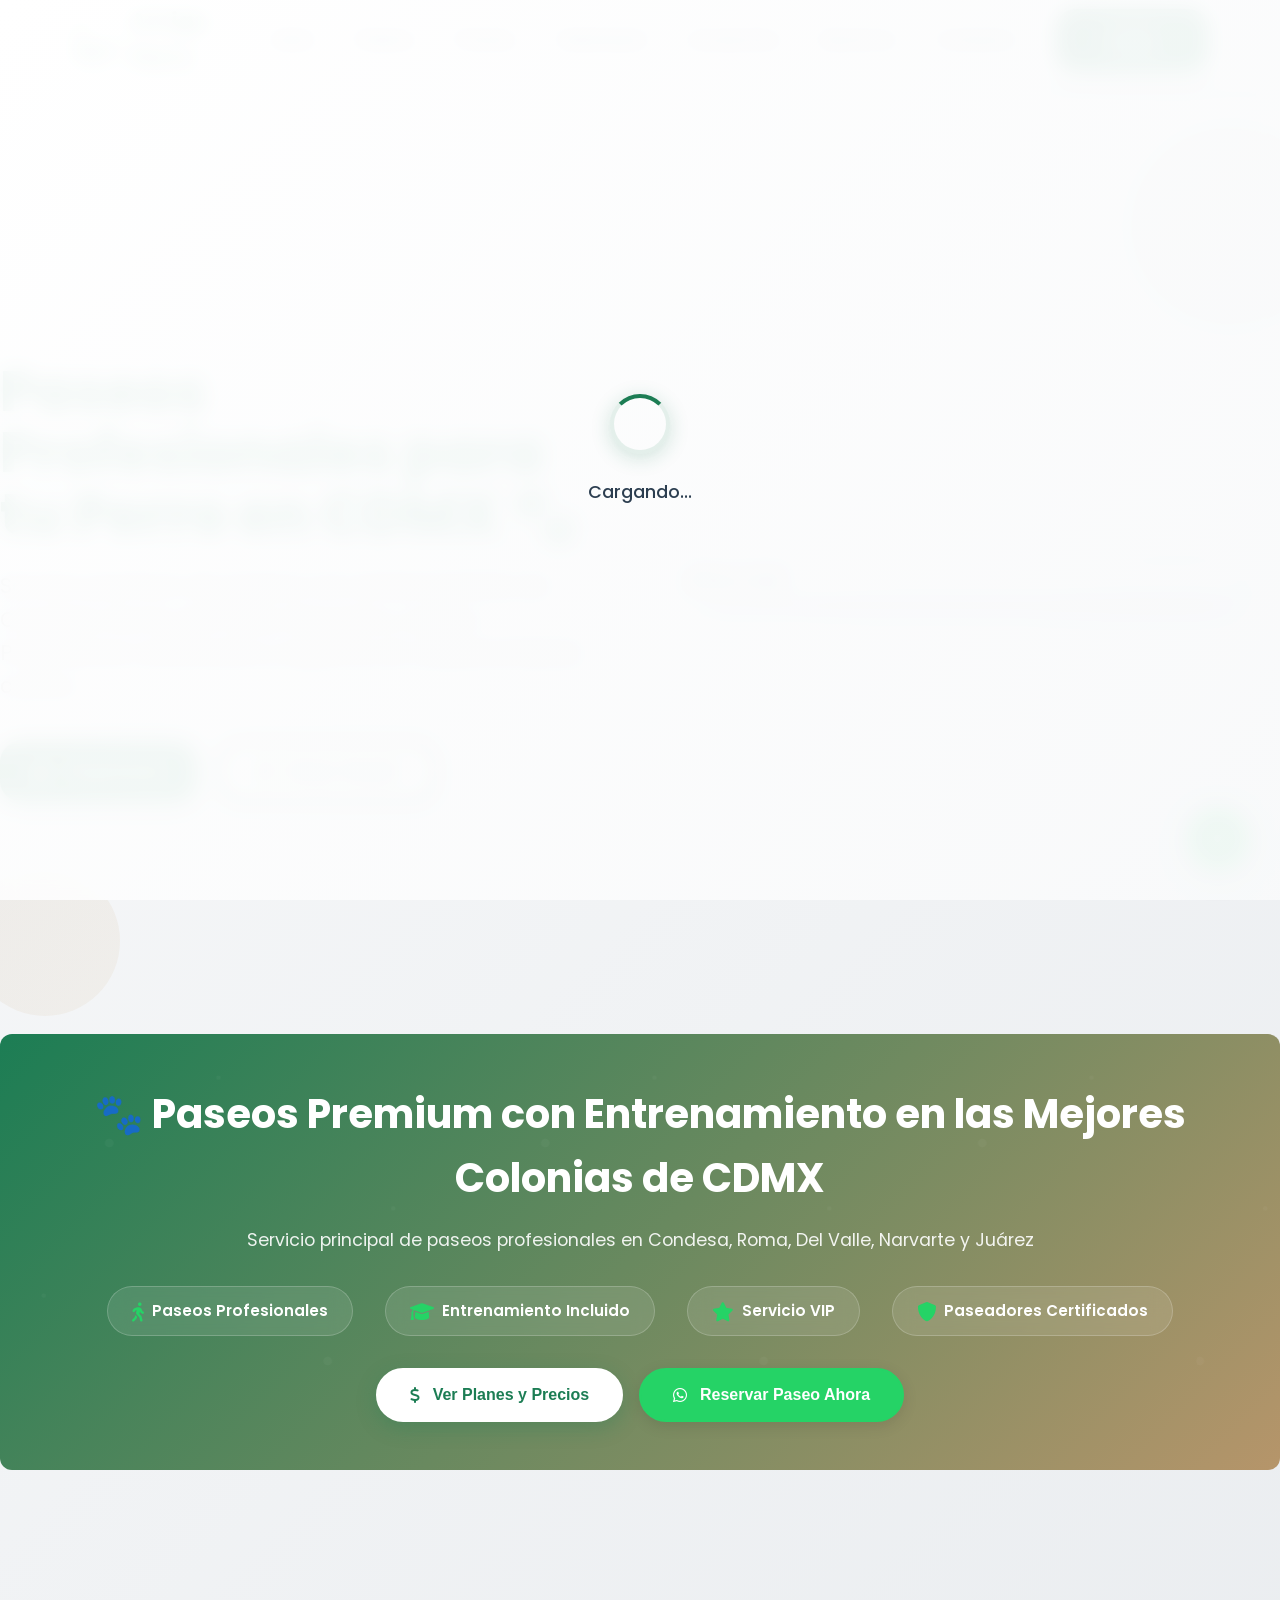
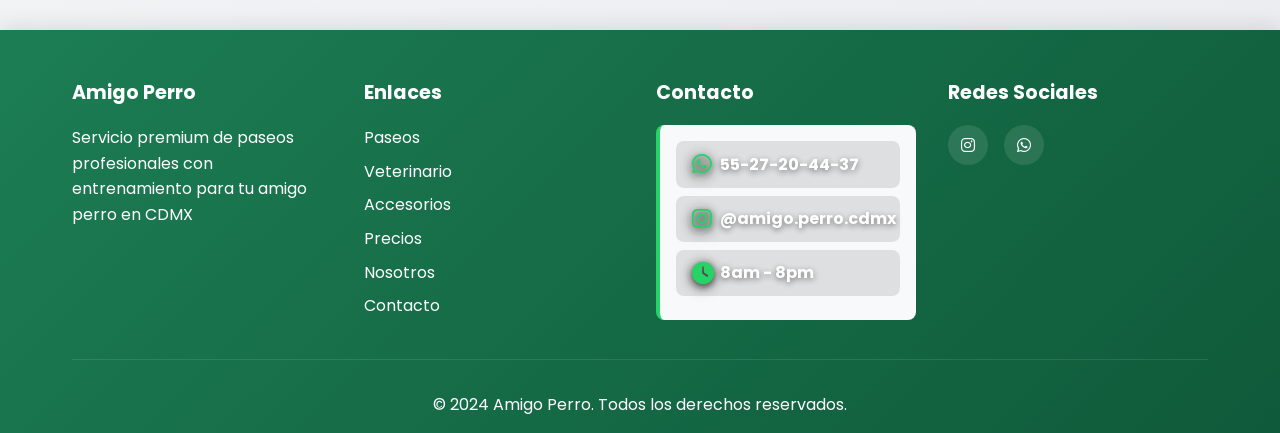
==== commit 3018c730: "Dashboard" ====
--- a/index.html
+++ b/index.html
@@ -1168,97 +1168,298 @@
         <!-- Dashboard Section -->
         <section id="dashboard" class="section">
             <div class="container">
-                <div class="dashboard-header">
-                    <h2>Panel de Control</h2>
-                    <button class="btn btn-secondary" onclick="logout()">
-                        <i class="fas fa-sign-out-alt"></i> Cerrar Sesión
-                    </button>
+                <!-- Enhanced Dashboard Header -->
+                <div class="dashboard-header-enhanced">
+                    <div class="dashboard-user-info">
+                        <div class="user-avatar" id="user-avatar">
+                            <i class="fas fa-user"></i>
+                        </div>
+                        <div class="user-details">
+                            <h2 id="user-name">Panel de Control</h2>
+                            <p id="user-type-label">Usuario</p>
+                        </div>
+                    </div>
+                    <div class="dashboard-actions">
+                        <button class="btn btn-secondary" onclick="showSection('home')">
+                            <i class="fas fa-home"></i> Inicio
+                        </button>
+                        <button class="btn btn-secondary" onclick="logout()">
+                            <i class="fas fa-sign-out-alt"></i> Cerrar Sesión
+                        </button>
+                    </div>
                 </div>
                 
                 <!-- Owner Dashboard -->
                 <div id="owner-dashboard" class="dashboard-content">
-                    <div class="dashboard-grid">
-                        <div class="dashboard-card">
-                            <h3>Mis Amigos</h3>
-                            <div id="dogs-list"></div>
-                            <button class="btn btn-primary" onclick="showAddDogModal()">
-                                <i class="fas fa-plus"></i> Agregar Amigo
-                            </button>
-                        </div>
-                        <div class="dashboard-card">
-                            <h3>Programar Paseo</h3>
-                            <button class="btn btn-primary" onclick="showScheduleWalkModal()">
-                                <i class="fas fa-calendar-plus"></i> Nuevo Paseo
-                            </button>
-                            <div id="scheduled-walks"></div>
-                        </div>
-                        <div class="dashboard-card">
-                            <h3>Paseos Activos</h3>
-                            <div id="active-walks-owner"></div>
-                        </div>
-                        <div class="dashboard-card">
-                            <h3>Historial de Paseos</h3>
-                            <div id="walk-history"></div>
-                        </div>
-                        <div class="dashboard-card">
-                            <h3>Mis Calificaciones</h3>
-                            <div class="rating-summary">
-                                <div class="rating-stars">
-                                    <span class="rating-number">4.8</span>
-                                    <div class="stars">
-                                        <i class="fas fa-star"></i>
-                                        <i class="fas fa-star"></i>
-                                        <i class="fas fa-star"></i>
-                                        <i class="fas fa-star"></i>
-                                        <i class="fas fa-star-half-alt"></i>
+                    <!-- Statistics Cards -->
+                    <div class="stats-overview">
+                        <div class="stat-card">
+                            <div class="stat-icon" style="background: linear-gradient(135deg, #667eea, #764ba2);">
+                                <i class="fas fa-dog"></i>
+                            </div>
+                            <div class="stat-info">
+                                <h4 id="total-dogs">0</h4>
+                                <p>Mis Amigos</p>
+                            </div>
+                        </div>
+                        <div class="stat-card">
+                            <div class="stat-icon" style="background: linear-gradient(135deg, #f093fb, #f5576c);">
+                                <i class="fas fa-calendar-check"></i>
+                            </div>
+                            <div class="stat-info">
+                                <h4 id="total-scheduled">0</h4>
+                                <p>Paseos Programados</p>
+                            </div>
+                        </div>
+                        <div class="stat-card">
+                            <div class="stat-icon" style="background: linear-gradient(135deg, #4facfe, #00f2fe);">
+                                <i class="fas fa-running"></i>
+                            </div>
+                            <div class="stat-info">
+                                <h4 id="total-active-owner">0</h4>
+                                <p>Paseos Activos</p>
+                            </div>
+                        </div>
+                        <div class="stat-card">
+                            <div class="stat-icon" style="background: linear-gradient(135deg, #43e97b, #38f9d7);">
+                                <i class="fas fa-check-circle"></i>
+                            </div>
+                            <div class="stat-info">
+                                <h4 id="total-completed-owner">0</h4>
+                                <p>Completados</p>
+                            </div>
+                        </div>
+                    </div>
+                    
+                    <!-- Quick Actions -->
+                    <div class="quick-actions">
+                        <h3><i class="fas fa-bolt"></i> Acciones Rápidas</h3>
+                        <div class="action-cards">
+                            <div class="action-card" onclick="showAddDogModal()">
+                                <div class="action-icon">
+                                    <i class="fas fa-plus-circle"></i>
+                                </div>
+                                <h4>Agregar Perro</h4>
+                                <p>Registra un nuevo amigo</p>
+                            </div>
+                            <div class="action-card" onclick="showScheduleWalkModal()">
+                                <div class="action-icon">
+                                    <i class="fas fa-calendar-plus"></i>
+                                </div>
+                                <h4>Programar Paseo</h4>
+                                <p>Solicita un nuevo paseo</p>
+                            </div>
+                            <div class="action-card" onclick="openWhatsApp()">
+                                <div class="action-icon">
+                                    <i class="fab fa-whatsapp"></i>
+                                </div>
+                                <h4>Contactar</h4>
+                                <p>Chatea con nosotros</p>
+                            </div>
+                        </div>
+                    </div>
+                    
+                    <!-- Main Dashboard Grid -->
+                    <div class="dashboard-grid-enhanced">
+                        <div class="dashboard-card-enhanced">
+                            <div class="card-header">
+                                <h3><i class="fas fa-dog"></i> Mis Amigos Perros</h3>
+                                <button class="btn-icon" onclick="showAddDogModal()" title="Agregar nuevo amigo">
+                                    <i class="fas fa-plus"></i>
+                                </button>
+                            </div>
+                            <div class="card-body">
+                                <div id="dogs-list" class="dogs-grid"></div>
+                            </div>
+                        </div>
+                        
+                        <div class="dashboard-card-enhanced">
+                            <div class="card-header">
+                                <h3><i class="fas fa-calendar"></i> Paseos Programados</h3>
+                                <span class="badge" id="scheduled-badge">0</span>
+                            </div>
+                            <div class="card-body">
+                                <div id="scheduled-walks"></div>
+                            </div>
+                        </div>
+                        
+                        <div class="dashboard-card-enhanced">
+                            <div class="card-header">
+                                <h3><i class="fas fa-running"></i> Paseos Activos</h3>
+                                <span class="badge badge-success" id="active-badge">0</span>
+                            </div>
+                            <div class="card-body">
+                                <div id="active-walks-owner"></div>
+                            </div>
+                        </div>
+                        
+                        <div class="dashboard-card-enhanced">
+                            <div class="card-header">
+                                <h3><i class="fas fa-star"></i> Mis Calificaciones</h3>
+                            </div>
+                            <div class="card-body">
+                                <div class="rating-summary-enhanced">
+                                    <div class="rating-display-large">
+                                        <span class="rating-number-large">4.8</span>
+                                        <div class="stars-large">
+                                            <i class="fas fa-star"></i>
+                                            <i class="fas fa-star"></i>
+                                            <i class="fas fa-star"></i>
+                                            <i class="fas fa-star"></i>
+                                            <i class="fas fa-star-half-alt"></i>
+                                        </div>
+                                        <span class="rating-count">(12 reseñas)</span>
                                     </div>
-                                    <span class="rating-count">(12 reseñas)</span>
-                                </div>
-                            </div>
-                            <div id="user-ratings"></div>
+                                </div>
+                                <div id="user-ratings"></div>
+                            </div>
+                        </div>
+                        
+                        <div class="dashboard-card-enhanced full-width">
+                            <div class="card-header">
+                                <h3><i class="fas fa-history"></i> Historial de Paseos</h3>
+                            </div>
+                            <div class="card-body">
+                                <div id="walk-history"></div>
+                            </div>
                         </div>
                     </div>
                 </div>
 
                 <!-- Walker Dashboard -->
                 <div id="walker-dashboard" class="dashboard-content">
-                    <div class="dashboard-grid">
-                        <div class="dashboard-card">
-                            <h3>Paseos Disponibles</h3>
-                            <div id="available-walks"></div>
-                        </div>
-                        <div class="dashboard-card">
-                            <h3>Mis Paseos Aceptados</h3>
-                            <div id="accepted-walks"></div>
-                        </div>
-                        <div class="dashboard-card">
-                            <h3>Paseos en Curso</h3>
-                            <div id="active-walks"></div>
-                        </div>
-                        <div class="dashboard-card">
-                            <h3>Historial de Paseos</h3>
-                            <div id="walker-history"></div>
-                        </div>
-                        <div class="dashboard-card">
-                            <h3>Mis Calificaciones</h3>
-                            <div class="rating-summary">
-                                <div class="rating-stars">
-                                    <span class="rating-number">4.9</span>
-                                    <div class="stars">
-                                        <i class="fas fa-star"></i>
-                                        <i class="fas fa-star"></i>
-                                        <i class="fas fa-star"></i>
-                                        <i class="fas fa-star"></i>
-                                        <i class="fas fa-star"></i>
+                    <!-- Statistics Cards -->
+                    <div class="stats-overview">
+                        <div class="stat-card">
+                            <div class="stat-icon" style="background: linear-gradient(135deg, #667eea, #764ba2);">
+                                <i class="fas fa-clipboard-list"></i>
+                            </div>
+                            <div class="stat-info">
+                                <h4 id="total-available">0</h4>
+                                <p>Disponibles</p>
+                            </div>
+                        </div>
+                        <div class="stat-card">
+                            <div class="stat-icon" style="background: linear-gradient(135deg, #f093fb, #f5576c);">
+                                <i class="fas fa-check-double"></i>
+                            </div>
+                            <div class="stat-info">
+                                <h4 id="total-accepted">0</h4>
+                                <p>Aceptados</p>
+                            </div>
+                        </div>
+                        <div class="stat-card">
+                            <div class="stat-icon" style="background: linear-gradient(135deg, #4facfe, #00f2fe);">
+                                <i class="fas fa-running"></i>
+                            </div>
+                            <div class="stat-info">
+                                <h4 id="total-active-walker">0</h4>
+                                <p>En Curso</p>
+                            </div>
+                        </div>
+                        <div class="stat-card">
+                            <div class="stat-icon" style="background: linear-gradient(135deg, #43e97b, #38f9d7);">
+                                <i class="fas fa-trophy"></i>
+                            </div>
+                            <div class="stat-info">
+                                <h4 id="total-completed-walker">0</h4>
+                                <p>Completados</p>
+                            </div>
+                        </div>
+                    </div>
+                    
+                    <!-- Quick Actions -->
+                    <div class="quick-actions">
+                        <h3><i class="fas fa-bolt"></i> Acciones Rápidas</h3>
+                        <div class="action-cards">
+                            <div class="action-card" onclick="loadAvailableWalks()">
+                                <div class="action-icon">
+                                    <i class="fas fa-sync"></i>
+                                </div>
+                                <h4>Actualizar</h4>
+                                <p>Buscar nuevos paseos</p>
+                            </div>
+                            <div class="action-card" onclick="openWhatsApp()">
+                                <div class="action-icon">
+                                    <i class="fab fa-whatsapp"></i>
+                                </div>
+                                <h4>Contactar</h4>
+                                <p>Chatea con nosotros</p>
+                            </div>
+                            <div class="action-card" onclick="showSection('pricing')">
+                                <div class="action-icon">
+                                    <i class="fas fa-dollar-sign"></i>
+                                </div>
+                                <h4>Ver Precios</h4>
+                                <p>Consulta tarifas</p>
+                            </div>
+                        </div>
+                    </div>
+                    
+                    <!-- Main Dashboard Grid -->
+                    <div class="dashboard-grid-enhanced">
+                        <div class="dashboard-card-enhanced">
+                            <div class="card-header">
+                                <h3><i class="fas fa-list"></i> Paseos Disponibles</h3>
+                                <span class="badge badge-info" id="available-badge">0</span>
+                            </div>
+                            <div class="card-body">
+                                <div id="available-walks"></div>
+                            </div>
+                        </div>
+                        
+                        <div class="dashboard-card-enhanced">
+                            <div class="card-header">
+                                <h3><i class="fas fa-check"></i> Mis Paseos Aceptados</h3>
+                                <span class="badge" id="accepted-badge">0</span>
+                            </div>
+                            <div class="card-body">
+                                <div id="accepted-walks"></div>
+                            </div>
+                        </div>
+                        
+                        <div class="dashboard-card-enhanced">
+                            <div class="card-header">
+                                <h3><i class="fas fa-running"></i> Paseos en Curso</h3>
+                                <span class="badge badge-success" id="active-walker-badge">0</span>
+                            </div>
+                            <div class="card-body">
+                                <div id="active-walks"></div>
+                            </div>
+                        </div>
+                        
+                        <div class="dashboard-card-enhanced">
+                            <div class="card-header">
+                                <h3><i class="fas fa-star"></i> Mis Calificaciones</h3>
+                            </div>
+                            <div class="card-body">
+                                <div class="rating-summary-enhanced">
+                                    <div class="rating-display-large">
+                                        <span class="rating-number-large">4.9</span>
+                                        <div class="stars-large">
+                                            <i class="fas fa-star"></i>
+                                            <i class="fas fa-star"></i>
+                                            <i class="fas fa-star"></i>
+                                            <i class="fas fa-star"></i>
+                                            <i class="fas fa-star"></i>
+                                        </div>
+                                        <span class="rating-count">(28 reseñas)</span>
                                     </div>
-                                    <span class="rating-count">(28 reseñas)</span>
-                                </div>
-                            </div>
-                            <div id="walker-ratings"></div>
-                        </div>
-                    </div>
-                </div>
-
+                                </div>
+                                <div id="walker-ratings"></div>
+                            </div>
+                        </div>
+                        
+                        <div class="dashboard-card-enhanced full-width">
+                            <div class="card-header">
+                                <h3><i class="fas fa-history"></i> Historial de Paseos</h3>
+                            </div>
+                            <div class="card-body">
+                                <div id="walker-history"></div>
+                            </div>
+                        </div>
+                    </div>
+                </div>
 
             </div>
         </section>
@@ -1368,6 +1569,89 @@
         </div>
     </div>
 
+    <!-- Profile Type Selection Modal (for Google Sign-In) -->
+    <div id="profile-type-modal" class="modal-overlay profile-type-modal" style="display: none;">
+        <div class="modal profile-modal">
+            <div class="modal-header">
+                <h3>🎉 ¡Bienvenido a Amigo Perro!</h3>
+            </div>
+            <div class="modal-body">
+                <div class="profile-welcome">
+                    <img id="profile-user-photo" src="https://via.placeholder.com/80" alt="Profile" class="profile-photo">
+                    <h4 id="profile-user-name">Usuario</h4>
+                    <p id="profile-user-email">email@example.com</p>
+                </div>
+                
+                <div class="profile-type-selection">
+                    <h3>Selecciona tu tipo de perfil</h3>
+                    <p>¿Cómo quieres usar Amigo Perro?</p>
+                    
+                    <div class="profile-type-cards">
+                        <div class="profile-type-card" onclick="switchProfileType('owner')">
+                            <div class="profile-type-icon">
+                                <i class="fas fa-dog"></i>
+                            </div>
+                            <h4>Dueño de Perro</h4>
+                            <p>Busco paseadores profesionales para mi amigo perro</p>
+                            <div class="profile-type-features">
+                                <span><i class="fas fa-check"></i> Programar paseos</span>
+                                <span><i class="fas fa-check"></i> Servicios veterinarios</span>
+                                <span><i class="fas fa-check"></i> Calificar paseadores</span>
+                            </div>
+                        </div>
+                        
+                        <div class="profile-type-card" onclick="switchProfileType('walker')">
+                            <div class="profile-type-icon">
+                                <i class="fas fa-walking"></i>
+                            </div>
+                            <h4>Paseador (Apaseador)</h4>
+                            <p>Quiero ofrecer mis servicios como paseador profesional</p>
+                            <div class="profile-type-features">
+                                <span><i class="fas fa-check"></i> Aceptar paseos</span>
+                                <span><i class="fas fa-check"></i> Ganar dinero</span>
+                                <span><i class="fas fa-check"></i> Construir reputación</span>
+                            </div>
+                        </div>
+                    </div>
+                </div>
+                
+                <form id="profile-completion-form" class="profile-form">
+                    <div class="form-group">
+                        <label><i class="fas fa-phone"></i> Teléfono *</label>
+                        <input type="tel" id="profile-phone" placeholder="+52 55 1234 5678" required>
+                    </div>
+                    
+                    <!-- Owner-specific fields -->
+                    <div id="owner-profile-fields" style="display: block;">
+                        <div class="form-group">
+                            <label><i class="fas fa-map-marker-alt"></i> Dirección *</label>
+                            <input type="text" id="profile-address" placeholder="Tu dirección completa" required>
+                        </div>
+                    </div>
+                    
+                    <!-- Walker-specific fields -->
+                    <div id="walker-profile-fields" style="display: none;">
+                        <div class="form-group">
+                            <label><i class="fas fa-map-marker-alt"></i> Zonas de Trabajo *</label>
+                            <input type="text" id="profile-zones" placeholder="Ej: Condesa, Roma, Del Valle" required>
+                        </div>
+                        <div class="form-group">
+                            <label><i class="fas fa-clock"></i> Experiencia (años) *</label>
+                            <input type="number" id="profile-experience" min="0" placeholder="0" required>
+                        </div>
+                    </div>
+                    
+                    <button type="button" class="btn btn-primary" onclick="completeGoogleProfile('owner')" id="complete-owner-btn">
+                        <i class="fas fa-check-circle"></i> Completar Registro como Dueño
+                    </button>
+                    <button type="button" class="btn btn-primary" onclick="completeGoogleProfile('walker')" id="complete-walker-btn" style="display: none;">
+                        <i class="fas fa-check-circle"></i> Completar Registro como Paseador
+                    </button>
+                </form>
+            </div>
+        </div>
+    </div>
+
     <!-- Schedule Walk Modal -->
     <div id="schedule-walk-modal" class="modal-overlay" style="display: none;">
         <div class="modal schedule-modal">
--- a/styles.css
+++ b/styles.css
@@ -3252,12 +3252,761 @@
     font-size: 0.9rem;
 }
 
+/* Profile Type Modal Styles */
+.profile-type-modal .modal {
+    max-width: 700px;
+    width: 95%;
+}
+
+.profile-welcome {
+    text-align: center;
+    padding: 2rem 0;
+    border-bottom: 2px solid var(--border-color);
+    margin-bottom: 2rem;
+}
+
+.profile-photo {
+    width: 80px;
+    height: 80px;
+    border-radius: 50%;
+    margin: 0 auto 1rem;
+    box-shadow: 0 4px 20px rgba(0,0,0,0.15);
+    border: 3px solid var(--primary-color);
+}
+
+.profile-welcome h4 {
+    font-size: 1.5rem;
+    font-weight: 700;
+    color: var(--text-dark);
+    margin-bottom: 0.5rem;
+}
+
+.profile-welcome p {
+    color: var(--text-light);
+    font-size: 1rem;
+}
+
+.profile-type-selection {
+    text-align: center;
+    margin-bottom: 2rem;
+}
+
+.profile-type-selection h3 {
+    font-size: 1.8rem;
+    font-weight: 700;
+    color: var(--primary-color);
+    margin-bottom: 0.5rem;
+}
+
+.profile-type-selection > p {
+    color: var(--text-light);
+    font-size: 1.1rem;
+    margin-bottom: 2rem;
+}
+
+.profile-type-cards {
+    display: grid;
+    grid-template-columns: repeat(2, 1fr);
+    gap: 1.5rem;
+    margin-top: 2rem;
+}
+
+.profile-type-card {
+    background: linear-gradient(135deg, rgba(255, 255, 255, 0.95), rgba(248, 249, 250, 0.95));
+    backdrop-filter: blur(10px);
+    -webkit-backdrop-filter: blur(10px);
+    padding: 2rem 1.5rem;
+    border-radius: 20px;
+    border: 3px solid var(--border-color);
+    cursor: pointer;
+    transition: all 0.4s cubic-bezier(0.4, 0, 0.2, 1);
+    text-align: center;
+    position: relative;
+    overflow: hidden;
+}
+
+.profile-type-card::before {
+    content: '';
+    position: absolute;
+    top: 0;
+    left: 0;
+    width: 100%;
+    height: 4px;
+    background: var(--gradient-primary);
+    transform: scaleX(0);
+    transition: var(--transition);
+}
+
+.profile-type-card:hover::before,
+.profile-type-card.selected::before {
+    transform: scaleX(1);
+}
+
+.profile-type-card:hover {
+    transform: translateY(-8px) scale(1.03);
+    border-color: var(--primary-color);
+    box-shadow: 0 16px 48px rgba(28, 125, 84, 0.25);
+}
+
+.profile-type-card.selected {
+    border-color: var(--primary-color);
+    background: linear-gradient(135deg, rgba(28, 125, 84, 0.08), rgba(255, 255, 255, 0.98));
+    box-shadow: 0 12px 40px rgba(28, 125, 84, 0.3);
+    transform: scale(1.05);
+}
+
+.profile-type-icon {
+    width: 80px;
+    height: 80px;
+    background: var(--gradient-primary);
+    border-radius: 50%;
+    display: flex;
+    align-items: center;
+    justify-content: center;
+    margin: 0 auto 1.5rem;
+    transition: var(--transition);
+}
+
+.profile-type-card:hover .profile-type-icon,
+.profile-type-card.selected .profile-type-icon {
+    transform: scale(1.1) rotate(5deg);
+}
+
+.profile-type-icon i {
+    font-size: 2rem;
+    color: var(--white);
+}
+
+.profile-type-card h4 {
+    font-size: 1.3rem;
+    font-weight: 700;
+    color: var(--text-dark);
+    margin-bottom: 0.8rem;
+}
+
+.profile-type-card > p {
+    font-size: 0.95rem;
+    color: var(--text-light);
+    margin-bottom: 1.5rem;
+    line-height: 1.5;
+}
+
+.profile-type-features {
+    display: flex;
+    flex-direction: column;
+    gap: 0.5rem;
+    align-items: flex-start;
+}
+
+.profile-type-features span {
+    display: flex;
+    align-items: center;
+    gap: 0.5rem;
+    font-size: 0.9rem;
+    color: var(--text-light);
+}
+
+.profile-type-features i {
+    color: var(--primary-color);
+    font-size: 0.8rem;
+}
+
+.profile-form {
+    margin-top: 2rem;
+}
+
+.profile-form .form-group {
+    margin-bottom: 1.5rem;
+}
+
+.profile-form .btn {
+    width: 100%;
+    justify-content: center;
+    padding: 1.2rem;
+    font-size: 1.1rem;
+    margin-top: 1rem;
+}
+
+/* Enhanced Dashboard Styles */
+.dashboard-header-enhanced {
+    display: flex;
+    justify-content: space-between;
+    align-items: center;
+    margin-bottom: 3rem;
+    padding: 2rem;
+    background: linear-gradient(135deg, rgba(255, 255, 255, 0.98), rgba(248, 249, 250, 0.98));
+    backdrop-filter: blur(20px);
+    -webkit-backdrop-filter: blur(20px);
+    border-radius: 24px;
+    box-shadow: 0 12px 48px rgba(0,0,0,0.1);
+    border: 1px solid rgba(255, 255, 255, 0.5);
+}
+
+.dashboard-user-info {
+    display: flex;
+    align-items: center;
+    gap: 1.5rem;
+}
+
+.user-avatar {
+    width: 70px;
+    height: 70px;
+    border-radius: 50%;
+    background: var(--gradient-primary);
+    display: flex;
+    align-items: center;
+    justify-content: center;
+    color: var(--white);
+    font-size: 2rem;
+    box-shadow: 0 8px 24px rgba(28, 125, 84, 0.3);
+    overflow: hidden;
+}
+
+.user-avatar img {
+    width: 100%;
+    height: 100%;
+    object-fit: cover;
+}
+
+.user-details h2 {
+    font-size: 2rem;
+    font-weight: 700;
+    background: var(--gradient-primary);
+    -webkit-background-clip: text;
+    -webkit-text-fill-color: transparent;
+    background-clip: text;
+    margin-bottom: 0.25rem;
+}
+
+.user-details p {
+    color: var(--text-light);
+    font-size: 1rem;
+    font-weight: 500;
+}
+
+.dashboard-actions {
+    display: flex;
+    gap: 1rem;
+}
+
+/* Statistics Overview */
+.stats-overview {
+    display: grid;
+    grid-template-columns: repeat(auto-fit, minmax(250px, 1fr));
+    gap: 1.5rem;
+    margin-bottom: 3rem;
+}
+
+.stat-card {
+    background: linear-gradient(135deg, rgba(255, 255, 255, 0.98), rgba(248, 249, 250, 0.98));
+    backdrop-filter: blur(20px);
+    -webkit-backdrop-filter: blur(20px);
+    padding: 2rem;
+    border-radius: 20px;
+    display: flex;
+    align-items: center;
+    gap: 1.5rem;
+    box-shadow: 0 8px 32px rgba(0,0,0,0.08);
+    border: 1px solid rgba(255, 255, 255, 0.5);
+    transition: all 0.4s cubic-bezier(0.4, 0, 0.2, 1);
+}
+
+.stat-card:hover {
+    transform: translateY(-8px);
+    box-shadow: 0 16px 48px rgba(0,0,0,0.15);
+}
+
+.stat-icon {
+    width: 70px;
+    height: 70px;
+    border-radius: 16px;
+    display: flex;
+    align-items: center;
+    justify-content: center;
+    color: var(--white);
+    font-size: 2rem;
+    box-shadow: 0 8px 24px rgba(0,0,0,0.2);
+    flex-shrink: 0;
+}
+
+.stat-info h4 {
+    font-size: 2.5rem;
+    font-weight: 800;
+    color: var(--text-dark);
+    margin-bottom: 0.25rem;
+    line-height: 1;
+}
+
+.stat-info p {
+    font-size: 1rem;
+    color: var(--text-light);
+    font-weight: 600;
+}
+
+/* Quick Actions */
+.quick-actions {
+    margin-bottom: 3rem;
+}
+
+.quick-actions h3 {
+    font-size: 1.8rem;
+    font-weight: 700;
+    color: var(--primary-color);
+    margin-bottom: 1.5rem;
+    display: flex;
+    align-items: center;
+    gap: 0.8rem;
+}
+
+.quick-actions h3 i {
+    font-size: 1.5rem;
+    color: var(--secondary-color);
+}
+
+.action-cards {
+    display: grid;
+    grid-template-columns: repeat(auto-fit, minmax(200px, 1fr));
+    gap: 1.5rem;
+}
+
+.action-card {
+    background: linear-gradient(135deg, rgba(255, 255, 255, 0.98), rgba(248, 249, 250, 0.98));
+    backdrop-filter: blur(20px);
+    -webkit-backdrop-filter: blur(20px);
+    padding: 2rem 1.5rem;
+    border-radius: 20px;
+    text-align: center;
+    cursor: pointer;
+    transition: all 0.4s cubic-bezier(0.4, 0, 0.2, 1);
+    box-shadow: 0 8px 32px rgba(0,0,0,0.08);
+    border: 2px solid rgba(255, 255, 255, 0.5);
+    position: relative;
+    overflow: hidden;
+}
+
+.action-card::before {
+    content: '';
+    position: absolute;
+    top: 0;
+    left: 0;
+    width: 100%;
+    height: 4px;
+    background: var(--gradient-primary);
+    transform: scaleX(0);
+    transition: var(--transition);
+}
+
+.action-card:hover::before {
+    transform: scaleX(1);
+}
+
+.action-card:hover {
+    transform: translateY(-12px) scale(1.05);
+    box-shadow: 0 20px 60px rgba(28, 125, 84, 0.2);
+    border-color: var(--primary-color);
+}
+
+.action-icon {
+    width: 70px;
+    height: 70px;
+    background: var(--gradient-primary);
+    border-radius: 16px;
+    display: flex;
+    align-items: center;
+    justify-content: center;
+    margin: 0 auto 1.5rem;
+    color: var(--white);
+    font-size: 2rem;
+    transition: var(--transition);
+}
+
+.action-card:hover .action-icon {
+    transform: scale(1.1) rotate(5deg);
+}
+
+.action-card h4 {
+    font-size: 1.2rem;
+    font-weight: 700;
+    color: var(--text-dark);
+    margin-bottom: 0.5rem;
+}
+
+.action-card p {
+    font-size: 0.9rem;
+    color: var(--text-light);
+}
+
+/* Enhanced Dashboard Grid */
+.dashboard-grid-enhanced {
+    display: grid;
+    grid-template-columns: repeat(auto-fit, minmax(350px, 1fr));
+    gap: 2rem;
+}
+
+.dashboard-card-enhanced {
+    background: linear-gradient(135deg, rgba(255, 255, 255, 0.98), rgba(248, 249, 250, 0.98));
+    backdrop-filter: blur(20px);
+    -webkit-backdrop-filter: blur(20px);
+    border-radius: 24px;
+    box-shadow: 0 12px 48px rgba(0,0,0,0.1);
+    border: 1px solid rgba(255, 255, 255, 0.5);
+    overflow: hidden;
+    transition: all 0.4s cubic-bezier(0.4, 0, 0.2, 1);
+}
+
+.dashboard-card-enhanced:hover {
+    transform: translateY(-8px);
+    box-shadow: 0 20px 60px rgba(0,0,0,0.15);
+}
+
+.dashboard-card-enhanced.full-width {
+    grid-column: 1 / -1;
+}
+
+.card-header {
+    padding: 1.5rem 2rem;
+    background: linear-gradient(135deg, rgba(28, 125, 84, 0.05), rgba(182, 149, 106, 0.05));
+    border-bottom: 2px solid rgba(28, 125, 84, 0.1);
+    display: flex;
+    justify-content: space-between;
+    align-items: center;
+}
+
+.card-header h3 {
+    font-size: 1.3rem;
+    font-weight: 700;
+    color: var(--primary-color);
+    display: flex;
+    align-items: center;
+    gap: 0.8rem;
+    margin: 0;
+    border: none;
+    padding: 0;
+}
+
+.card-header h3 i {
+    font-size: 1.2rem;
+}
+
+.badge {
+    background: var(--gradient-primary);
+    color: var(--white);
+    padding: 0.4rem 1rem;
+    border-radius: 20px;
+    font-size: 0.9rem;
+    font-weight: 700;
+    box-shadow: 0 4px 12px rgba(28, 125, 84, 0.3);
+}
+
+.badge-success {
+    background: linear-gradient(135deg, #43e97b, #38f9d7);
+}
+
+.badge-info {
+    background: linear-gradient(135deg, #4facfe, #00f2fe);
+}
+
+.btn-icon {
+    width: 40px;
+    height: 40px;
+    border-radius: 50%;
+    background: var(--gradient-primary);
+    border: none;
+    color: var(--white);
+    display: flex;
+    align-items: center;
+    justify-content: center;
+    cursor: pointer;
+    transition: var(--transition);
+    box-shadow: 0 4px 12px rgba(28, 125, 84, 0.3);
+}
+
+.btn-icon:hover {
+    transform: scale(1.1) rotate(90deg);
+    box-shadow: 0 6px 20px rgba(28, 125, 84, 0.4);
+}
+
+.card-body {
+    padding: 2rem;
+    max-height: 500px;
+    overflow-y: auto;
+}
+
+.card-body::-webkit-scrollbar {
+    width: 6px;
+}
+
+.card-body::-webkit-scrollbar-track {
+    background: var(--light-gray);
+    border-radius: 10px;
+}
+
+.card-body::-webkit-scrollbar-thumb {
+    background: var(--gradient-primary);
+    border-radius: 10px;
+}
+
+/* Dogs Grid */
+.dogs-grid {
+    display: grid;
+    grid-template-columns: repeat(auto-fill, minmax(150px, 1fr));
+    gap: 1rem;
+}
+
+.dog-item {
+    background: var(--white);
+    padding: 1.5rem;
+    border-radius: 16px;
+    text-align: center;
+    box-shadow: 0 4px 16px rgba(0,0,0,0.08);
+    transition: var(--transition);
+    border: 2px solid var(--border-color);
+}
+
+.dog-item:hover {
+    transform: translateY(-4px);
+    box-shadow: 0 8px 24px rgba(0,0,0,0.12);
+    border-color: var(--primary-color);
+}
+
+.dog-item h4 {
+    font-size: 1.1rem;
+    font-weight: 700;
+    color: var(--text-dark);
+    margin-bottom: 0.5rem;
+}
+
+.dog-item p {
+    font-size: 0.9rem;
+    color: var(--text-light);
+    margin-bottom: 0.5rem;
+}
+
+/* Empty State */
+.empty-state {
+    text-align: center;
+    padding: 3rem 2rem;
+    background: linear-gradient(135deg, rgba(28, 125, 84, 0.03), rgba(182, 149, 106, 0.03));
+    border-radius: 16px;
+    border: 2px dashed var(--border-color);
+}
+
+.empty-state i {
+    font-size: 3rem;
+    color: var(--primary-color);
+    margin-bottom: 1rem;
+    opacity: 0.5;
+}
+
+.empty-state p {
+    color: var(--text-light);
+    font-size: 1.1rem;
+    margin-bottom: 1.5rem;
+}
+
+.btn-sm {
+    padding: 0.5rem 1rem;
+    font-size: 0.9rem;
+}
+
+/* Rating Summary Enhanced */
+.rating-summary-enhanced {
+    text-align: center;
+    padding: 2rem;
+    background: linear-gradient(135deg, rgba(28, 125, 84, 0.05), rgba(182, 149, 106, 0.05));
+    border-radius: 16px;
+    margin-bottom: 1.5rem;
+}
+
+.rating-display-large {
+    display: flex;
+    flex-direction: column;
+    align-items: center;
+    gap: 0.8rem;
+}
+
+.rating-number-large {
+    font-size: 4rem;
+    font-weight: 900;
+    background: var(--gradient-primary);
+    -webkit-background-clip: text;
+    -webkit-text-fill-color: transparent;
+    background-clip: text;
+    line-height: 1;
+}
+
+.stars-large {
+    display: flex;
+    gap: 0.3rem;
+}
+
+.stars-large i {
+    color: #ffc107;
+    font-size: 1.8rem;
+    animation: starPulse 2s ease-in-out infinite;
+}
+
 /* Responsive Typography Scale */
 @media (max-width: 480px) {
     html {
         font-size: 14px;
     }
     
+    .profile-type-cards {
+        grid-template-columns: 1fr;
+    }
+    
+    .stats-overview {
+        grid-template-columns: 1fr;
+    }
+    
+    .action-cards {
+        grid-template-columns: 1fr;
+    }
+    
+    .dashboard-header-enhanced {
+        flex-direction: column;
+        gap: 1.5rem;
+        text-align: center;
+    }
+    
+    .dashboard-user-info {
+        flex-direction: column;
+    }
+    
+    .dashboard-actions {
+        width: 100%;
+        flex-direction: column;
+    }
+    
+    .dashboard-actions .btn {
+        width: 100%;
+    }
+    
+    .dashboard-grid-enhanced {
+        grid-template-columns: 1fr;
+    }
+    
+    .dogs-grid {
+        grid-template-columns: 1fr;
+    }
+    
+    .profile-type-modal .modal {
+        max-width: 95%;
+        margin: 1rem;
+    }
+    
+    .profile-type-card {
+        padding: 1.5rem 1rem;
+    }
+    
+    .profile-type-icon {
+        width: 60px;
+        height: 60px;
+    }
+    
+    .profile-type-icon i {
+        font-size: 1.5rem;
+    }
+    
+    .user-avatar {
+        width: 60px;
+        height: 60px;
+        font-size: 1.5rem;
+    }
+    
+    .user-details h2 {
+        font-size: 1.5rem;
+    }
+    
+    .stat-card {
+        padding: 1.5rem;
+    }
+    
+    .stat-icon {
+        width: 60px;
+        height: 60px;
+        font-size: 1.5rem;
+    }
+    
+    .stat-info h4 {
+        font-size: 2rem;
+    }
+    
+    .action-card {
+        padding: 1.5rem 1rem;
+    }
+    
+    .action-icon {
+        width: 60px;
+        height: 60px;
+        font-size: 1.5rem;
+    }
+    
+    .card-header {
+        padding: 1rem 1.5rem;
+    }
+    
+    .card-header h3 {
+        font-size: 1.1rem;
+    }
+    
+    .card-body {
+        padding: 1.5rem;
+        max-height: 400px;
+    }
+    
+    .rating-number-large {
+        font-size: 3rem;
+    }
+    
+    .stars-large i {
+        font-size: 1.3rem;
+    }
+}
+
+@media (max-width: 768px) {
+    .profile-type-cards {
+        grid-template-columns: 1fr;
+    }
+    
+    .stats-overview {
+        grid-template-columns: repeat(2, 1fr);
+    }
+    
+    .action-cards {
+        grid-template-columns: repeat(2, 1fr);
+    }
+    
+    .dashboard-grid-enhanced {
+        grid-template-columns: 1fr;
+    }
+}
+
+@media (min-width: 481px) and (max-width: 768px) {
+    .stats-overview {
+        grid-template-columns: repeat(2, 1fr);
+    }
+    
+    .action-cards {
+        grid-template-columns: repeat(3, 1fr);
+    }
+    
+    .dogs-grid {
+        grid-template-columns: repeat(2, 1fr);
+    }
+}
+
+@media (min-width: 1025px) {
+    .dashboard-grid-enhanced {
+        grid-template-columns: repeat(2, 1fr);
+    }
+    
+    .stats-overview {
+        grid-template-columns: repeat(4, 1fr);
+    }
+}
+    
     .neighborhoods-grid {
         grid-template-columns: 1fr;
     }
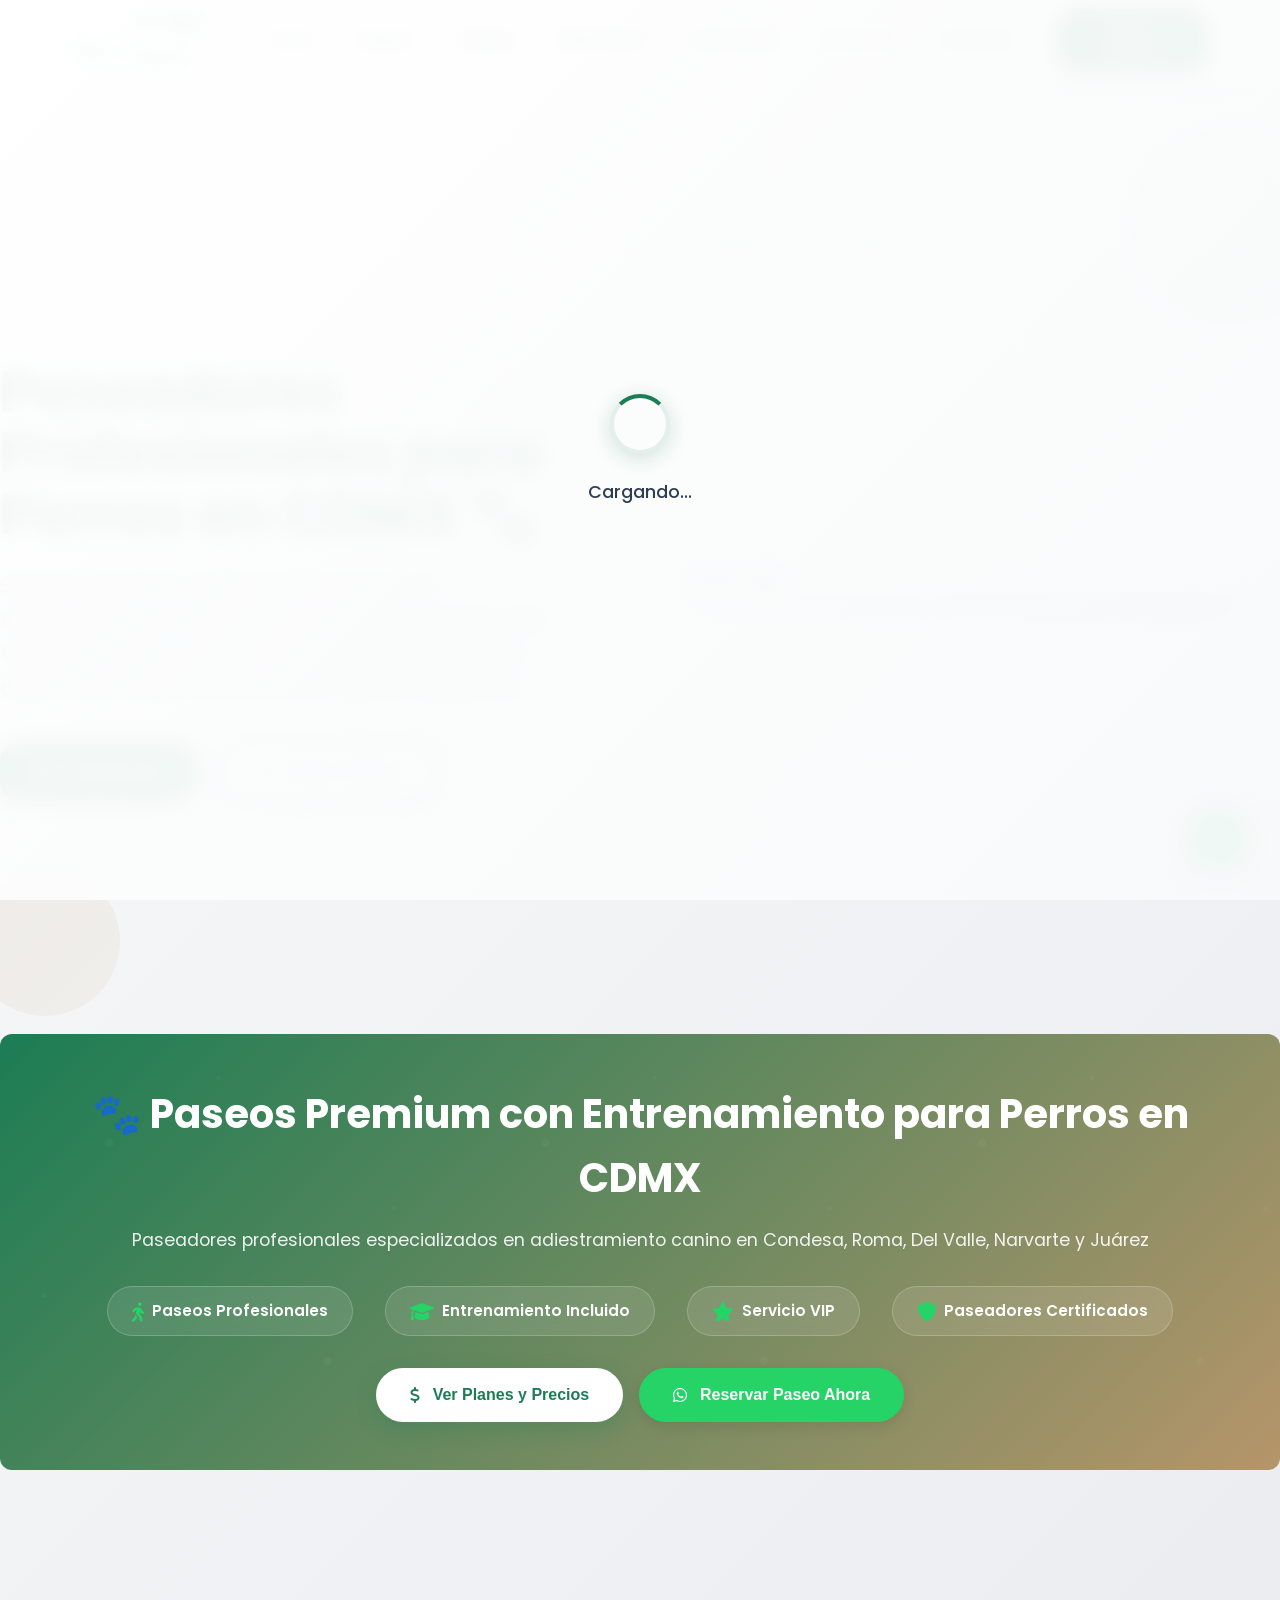
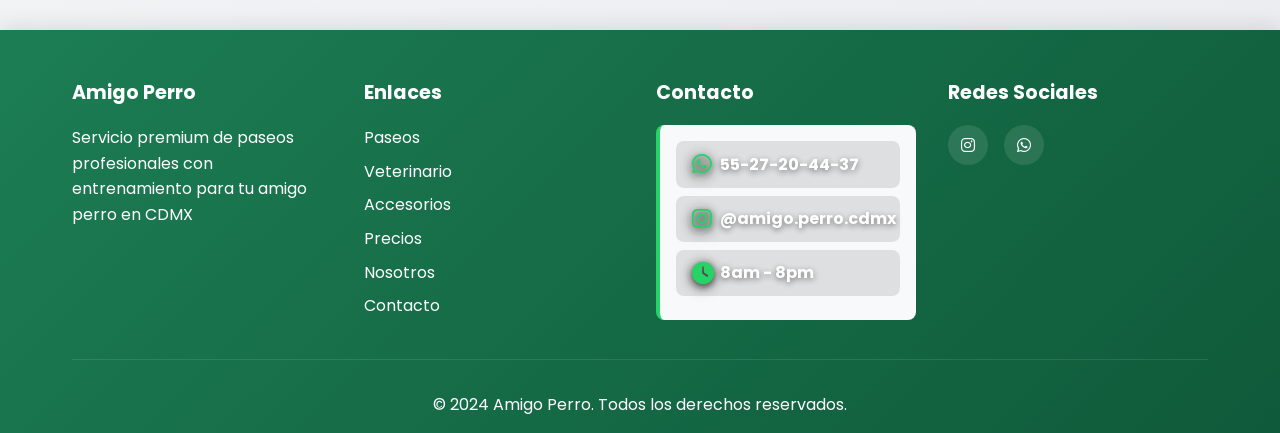
==== commit 152913d1: "Lógica de Tipo de Usuario" ====
--- a/index.html
+++ b/index.html
@@ -9,9 +9,9 @@
     <meta name="format-detection" content="telephone=yes">
     
     <!-- Enhanced SEO Meta Tags -->
-    <title>Amigo Perro 🐾 - Servicios Veterinarios, Paseos y Entrenamiento Canino en CDMX | Condesa, Roma, Narvarte</title>
-    <meta name="description" content="Servicios profesionales para perros en CDMX: Veterinario, paseos, entrenamiento y accesorios. Atendemos Condesa, Roma, Del Valle, Narvarte y Juárez. Paseadores verificados ⭐ WhatsApp 55-2720-4437">
-    <meta name="keywords" content="veterinario cdmx, paseador perros cdmx, entrenamiento canino, paseos perros condesa, paseos perros roma, accesorios perros, veterinario condesa, veterinario roma, servicio veterinario, cuidado perros cdmx">
+    <title>Paseadores Profesionales de Perros CDMX 🐾 - Paseos Caninos con Entrenamiento | Condesa, Roma, Del Valle, Narvarte</title>
+    <meta name="description" content="Paseadores profesionales para perros en CDMX. Paseos caninos con entrenamiento, servicio veterinario a domicilio y adiestramiento. Cobertura en Condesa, Roma, Del Valle, Narvarte y Juárez. Paseadores certificados ⭐ WhatsApp 55-2720-4437">
+    <meta name="keywords" content="paseadores profesionales perros cdmx, paseos caninos cdmx, paseador de perros condesa, paseador de perros roma, entrenamiento canino, adiestramiento perros, cuidado perros cdmx, paseos perros del valle, paseos perros narvarte, veterinario a domicilio cdmx, cursos adiestramiento canino">
     <meta name="author" content="Amigo Perro">
     <meta name="robots" content="index, follow, max-image-preview:large, max-snippet:-1, max-video-preview:-1">
     <meta name="geo.region" content="MX-CMX">
@@ -22,8 +22,8 @@
     <!-- Open Graph / Facebook -->
     <meta property="og:type" content="website">
     <meta property="og:url" content="https://amigoperro.com">
-    <meta property="og:title" content="Amigo Perro 🐾 - Servicios Veterinarios y Paseos en CDMX">
-    <meta property="og:description" content="Servicios profesionales para perros: Veterinario, paseos, entrenamiento y accesorios en Condesa, Roma, Del Valle, Narvarte y Juárez. WhatsApp 55-2720-4437">
+    <meta property="og:title" content="Amigo Perro 🐾 - Paseadores Profesionales de Perros en CDMX">
+    <meta property="og:description" content="Paseos caninos profesionales con entrenamiento, servicio veterinario a domicilio y adiestramiento en Condesa, Roma, Del Valle, Narvarte y Juárez. Paseadores certificados. WhatsApp 55-2720-4437">
     <meta property="og:image" content="https://i.imgur.com/6cnRyuX.png">
     <meta property="og:locale" content="es_MX">
     <meta property="og:site_name" content="Amigo Perro">
@@ -31,8 +31,8 @@
     <!-- Twitter -->
     <meta name="twitter:card" content="summary_large_image">
     <meta name="twitter:url" content="https://amigoperro.com">
-    <meta name="twitter:title" content="Amigo Perro 🐾 - Servicios Veterinarios y Paseos en CDMX">
-    <meta name="twitter:description" content="Servicios profesionales para perros: Veterinario, paseos, entrenamiento y accesorios en CDMX">
+    <meta name="twitter:title" content="Amigo Perro 🐾 - Paseadores Profesionales de Perros en CDMX">
+    <meta name="twitter:description" content="Paseos caninos profesionales con entrenamiento y adiestramiento. Paseadores certificados en Condesa, Roma, Del Valle, Narvarte y Juárez">
     <meta name="twitter:image" content="https://i.imgur.com/6cnRyuX.png">
     
     <!-- Schema.org Structured Data -->
@@ -76,7 +76,7 @@
         {"@type": "City", "name": "Narvarte, CDMX"},
         {"@type": "City", "name": "Juárez, CDMX"}
       ],
-      "description": "Servicios profesionales para perros: Veterinario, paseos, entrenamiento, cursos de adiestramiento y accesorios en las mejores colonias de CDMX."
+      "description": "Paseadores profesionales certificados en CDMX. Paseos caninos con entrenamiento y adiestramiento personalizado, servicio veterinario a domicilio y cursos para dueños en Condesa, Roma, Del Valle, Narvarte y Juárez."
     }
     </script>
     
@@ -129,8 +129,8 @@
         <section id="home" class="section active">
             <div class="hero">
                 <div class="hero-content">
-                    <h1>Paseos Profesionales para tu Perro en CDMX 🐾</h1>
-                    <p>Servicio premium de paseos con entrenamiento en Condesa, Roma, Del Valle, Narvarte y Juárez. Paseadores certificados y expertos en adiestramiento canino</p>
+                    <h1>Paseadores Profesionales para Perros en CDMX 🐾</h1>
+                    <p>Servicio premium de paseos caninos con entrenamiento profesional en Condesa, Roma, Del Valle, Narvarte y Juárez. Paseadores certificados expertos en adiestramiento y cuidado de perros</p>
                     <div class="hero-buttons">
                         <button class="btn btn-primary" onclick="showSection('register')">
                             <i class="fas fa-user-plus"></i> Registrarse
@@ -148,8 +148,8 @@
             <!-- CTA Section for Services Promotion -->
             <div class="hero-cta">
                 <div class="cta-content">
-                    <h2>🐾 Paseos Premium con Entrenamiento en las Mejores Colonias de CDMX</h2>
-                    <p>Servicio principal de paseos profesionales en Condesa, Roma, Del Valle, Narvarte y Juárez</p>
+                    <h2>🐾 Paseos Premium con Entrenamiento para Perros en CDMX</h2>
+                    <p>Paseadores profesionales especializados en adiestramiento canino en Condesa, Roma, Del Valle, Narvarte y Juárez</p>
                     <div class="cta-features">
                         <div class="cta-feature">
                             <i class="fas fa-walking"></i>
@@ -184,8 +184,8 @@
         <section id="veterinary" class="section">
             <div class="container">
                 <div class="section-header">
-                    <h2>🏥 Servicio Veterinario a Domicilio en CDMX</h2>
-                    <p class="section-subtitle">Atención veterinaria profesional en Condesa, Roma, Del Valle, Narvarte y Juárez</p>
+                    <h2>🏥 Veterinario a Domicilio CDMX - Atención Profesional para Perros</h2>
+                    <p class="section-subtitle">Servicio veterinario a domicilio en Condesa, Roma, Del Valle, Narvarte y Juárez. Consultas, vacunación, desparasitación y emergencias 24/7</p>
                 </div>
                 <div class="services-grid">
                     <div class="service-card">
@@ -328,15 +328,15 @@
         <section id="services" class="section">
             <div class="container">
                 <div class="section-header">
-                    <h2>🐾 Servicio Premium de Paseos con Entrenamiento</h2>
-                    <p class="section-subtitle">Nuestro servicio principal: Paseos profesionales con entrenamiento canino incluido</p>
+                    <h2>🐾 Paseos Premium con Entrenamiento Canino Profesional</h2>
+                    <p class="section-subtitle">Servicio de paseos para perros con adiestramiento incluido en las mejores colonias de CDMX: Condesa, Roma, Del Valle y Narvarte</p>
                 </div>
                 
                 <div class="main-service-banner">
                     <div class="banner-highlight">
                         <i class="fas fa-award"></i>
-                        <h3>Servicio Principal</h3>
-                        <p>Especialistas en paseos profesionales con entrenamiento personalizado para tu perro</p>
+                        <h3>Paseos Profesionales con Entrenamiento Canino en CDMX</h3>
+                        <p>Paseadores certificados especialistas en adiestramiento y cuidado personalizado para tu perro en Condesa, Roma, Del Valle y Narvarte</p>
                     </div>
                 </div>
                 <div class="services-grid">
@@ -420,8 +420,8 @@
         <section id="about" class="section">
             <div class="container">
                 <div class="section-header">
-                    <h2>🐾 Nuestra Historia de Amor</h2>
-                    <p class="section-subtitle">Somos una organización mexicana que ama a los perros y conecta corazones</p>
+                    <h2>🐾 Paseadores Profesionales de Perros en CDMX</h2>
+                    <p class="section-subtitle">Organización mexicana especializada en paseos caninos profesionales y entrenamiento en las mejores colonias de la Ciudad de México</p>
                 </div>
                 <div class="about-content">
                     <div class="about-text">
@@ -493,15 +493,15 @@
         <section id="pricing" class="section">
             <div class="container">
                 <div class="section-header">
-                    <h2>🐾 Nuestros Servicios Profesionales</h2>
-                    <p class="section-subtitle">Paseos, entrenamiento y cursos con amor y experiencia</p>
+                    <h2>🐾 Precios de Paseos y Entrenamiento Canino</h2>
+                    <p class="section-subtitle">Paquetes y planes de paseos profesionales para perros con adiestramiento incluido</p>
                 </div>
                 
                 <div class="pricing-intro">
                     <div class="pricing-description pricing-description-full">
-                        <h3>Somos profesionales, amantes de perros</h3>
-                        <p>Expertos en darles atención y cariño, como si fueran parte de nuestra familia. Nos dedicamos a cuidar, pasear y entrenar a tus amigos perrunos cuando tú no puedes. También impartimos cursos a los dueños, para adiestrar a su amigo perro.</p>
-                        <p>Todos los paseos tienen el objetivo de entrenar y apoyar a tu amigo para que aprenda a convivir plenamente con su entorno.</p>
+                        <h3>Paseadores Profesionales Certificados en CDMX</h3>
+                        <p>Especialistas en cuidado y adiestramiento canino que brindan atención personalizada a tu perro. Ofrecemos paseos profesionales con entrenamiento incluido, además de cursos de adiestramiento para dueños en Condesa, Roma, Del Valle y Narvarte.</p>
+                        <p>Cada paseo incluye entrenamiento profesional para mejorar el comportamiento, socialización y convivencia de tu perro en la ciudad.</p>
                         <div class="pricing-features">
                             <div class="feature-item">
                                 <i class="fas fa-users"></i>
@@ -525,7 +525,7 @@
 
                 <div class="pricing-categories">
                     <div class="pricing-category">
-                        <h3><i class="fas fa-walking"></i> Paseos y Entrenamiento</h3>
+                        <h3><i class="fas fa-walking"></i> Paseos Profesionales con Entrenamiento Canino</h3>
                         <div class="pricing-grid">
                             <div class="pricing-card" data-service="30min-walk" data-price="79">
                                 <div class="pricing-header">
@@ -665,7 +665,7 @@
                     </div>
 
                     <div class="pricing-category">
-                        <h3><i class="fas fa-graduation-cap"></i> Cursos de Adiestramiento</h3>
+                        <h3><i class="fas fa-graduation-cap"></i> Cursos de Adiestramiento Canino para Dueños</h3>
                         <div class="pricing-grid">
                             <div class="pricing-card" data-service="30min-course" data-price="135">
                                 <div class="pricing-header">
@@ -979,7 +979,7 @@
                                 <label class="checkbox-label">
                                     <input type="checkbox" id="owner-privacy" required>
                                     <span class="checkmark"></span>
-                                    Acepto la <a href="terms.html#privacy" target="_blank" class="terms-link">política de privacidad</a>
+                                    Acepto el <a href="privacy.html" target="_blank" class="terms-link" style="font-weight: 700;">Aviso de Privacidad</a> conforme a la legislación mexicana (LFPDPPP)
                                 </label>
                             </div>
                             <div class="form-buttons">
@@ -1096,7 +1096,7 @@
                                 <label class="checkbox-label">
                                     <input type="checkbox" id="walker-privacy" required>
                                     <span class="checkmark"></span>
-                                    Acepto la <a href="terms.html#privacy" target="_blank" class="terms-link">política de privacidad</a>
+                                    Acepto el <a href="privacy.html" target="_blank" class="terms-link" style="font-weight: 700;">Aviso de Privacidad</a> conforme a la legislación mexicana (LFPDPPP)
                                 </label>
                             </div>
                             <div class="form-group">
@@ -1652,55 +1652,78 @@
         </div>
     </div>
 
-    <!-- Schedule Walk Modal -->
+    <!-- Schedule Walk Modal - Enhanced -->
     <div id="schedule-walk-modal" class="modal-overlay" style="display: none;">
         <div class="modal schedule-modal">
             <div class="modal-header">
                 <h3>🐕 Programar Nuevo Paseo</h3>
-                <button class="modal-close" onclick="closeScheduleModal()">&times;</button>
+                <button class="modal-close" onclick="closeScheduleModal()" aria-label="Cerrar">&times;</button>
             </div>
             <div class="modal-body">
+                <p style="text-align: center; color: var(--text-light); margin-bottom: 1.5rem; font-size: 0.95rem;">
+                    Completa la información para solicitar un paseo profesional para tu amigo 🐾
+                </p>
                 <form id="schedule-walk-form">
                     <div class="form-group">
-                        <label><i class="fas fa-dog"></i> Seleccionar Amigo</label>
-                        <select id="walk-dog" required>
-                            <option value="">Selecciona tu amigo</option>
+                        <label><i class="fas fa-dog"></i> Seleccionar Amigo *</label>
+                        <select id="walk-dog" required style="font-size: 1rem; padding: 0.9rem;">
+                            <option value="">Selecciona tu amigo perro</option>
                         </select>
+                        <small style="color: var(--text-light); display: block; margin-top: 0.3rem;">
+                            Si no ves tu perro, agrégalo desde el dashboard
+                        </small>
+                    </div>
+                    <div class="form-row" style="display: grid; grid-template-columns: 1fr 1fr; gap: 1rem;">
+                        <div class="form-group">
+                            <label><i class="fas fa-calendar"></i> Fecha *</label>
+                            <input type="date" id="walk-date" required style="font-size: 1rem; padding: 0.9rem;">
+                        </div>
+                        <div class="form-group">
+                            <label><i class="fas fa-clock"></i> Hora *</label>
+                            <input type="time" id="walk-time" required style="font-size: 1rem; padding: 0.9rem;">
+                        </div>
                     </div>
                     <div class="form-group">
-                        <label><i class="fas fa-calendar"></i> Fecha del Paseo</label>
-                        <input type="date" id="walk-date" required>
+                        <label><i class="fas fa-hourglass-half"></i> Duración *</label>
+                        <select id="walk-duration" required style="font-size: 1rem; padding: 0.9rem;">
+                            <option value="30">🕐 30 minutos - $79 MXN</option>
+                            <option value="60" selected>🕑 1 hora - $119 MXN (Más Popular)</option>
+                            <option value="120">🕒 2 horas - $199 MXN</option>
+                        </select>
                     </div>
                     <div class="form-group">
-                        <label><i class="fas fa-clock"></i> Hora del Paseo</label>
-                        <input type="time" id="walk-time" required>
+                        <label><i class="fas fa-map-marker-alt"></i> Zona Preferida *</label>
+                        <select id="walk-zone" required style="font-size: 1rem; padding: 0.9rem;">
+                            <option value="">Selecciona la zona</option>
+                            <option value="Condesa">Condesa</option>
+                            <option value="Roma Norte">Roma Norte</option>
+                            <option value="Roma Sur">Roma Sur</option>
+                            <option value="Del Valle">Del Valle</option>
+                            <option value="Narvarte">Narvarte</option>
+                            <option value="Juárez">Juárez</option>
+                            <option value="Otra">Otra zona (especificar en notas)</option>
+                        </select>
                     </div>
                     <div class="form-group">
-                        <label><i class="fas fa-hourglass-half"></i> Duración (minutos)</label>
-                        <select id="walk-duration" required>
-                            <option value="30">30 minutos</option>
-                            <option value="45">45 minutos</option>
-                            <option value="60" selected>1 hora</option>
-                            <option value="90">1.5 horas</option>
-                            <option value="120">2 horas</option>
-                        </select>
+                        <label><i class="fas fa-comment"></i> Notas Especiales (Opcional)</label>
+                        <textarea id="walk-notes" rows="3" placeholder="Ej: Mi perro es tímido con otros perros grandes, le gusta jugar con pelotas, tiene alergia a..."></textarea>
+                        <small style="color: var(--text-light); display: block; margin-top: 0.3rem;">
+                            Información importante para el paseador
+                        </small>
                     </div>
                     <div class="form-group">
-                        <label><i class="fas fa-map-marker-alt"></i> Zona Preferida</label>
-                        <input type="text" id="walk-zone" placeholder="Ej: Polanco, Condesa, Roma" required>
-                    </div>
-                    <div class="form-group">
-                        <label><i class="fas fa-comment"></i> Notas Especiales</label>
-                        <textarea id="walk-notes" rows="3" placeholder="Alergias, comportamiento especial, instrucciones..."></textarea>
-                    </div>
-                    <div class="form-group">
-                        <label><i class="fas fa-dollar-sign"></i> Presupuesto (opcional)</label>
-                        <input type="number" id="walk-budget" placeholder="MXN" min="0">
-                    </div>
-                    <div class="form-buttons">
-                        <button type="button" class="btn btn-secondary" onclick="closeScheduleModal()">Cancelar</button>
-                        <button type="submit" class="btn btn-primary">
-                            <i class="fas fa-paper-plane"></i> Publicar Paseo
+                        <label><i class="fas fa-dollar-sign"></i> Presupuesto Adicional (Opcional)</label>
+                        <input type="number" id="walk-budget" placeholder="MXN" min="0" step="10" style="font-size: 1rem; padding: 0.9rem;">
+                        <small style="color: var(--text-light); display: block; margin-top: 0.3rem;">
+                            Para servicios especiales o propinas
+                        </small>
+                    </div>
+                    <div class="form-buttons" style="display: flex; gap: 1rem; margin-top: 2rem;">
+                        <button type="button" class="btn btn-secondary" onclick="closeScheduleModal()" style="flex: 1;">
+                            <i class="fas fa-times"></i> Cancelar
+                        </button>
+                        <button type="submit" class="btn btn-primary" style="flex: 2;">
+                            <i class="fas fa-paper-plane"></i> Solicitar Paseo
                         </button>
                     </div>
                 </form>
--- a/styles.css
+++ b/styles.css
@@ -45,37 +45,76 @@
     }
 }
 
-/* Touch optimization for mobile devices */
+/* Enhanced Touch optimization for mobile devices */
 @media (hover: none) and (pointer: coarse) {
     /* Improve touch targets for mobile */
     .btn,
     .nav-link,
     .nav-btn,
-    button {
+    button,
+    select,
+    input[type="checkbox"] + .checkmark {
         min-height: 44px;
         min-width: 44px;
         cursor: pointer;
         -webkit-tap-highlight-color: rgba(0, 0, 0, 0.1);
     }
     
+    /* Larger touch targets for checkboxes */
+    .checkbox-label {
+        padding: 0.8rem 0;
+    }
+    
+    .checkmark {
+        width: 28px;
+        height: 28px;
+    }
+    
+    /* Better form inputs for mobile */
+    input,
+    select,
+    textarea {
+        font-size: 16px !important; /* Prevents iOS zoom on focus */
+        min-height: 48px;
+        padding: 0.9rem 1rem !important;
+    }
+    
     /* Disable hover effects on touch devices */
     .btn:hover,
     .nav-link:hover,
     .service-card:hover,
-    .pricing-card:hover {
+    .pricing-card:hover,
+    .dashboard-card:hover,
+    .walk-card:hover {
         transform: none;
     }
     
     /* Add active/press states for touch feedback */
     .btn:active,
     .nav-link:active {
-        transform: scale(0.97);
-        opacity: 0.9;
+        transform: scale(0.96);
+        opacity: 0.85;
+        transition: all 0.1s ease;
     }
     
     .service-card:active,
-    .pricing-card:active {
+    .pricing-card:active,
+    .dashboard-card:active,
+    .walk-card:active {
         transform: scale(0.98);
+        transition: all 0.1s ease;
+    }
+    
+    /* Better modal experience on mobile */
+    .modal {
+        max-height: 90vh;
+        overflow-y: auto;
+        -webkit-overflow-scrolling: touch;
+    }
+    
+    .schedule-modal {
+        width: 95vw;
+        max-width: 95vw;
     }
 }
 
@@ -1261,31 +1300,53 @@
     background: var(--gradient-primary);
 }
 
-/* Checkbox Styling */
+/* Enhanced Checkbox Styling with Better Accessibility */
 .checkbox-label {
     display: flex !important;
-    align-items: center;
+    align-items: flex-start;
     gap: 0.8rem;
     cursor: pointer;
     font-weight: 500;
+    padding: 0.5rem 0;
+    line-height: 1.5;
+    user-select: none;
+    -webkit-user-select: none;
+}
+
+.checkbox-label:hover {
+    opacity: 0.8;
 }
 
 .checkbox-label input[type="checkbox"] {
-    display: none;
+    position: absolute;
+    opacity: 0;
+    cursor: pointer;
+    height: 0;
+    width: 0;
 }
 
 .checkmark {
-    width: 20px;
-    height: 20px;
+    min-width: 24px;
+    width: 24px;
+    height: 24px;
     border: 2px solid var(--border-color);
-    border-radius: 4px;
+    border-radius: 6px;
     position: relative;
     transition: var(--transition);
+    background: var(--white);
+    flex-shrink: 0;
+    margin-top: 2px;
+}
+
+.checkbox-label:hover .checkmark {
+    border-color: var(--primary-color);
+    transform: scale(1.05);
 }
 
 .checkbox-label input[type="checkbox"]:checked + .checkmark {
     background: var(--gradient-primary);
     border-color: var(--primary-color);
+    animation: checkboxPop 0.3s var(--animation-bounce);
 }
 
 .checkbox-label input[type="checkbox"]:checked + .checkmark::after {
@@ -1295,18 +1356,64 @@
     left: 50%;
     transform: translate(-50%, -50%);
     color: var(--white);
-    font-size: 0.8rem;
+    font-size: 0.9rem;
     font-weight: bold;
+    text-shadow: 0 1px 2px rgba(0,0,0,0.2);
+}
+
+.checkbox-label input[type="checkbox"]:focus + .checkmark {
+    box-shadow: 0 0 0 3px rgba(28, 125, 84, 0.2);
+}
+
+@keyframes checkboxPop {
+    0%, 100% { transform: scale(1); }
+    50% { transform: scale(1.15); }
 }
 
 .terms-link {
     color: var(--primary-color);
     text-decoration: none;
     font-weight: 600;
+    border-bottom: 1px dashed var(--primary-color);
+    transition: var(--transition-fast);
 }
 
 .terms-link:hover {
-    text-decoration: underline;
+    text-decoration: none;
+    border-bottom-style: solid;
+    color: var(--secondary-color);
+    border-bottom-color: var(--secondary-color);
+}
+
+/* Privacy Notice Banner */
+.privacy-notice-banner {
+    background: linear-gradient(135deg, rgba(28, 125, 84, 0.08), rgba(182, 149, 106, 0.08));
+    border-left: 4px solid var(--primary-color);
+    padding: 1.2rem;
+    border-radius: var(--border-radius);
+    margin: 1.5rem 0;
+    display: flex;
+    align-items: flex-start;
+    gap: 1rem;
+}
+
+.privacy-notice-banner i {
+    color: var(--primary-color);
+    font-size: 1.5rem;
+    flex-shrink: 0;
+    margin-top: 0.2rem;
+}
+
+.privacy-notice-banner p {
+    font-size: 0.9rem;
+    color: var(--text-dark);
+    line-height: 1.6;
+    margin: 0;
+}
+
+.privacy-notice-banner strong {
+    color: var(--primary-color);
+    font-weight: 700;
 }
 
 /* Enhanced Dashboard */
@@ -1484,6 +1591,10 @@
 }
 
 /* Pricing Section */
+#pricing {
+    overflow: visible;
+}
+
 .pricing-intro {
     margin-bottom: 4rem;
     text-align: center;
@@ -1549,12 +1660,18 @@
     display: flex;
     flex-direction: column;
     gap: 3rem;
+    padding-top: 1rem;
+}
+
+.pricing-category {
+    margin-bottom: 1rem;
 }
 
 .pricing-category h3 {
     color: var(--primary-color);
     font-size: 1.8rem;
     margin-bottom: 2rem;
+    margin-top: 1rem;
     text-align: center;
     display: flex;
     align-items: center;
@@ -1571,6 +1688,7 @@
     grid-template-columns: repeat(auto-fit, minmax(300px, 1fr));
     gap: 2rem;
     margin-bottom: 2rem;
+    margin-top: 1.5rem;
 }
 
 .pricing-card {
@@ -1579,11 +1697,13 @@
     -webkit-backdrop-filter: blur(15px);
     border-radius: 24px;
     padding: 2.5rem;
+    padding-top: 3rem;
+    margin-top: 1rem;
     box-shadow: 0 10px 40px rgba(0,0,0,0.12), inset 0 0 0 1px rgba(255,255,255,0.6);
     transition: all 0.5s cubic-bezier(0.4, 0, 0.2, 1);
     position: relative;
     border: 3px solid rgba(28, 125, 84, 0.15);
-    overflow: hidden;
+    overflow: visible;
 }
 
 .pricing-card::before {
@@ -1612,6 +1732,7 @@
     background: linear-gradient(135deg, rgba(28, 125, 84, 0.08), rgba(255, 255, 255, 0.98));
     box-shadow: 0 15px 50px rgba(28, 125, 84, 0.3), inset 0 0 0 2px rgba(28, 125, 84, 0.3);
     transform: scale(1.05);
+    margin-top: 0.5rem;
 }
 
 .pricing-card.featured:hover {
@@ -1623,42 +1744,45 @@
     border-color: #ffd700;
     background: linear-gradient(135deg, rgba(255, 247, 204, 0.3), rgba(255, 255, 255, 0.95));
     box-shadow: 0 12px 40px rgba(255, 215, 0, 0.2), inset 0 0 0 1px rgba(255, 215, 0, 0.3);
+    margin-top: 1rem;
 }
 
 .pricing-card.vip:hover {
     box-shadow: 0 24px 56px rgba(255, 215, 0, 0.3), inset 0 0 0 2px #ffd700;
+    transform: translateY(-16px) scale(1.03);
 }
 
 .pricing-badge {
     position: absolute;
-    top: -15px;
+    top: -12px;
     left: 50%;
     transform: translateX(-50%);
     background: linear-gradient(135deg, var(--primary-color), #2d9d6b);
     color: white;
-    padding: 0.6rem 2rem;
-    border-radius: 25px;
-    font-size: 0.95rem;
+    padding: 0.5rem 1.5rem;
+    border-radius: 20px;
+    font-size: 0.85rem;
     font-weight: 700;
-    z-index: 1;
-    box-shadow: 0 6px 20px rgba(28, 125, 84, 0.4);
-    animation: badge-pulse 2s ease-in-out infinite;
-}
-
-@keyframes badge-pulse {
-    0%, 100% { transform: translateX(-50%) scale(1); }
-    50% { transform: translateX(-50%) scale(1.05); }
+    z-index: 10;
+    box-shadow: 0 4px 16px rgba(28, 125, 84, 0.4);
+    white-space: nowrap;
+    display: inline-flex;
+    align-items: center;
+    gap: 0.4rem;
+    border: 2px solid white;
 }
 
 .pricing-badge.vip-badge {
     background: linear-gradient(135deg, #ffd700, #ffed4e);
     color: #333;
-    box-shadow: 0 6px 25px rgba(255, 215, 0, 0.5);
+    box-shadow: 0 4px 20px rgba(255, 215, 0, 0.5);
+    border: 2px solid white;
 }
 
 .pricing-header {
     text-align: center;
     margin-bottom: 1.5rem;
+    margin-top: 0.5rem;
 }
 
 .pricing-header h4 {
@@ -2113,14 +2237,56 @@
     padding: 1.5rem;
 }
 
-/* Schedule Walk Modal */
+/* Schedule Walk Modal - Enhanced */
 .schedule-modal {
-    max-width: 600px;
+    max-width: 650px;
     width: 90%;
+    max-height: 90vh;
+    overflow-y: auto;
+}
+
+.schedule-modal .modal-body {
+    padding: 2rem;
 }
 
 .schedule-modal .form-group {
     margin-bottom: 1.5rem;
+}
+
+.schedule-modal .form-group label {
+    display: flex;
+    align-items: center;
+    gap: 0.5rem;
+    margin-bottom: 0.8rem;
+    font-weight: 600;
+    color: var(--text-dark);
+    font-size: 1rem;
+}
+
+.schedule-modal .form-group label i {
+    color: var(--primary-color);
+    font-size: 1.1rem;
+}
+
+.schedule-modal input,
+.schedule-modal select,
+.schedule-modal textarea {
+    width: 100%;
+    padding: 0.9rem 1rem;
+    border: 2px solid var(--border-color);
+    border-radius: var(--border-radius);
+    font-size: 1rem;
+    transition: var(--transition);
+    background: var(--white);
+    font-family: inherit;
+}
+
+.schedule-modal input:focus,
+.schedule-modal select:focus,
+.schedule-modal textarea:focus {
+    outline: none;
+    border-color: var(--primary-color);
+    box-shadow: 0 0 0 4px rgba(28, 125, 84, 0.1);
 }
 
 .schedule-modal .form-buttons {
@@ -2128,6 +2294,12 @@
     gap: 1rem;
     justify-content: flex-end;
     margin-top: 2rem;
+}
+
+.schedule-modal .form-buttons .btn {
+    padding: 1rem 2rem;
+    font-size: 1rem;
+    font-weight: 600;
 }
 
 /* Walk Cards */
@@ -2506,19 +2678,55 @@
         justify-content: center;
     }
 
-    /* Schedule Modal Mobile */
+    /* Schedule Modal Mobile - Enhanced */
     .schedule-modal {
-        width: 95%;
-        margin: 1rem;
+        width: 95vw;
+        max-width: 95vw;
+        margin: 1rem auto;
+        max-height: 85vh;
+    }
+    
+    .schedule-modal .modal-header {
+        padding: 1.2rem 1rem;
+    }
+    
+    .schedule-modal .modal-header h3 {
+        font-size: 1.3rem;
+    }
+    
+    .schedule-modal .modal-body {
+        padding: 1.5rem 1rem;
+    }
+    
+    .schedule-modal .form-row {
+        grid-template-columns: 1fr !important;
+        gap: 0 !important;
+    }
+    
+    .schedule-modal .form-group {
+        margin-bottom: 1.2rem;
+    }
+    
+    .schedule-modal .form-group label {
+        font-size: 0.95rem;
     }
 
     .schedule-modal .form-buttons {
         flex-direction: column;
-        gap: 1rem;
+        gap: 0.8rem;
+        margin-top: 1.5rem;
     }
 
     .schedule-modal .form-buttons .btn {
         width: 100%;
+        padding: 1rem;
+        font-size: 1rem;
+        justify-content: center;
+    }
+    
+    /* Better spacing for small text */
+    .schedule-modal small {
+        font-size: 0.85rem;
     }
 
     /* Walk Cards Mobile */
@@ -2585,10 +2793,20 @@
     
     .pricing-card {
         padding: 1.5rem;
+        padding-top: 2.5rem;
+        margin-top: 1rem;
     }
     
     .pricing-card.featured {
         transform: none;
+        margin-top: 1rem;
+    }
+    
+    .pricing-badge {
+        top: -10px;
+        padding: 0.4rem 1.2rem;
+        font-size: 0.8rem;
+        border-width: 2px;
     }
     
     .pricing-cta {
@@ -2632,6 +2850,16 @@
 
     .cta-content h3 {
         font-size: 1.5rem;
+    }
+    
+    .pricing-badge {
+        top: -8px;
+        padding: 0.35rem 1rem;
+        font-size: 0.75rem;
+        border-width: 2px;
+        max-width: 90%;
+        text-overflow: ellipsis;
+        overflow: hidden;
     }
 
     /* Extra Small Mobile Optimizations */
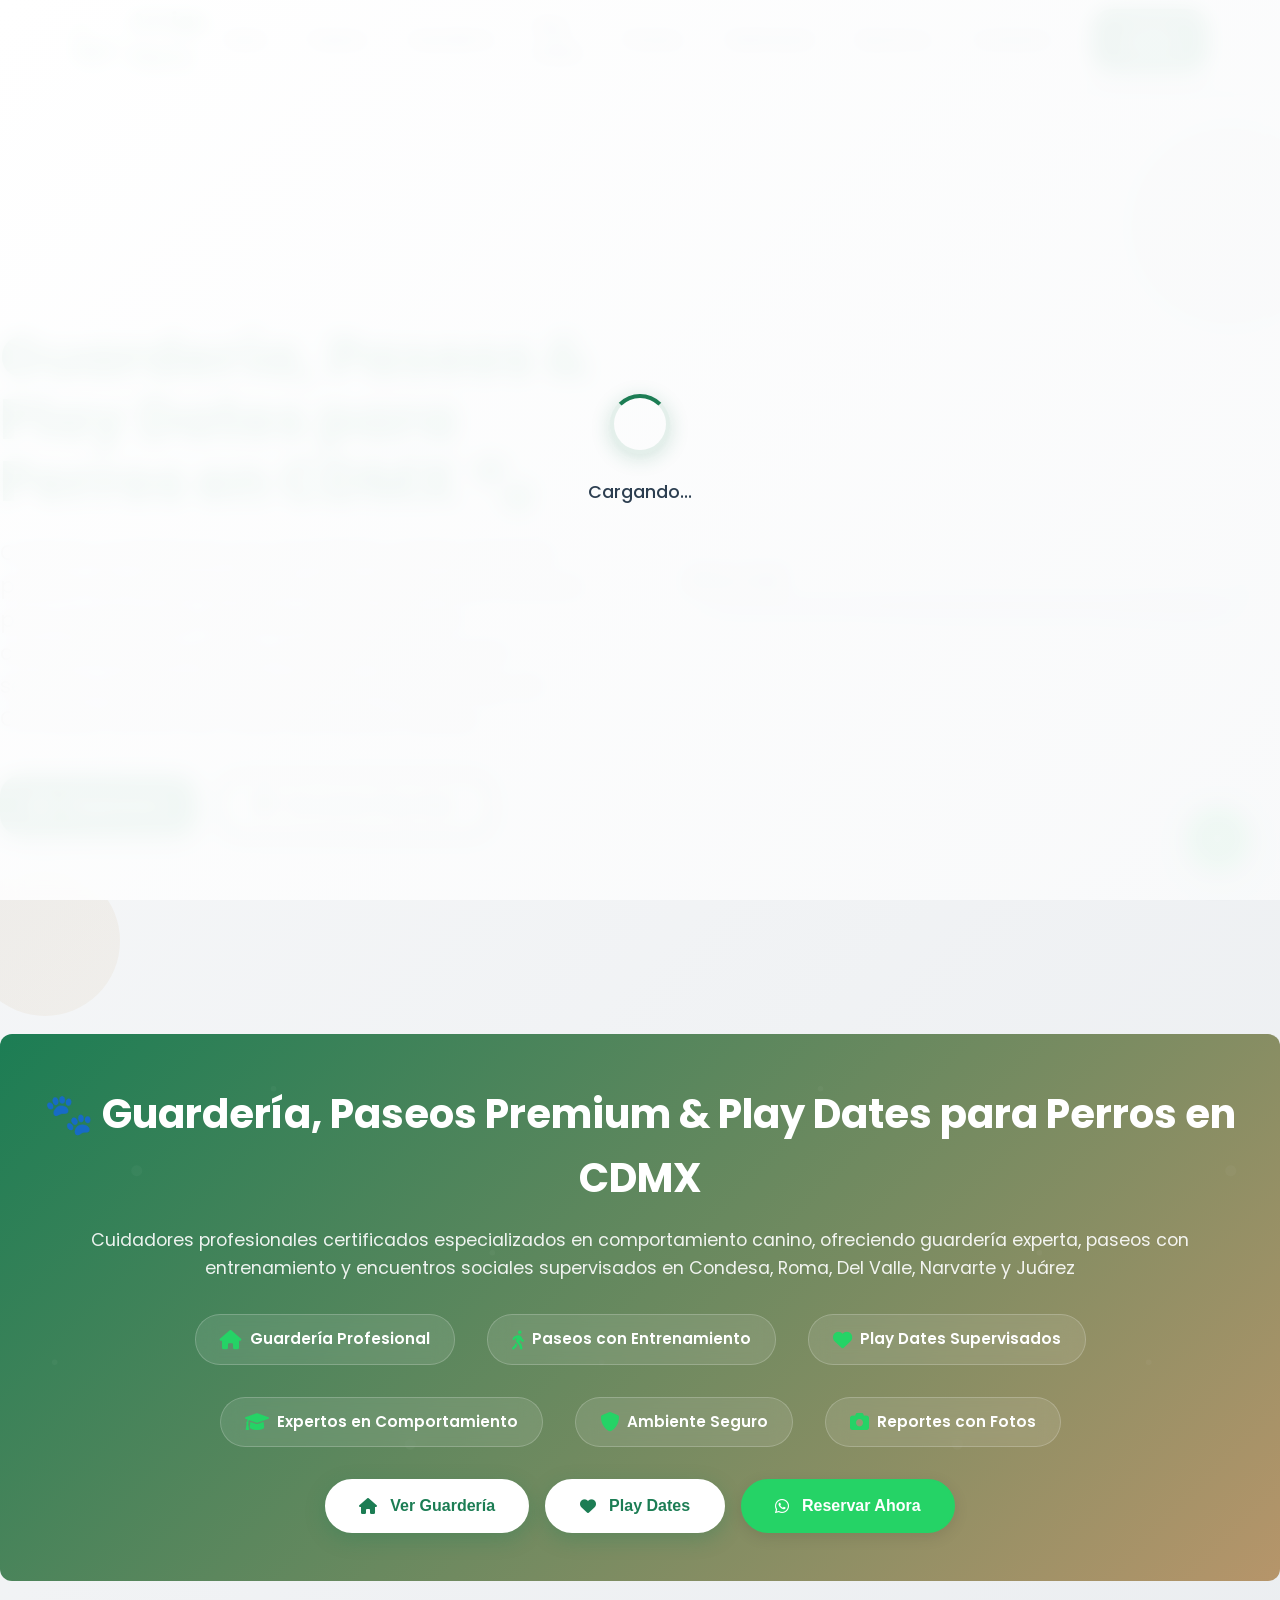
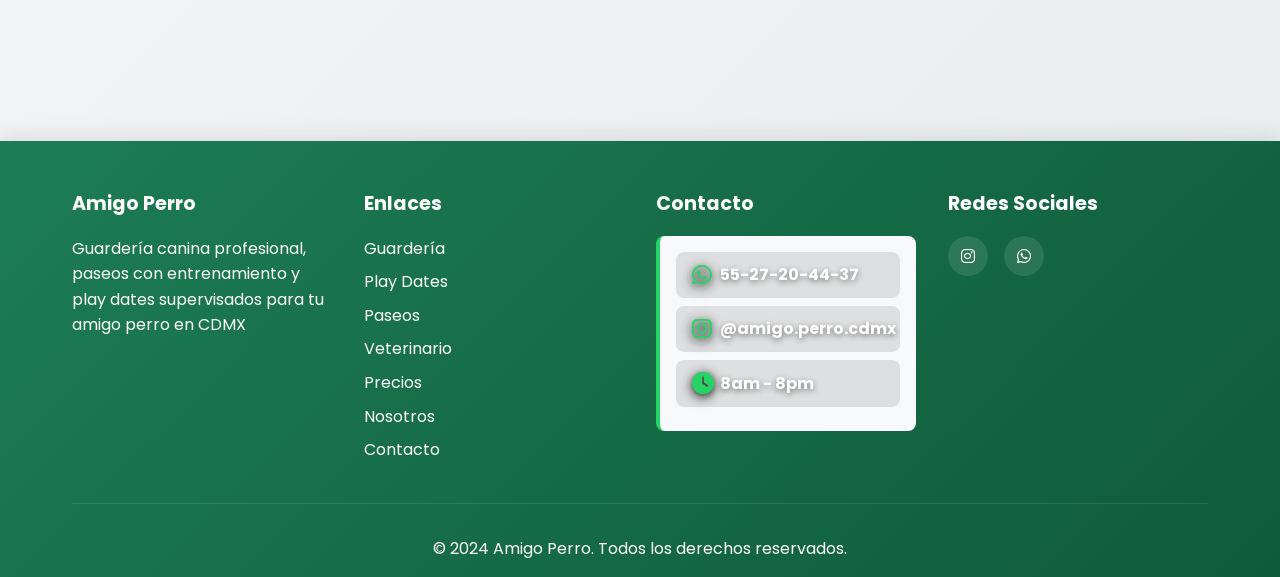
==== commit 6559a0a2: "G" ====
--- a/index.html
+++ b/index.html
@@ -9,9 +9,9 @@
     <meta name="format-detection" content="telephone=yes">
     
     <!-- Enhanced SEO Meta Tags -->
-    <title>Paseadores Profesionales de Perros CDMX 🐾 - Paseos Caninos con Entrenamiento | Condesa, Roma, Del Valle, Narvarte</title>
-    <meta name="description" content="Paseadores profesionales para perros en CDMX. Paseos caninos con entrenamiento, servicio veterinario a domicilio y adiestramiento. Cobertura en Condesa, Roma, Del Valle, Narvarte y Juárez. Paseadores certificados ⭐ WhatsApp 55-2720-4437">
-    <meta name="keywords" content="paseadores profesionales perros cdmx, paseos caninos cdmx, paseador de perros condesa, paseador de perros roma, entrenamiento canino, adiestramiento perros, cuidado perros cdmx, paseos perros del valle, paseos perros narvarte, veterinario a domicilio cdmx, cursos adiestramiento canino">
+    <title>Guardería para Perros CDMX 🐾 - Cuidado, Paseos, Play Dates & Socialización | Condesa, Roma, Del Valle</title>
+    <meta name="description" content="🐕 Guardería canina profesional en CDMX con cuidado experto, paseos, socialización y play dates para perros. Servicio veterinario a domicilio, adiestramiento y encuentros sociales para tu amigo perro en Condesa, Roma, Del Valle, Narvarte. ⭐ WhatsApp 55-2720-4437">
+    <meta name="keywords" content="guardería para perros cdmx, cuidado perros cdmx, guardería canina condesa, guardería canina roma, play dates perros cdmx, socialización perros, paseadores profesionales perros cdmx, paseos caninos cdmx, paseador de perros condesa, entrenamiento canino, adiestramiento perros, cuidado perros ciudad de méxico, paseos perros del valle, paseos perros narvarte, veterinario a domicilio cdmx, cursos adiestramiento canino, encuentros perros cdmx, perros jugar cdmx, daycare perros cdmx">
     <meta name="author" content="Amigo Perro">
     <meta name="robots" content="index, follow, max-image-preview:large, max-snippet:-1, max-video-preview:-1">
     <meta name="geo.region" content="MX-CMX">
@@ -22,8 +22,8 @@
     <!-- Open Graph / Facebook -->
     <meta property="og:type" content="website">
     <meta property="og:url" content="https://amigoperro.com">
-    <meta property="og:title" content="Amigo Perro 🐾 - Paseadores Profesionales de Perros en CDMX">
-    <meta property="og:description" content="Paseos caninos profesionales con entrenamiento, servicio veterinario a domicilio y adiestramiento en Condesa, Roma, Del Valle, Narvarte y Juárez. Paseadores certificados. WhatsApp 55-2720-4437">
+    <meta property="og:title" content="Amigo Perro 🐾 - Guardería Canina & Play Dates para Perros en CDMX">
+    <meta property="og:description" content="Guardería profesional, cuidado experto, paseos con entrenamiento, play dates y socialización para perros. Servicio veterinario a domicilio en Condesa, Roma, Del Valle, Narvarte y Juárez. Paseadores certificados. WhatsApp 55-2720-4437">
     <meta property="og:image" content="https://i.imgur.com/6cnRyuX.png">
     <meta property="og:locale" content="es_MX">
     <meta property="og:site_name" content="Amigo Perro">
@@ -31,8 +31,8 @@
     <!-- Twitter -->
     <meta name="twitter:card" content="summary_large_image">
     <meta name="twitter:url" content="https://amigoperro.com">
-    <meta name="twitter:title" content="Amigo Perro 🐾 - Paseadores Profesionales de Perros en CDMX">
-    <meta name="twitter:description" content="Paseos caninos profesionales con entrenamiento y adiestramiento. Paseadores certificados en Condesa, Roma, Del Valle, Narvarte y Juárez">
+    <meta name="twitter:title" content="Amigo Perro 🐾 - Guardería Canina & Play Dates para Perros CDMX">
+    <meta name="twitter:description" content="Guardería profesional, paseos con entrenamiento, play dates y socialización para perros. Paseadores certificados en Condesa, Roma, Del Valle, Narvarte">
     <meta name="twitter:image" content="https://i.imgur.com/6cnRyuX.png">
     
     <!-- Schema.org Structured Data -->
@@ -76,7 +76,7 @@
         {"@type": "City", "name": "Narvarte, CDMX"},
         {"@type": "City", "name": "Juárez, CDMX"}
       ],
-      "description": "Paseadores profesionales certificados en CDMX. Paseos caninos con entrenamiento y adiestramiento personalizado, servicio veterinario a domicilio y cursos para dueños en Condesa, Roma, Del Valle, Narvarte y Juárez."
+      "description": "Guardería canina profesional y paseadores certificados en CDMX. Cuidado experto, paseos con entrenamiento, play dates y socialización para perros, servicio veterinario a domicilio y cursos para dueños en Condesa, Roma, Del Valle, Narvarte y Juárez. Encuentros sociales supervisados para que tu perro juegue y socialice de forma segura."
     }
     </script>
     
@@ -108,9 +108,10 @@
             <div class="nav-menu" id="nav-menu">
                 <a href="#" class="nav-link" onclick="showSection('home')">Inicio</a>
                 <a href="#" class="nav-link" onclick="showSection('services')">Paseos</a>
+                <a href="#" class="nav-link" onclick="showSection('guarderia')">Guardería</a>
+                <a href="#" class="nav-link" onclick="showSection('playdate')">Play Dates</a>
                 <a href="#" class="nav-link" onclick="showSection('pricing')">Precios</a>
                 <a href="#" class="nav-link" onclick="showSection('veterinary')">Veterinario</a>
-                <a href="#" class="nav-link" onclick="showSection('marketplace')">Accesorios</a>
                 <a href="#" class="nav-link" onclick="showSection('about')">Nosotros</a>
                 <a href="#" class="nav-link" onclick="showSection('contact')">Contacto</a>
                 <button class="nav-btn" onclick="showSection('login')">Iniciar Sesión</button>
@@ -129,14 +130,14 @@
         <section id="home" class="section active">
             <div class="hero">
                 <div class="hero-content">
-                    <h1>Paseadores Profesionales para Perros en CDMX 🐾</h1>
-                    <p>Servicio premium de paseos caninos con entrenamiento profesional en Condesa, Roma, Del Valle, Narvarte y Juárez. Paseadores certificados expertos en adiestramiento y cuidado de perros</p>
+                    <h1>Guardería, Paseos & Play Dates para Perros en CDMX 🐾</h1>
+                    <p>Cuidado profesional con guardería canina experta, paseos con entrenamiento y play dates supervisados para socialización. Expertos certificados en comportamiento canino, creando experiencias seguras y enriquecedoras para tu mejor amigo en Condesa, Roma, Del Valle, Narvarte y Juárez</p>
                     <div class="hero-buttons">
                         <button class="btn btn-primary" onclick="showSection('register')">
                             <i class="fas fa-user-plus"></i> Registrarse
                         </button>
-                        <button class="btn btn-secondary" onclick="showSection('login')">
-                            <i class="fas fa-sign-in-alt"></i> Iniciar Sesión
+                        <button class="btn btn-secondary" onclick="showSection('playdate')">
+                            <i class="fas fa-heart"></i> Encuentra Play Date
                         </button>
                     </div>
                 </div>
@@ -148,32 +149,43 @@
             <!-- CTA Section for Services Promotion -->
             <div class="hero-cta">
                 <div class="cta-content">
-                    <h2>🐾 Paseos Premium con Entrenamiento para Perros en CDMX</h2>
-                    <p>Paseadores profesionales especializados en adiestramiento canino en Condesa, Roma, Del Valle, Narvarte y Juárez</p>
+                    <h2>🐾 Guardería, Paseos Premium & Play Dates para Perros en CDMX</h2>
+                    <p>Cuidadores profesionales certificados especializados en comportamiento canino, ofreciendo guardería experta, paseos con entrenamiento y encuentros sociales supervisados en Condesa, Roma, Del Valle, Narvarte y Juárez</p>
                     <div class="cta-features">
                         <div class="cta-feature">
+                            <i class="fas fa-home"></i>
+                            <span>Guardería Profesional</span>
+                        </div>
+                        <div class="cta-feature">
                             <i class="fas fa-walking"></i>
-                            <span>Paseos Profesionales</span>
+                            <span>Paseos con Entrenamiento</span>
+                        </div>
+                        <div class="cta-feature">
+                            <i class="fas fa-heart"></i>
+                            <span>Play Dates Supervisados</span>
                         </div>
                         <div class="cta-feature">
                             <i class="fas fa-graduation-cap"></i>
-                            <span>Entrenamiento Incluido</span>
-                        </div>
-                        <div class="cta-feature">
-                            <i class="fas fa-star"></i>
-                            <span>Servicio VIP</span>
+                            <span>Expertos en Comportamiento</span>
                         </div>
                         <div class="cta-feature">
                             <i class="fas fa-shield-alt"></i>
-                            <span>Paseadores Certificados</span>
+                            <span>Ambiente Seguro</span>
+                        </div>
+                        <div class="cta-feature">
+                            <i class="fas fa-camera"></i>
+                            <span>Reportes con Fotos</span>
                         </div>
                     </div>
                     <div class="cta-buttons">
-                        <button class="btn btn-primary" onclick="showSection('pricing')">
-                            <i class="fas fa-dollar-sign"></i> Ver Planes y Precios
+                        <button class="btn btn-primary" onclick="showSection('guarderia')">
+                            <i class="fas fa-home"></i> Ver Guardería
+                        </button>
+                        <button class="btn btn-primary" onclick="showSection('playdate')">
+                            <i class="fas fa-heart"></i> Play Dates
                         </button>
                         <button class="btn btn-accent" onclick="openWhatsApp()">
-                            <i class="fab fa-whatsapp"></i> Reservar Paseo Ahora
+                            <i class="fab fa-whatsapp"></i> Reservar Ahora
                         </button>
                     </div>
                 </div>
@@ -324,6 +336,275 @@
             </div>
         </section>
 
+        <!-- Guarderia Section -->
+        <section id="guarderia" class="section">
+            <div class="container">
+                <div class="section-header">
+                    <h2>🏠 Guardería Canina Profesional en CDMX</h2>
+                    <p class="section-subtitle">Cuidado experto de día para tu perro con profesionales certificados en comportamiento canino. Ambiente seguro, estimulación mental y física, y supervisión constante en Condesa, Roma, Del Valle y Narvarte</p>
+                </div>
+                
+                <div class="main-service-banner">
+                    <div class="banner-highlight">
+                        <i class="fas fa-home"></i>
+                        <h3>Guardería Canina con Expertos en Comportamiento</h3>
+                        <p>Nuestros profesionales certificados en etología canina crean un ambiente enriquecedor donde tu perro recibe cuidado personalizado, ejercicio apropiado y socialización segura mientras trabajas o te ausentas</p>
+                    </div>
+                </div>
+                
+                <div class="services-grid">
+                    <div class="service-card">
+                        <div class="service-icon">
+                            <i class="fas fa-clock"></i>
+                        </div>
+                        <h3>Cuidado de Día Completo</h3>
+                        <p>Servicio de guardería canina profesional con horarios flexibles. Tu perro estará en manos de expertos certificados en comportamiento animal.</p>
+                        <ul class="service-features">
+                            <li><i class="fas fa-check"></i> Supervisión constante de profesionales</li>
+                            <li><i class="fas fa-check"></i> Evaluación de comportamiento</li>
+                            <li><i class="fas fa-check"></i> Ambiente seguro y controlado</li>
+                            <li><i class="fas fa-check"></i> Horarios flexibles 8am-8pm</li>
+                        </ul>
+                        <button class="btn btn-primary" onclick="openWhatsApp()">
+                            <i class="fab fa-whatsapp"></i> Consultar Disponibilidad
+                        </button>
+                    </div>
+                    
+                    <div class="service-card">
+                        <div class="service-icon">
+                            <i class="fas fa-users"></i>
+                        </div>
+                        <h3>Socialización Supervisada</h3>
+                        <p>Grupos pequeños organizados por tamaño, temperamento y nivel de energía, con especialistas en comportamiento canino supervisando cada interacción.</p>
+                        <ul class="service-features">
+                            <li><i class="fas fa-check"></i> Grupos reducidos según compatibilidad</li>
+                            <li><i class="fas fa-check"></i> Supervisión de experto en etología</li>
+                            <li><i class="fas fa-check"></i> Interacciones positivas aseguradas</li>
+                            <li><i class="fas fa-check"></i> Desarrollo de habilidades sociales</li>
+                        </ul>
+                        <button class="btn btn-primary" onclick="openWhatsApp()">
+                            <i class="fab fa-whatsapp"></i> Más Información
+                        </button>
+                    </div>
+                    
+                    <div class="service-card">
+                        <div class="service-icon">
+                            <i class="fas fa-brain"></i>
+                        </div>
+                        <h3>Estimulación Mental</h3>
+                        <p>Actividades diseñadas por especialistas en comportamiento para mantener a tu perro mentalmente activo, reduciendo ansiedad y comportamientos destructivos.</p>
+                        <ul class="service-features">
+                            <li><i class="fas fa-check"></i> Juegos de enriquecimiento ambiental</li>
+                            <li><i class="fas fa-check"></i> Puzzles y desafíos cognitivos</li>
+                            <li><i class="fas fa-check"></i> Entrenamiento de comandos</li>
+                            <li><i class="fas fa-check"></i> Prevención de ansiedad por separación</li>
+                        </ul>
+                        <button class="btn btn-primary" onclick="openWhatsApp()">
+                            <i class="fab fa-whatsapp"></i> Consultar
+                        </button>
+                    </div>
+                    
+                    <div class="service-card">
+                        <div class="service-icon">
+                            <i class="fas fa-running"></i>
+                        </div>
+                        <h3>Ejercicio Personalizado</h3>
+                        <p>Rutinas de ejercicio diseñadas según la raza, edad y condición física de tu perro, bajo supervisión de profesionales certificados.</p>
+                        <ul class="service-features">
+                            <li><i class="fas fa-check"></i> Ejercicio apropiado por raza/edad</li>
+                            <li><i class="fas fa-check"></i> Control de niveles de energía</li>
+                            <li><i class="fas fa-check"></i> Monitoreo de salud física</li>
+                            <li><i class="fas fa-check"></i> Descansos programados</li>
+                        </ul>
+                        <button class="btn btn-primary" onclick="openWhatsApp()">
+                            <i class="fab fa-whatsapp"></i> Agendar Evaluación
+                        </button>
+                    </div>
+                    
+                    <div class="service-card">
+                        <div class="service-icon">
+                            <i class="fas fa-heartbeat"></i>
+                        </div>
+                        <h3>Monitoreo de Salud</h3>
+                        <p>Personal capacitado en primeros auxilios caninos monitorea constantemente el bienestar de tu perro, detectando cualquier señal de malestar.</p>
+                        <ul class="service-features">
+                            <li><i class="fas fa-check"></i> Personal con certificación en primeros auxilios</li>
+                            <li><i class="fas fa-check"></i> Monitoreo de comportamiento y salud</li>
+                            <li><i class="fas fa-check"></i> Protocolo de emergencias</li>
+                            <li><i class="fas fa-check"></i> Comunicación inmediata con dueños</li>
+                        </ul>
+                        <button class="btn btn-primary" onclick="openWhatsApp()">
+                            <i class="fab fa-whatsapp"></i> Conocer Protocolo
+                        </button>
+                    </div>
+                    
+                    <div class="service-card">
+                        <div class="service-icon">
+                            <i class="fas fa-camera"></i>
+                        </div>
+                        <h3>Reportes Detallados</h3>
+                        <p>Recibe actualizaciones con fotos y videos de tu perro, además de reportes profesionales sobre su comportamiento y bienestar del día.</p>
+                        <ul class="service-features">
+                            <li><i class="fas fa-check"></i> Fotos y videos durante el día</li>
+                            <li><i class="fas fa-check"></i> Reporte de comportamiento</li>
+                            <li><i class="fas fa-check"></i> Observaciones de especialistas</li>
+                            <li><i class="fas fa-check"></i> Recomendaciones personalizadas</li>
+                        </ul>
+                        <button class="btn btn-primary" onclick="openWhatsApp()">
+                            <i class="fab fa-whatsapp"></i> Ver Ejemplo
+                        </button>
+                    </div>
+                </div>
+                
+                <div class="pricing-cta" style="margin-top: 3rem;">
+                    <div class="cta-content">
+                        <h3>¿Por qué elegir nuestra Guardería Canina?</h3>
+                        <p><strong>Experiencia Profesional:</strong> Equipo certificado en comportamiento canino y etología, con años de experiencia creando ambientes seguros y estimulantes para perros.</p>
+                        <p><strong>Enfoque Individualizado:</strong> Evaluamos el temperamento, necesidades y personalidad de cada perro para crear experiencias personalizadas.</p>
+                        <p><strong>Ambiente Controlado:</strong> Instalaciones diseñadas según estándares internacionales de bienestar animal, con protocolos de seguridad rigurosos.</p>
+                        <button class="btn btn-accent" onclick="openWhatsApp()">
+                            <i class="fab fa-whatsapp"></i> Agendar Visita de Evaluación
+                        </button>
+                    </div>
+                </div>
+            </div>
+        </section>
+
+        <!-- Play Dates Section -->
+        <section id="playdate" class="section">
+            <div class="container">
+                <div class="section-header">
+                    <h2>💕 Play Dates para Perros - Encuentra el Compañero Perfecto</h2>
+                    <p class="section-subtitle">Sistema de encuentros sociales supervisados por expertos en comportamiento canino. Conectamos perros compatibles para jugar de forma segura en Condesa, Roma, Del Valle y Narvarte</p>
+                </div>
+                
+                <div class="main-service-banner">
+                    <div class="banner-highlight">
+                        <i class="fas fa-heart"></i>
+                        <h3>Play Dates Profesionalmente Supervisados</h3>
+                        <p>Nuestros especialistas certificados en etología canina organizan encuentros entre perros compatibles, asegurando interacciones positivas basadas en temperamento, tamaño, nivel de energía y estilo de juego. Cada play date es una oportunidad segura para socialización y diversión</p>
+                    </div>
+                </div>
+                
+                <div class="services-grid">
+                    <div class="service-card">
+                        <div class="service-icon">
+                            <i class="fas fa-paw"></i>
+                        </div>
+                        <h3>Evaluación de Compatibilidad</h3>
+                        <p>Especialistas en comportamiento canino evalúan el perfil de cada perro para encontrar matches perfectos basados en criterios científicos.</p>
+                        <ul class="service-features">
+                            <li><i class="fas fa-check"></i> Análisis de temperamento por etólogo</li>
+                            <li><i class="fas fa-check"></i> Evaluación de nivel de energía</li>
+                            <li><i class="fas fa-check"></i> Consideración de tamaño y edad</li>
+                            <li><i class="fas fa-check"></i> Matching basado en estilo de juego</li>
+                        </ul>
+                        <button class="btn btn-primary" onclick="openWhatsApp()">
+                            <i class="fab fa-whatsapp"></i> Evaluar mi Perro
+                        </button>
+                    </div>
+                    
+                    <div class="service-card">
+                        <div class="service-icon">
+                            <i class="fas fa-shield-alt"></i>
+                        </div>
+                        <h3>Supervisión Profesional</h3>
+                        <p>Cada encuentro es supervisado por un experto certificado en comportamiento canino quien asegura interacciones seguras y positivas.</p>
+                        <ul class="service-features">
+                            <li><i class="fas fa-check"></i> Experto en etología presente</li>
+                            <li><i class="fas fa-check"></i> Protocolo de seguridad riguroso</li>
+                            <li><i class="fas fa-check"></i> Lectura de lenguaje corporal</li>
+                            <li><i class="fas fa-check"></i> Intervención profesional cuando necesario</li>
+                        </ul>
+                        <button class="btn btn-primary" onclick="openWhatsApp()">
+                            <i class="fab fa-whatsapp"></i> Conocer Protocolo
+                        </button>
+                    </div>
+                    
+                    <div class="service-card">
+                        <div class="service-icon">
+                            <i class="fas fa-map-marker-alt"></i>
+                        </div>
+                        <h3>Lugares Seguros</h3>
+                        <p>Encuentros en parques seleccionados y áreas controladas de Condesa, Roma, Del Valle y Narvarte, elegidos por expertos en comportamiento.</p>
+                        <ul class="service-features">
+                            <li><i class="fas fa-check"></i> Parques certificados como seguros</li>
+                            <li><i class="fas fa-check"></i> Áreas cercadas disponibles</li>
+                            <li><i class="fas fa-check"></i> Zonas limpias e higiénicas</li>
+                            <li><i class="fas fa-check"></i> Acceso a agua y sombra</li>
+                        </ul>
+                        <button class="btn btn-primary" onclick="openWhatsApp()">
+                            <i class="fab fa-whatsapp"></i> Ver Ubicaciones
+                        </button>
+                    </div>
+                    
+                    <div class="service-card">
+                        <div class="service-icon">
+                            <i class="fas fa-users"></i>
+                        </div>
+                        <h3>Socialización Progresiva</h3>
+                        <p>Programa diseñado por especialistas para desarrollar gradualmente las habilidades sociales de tu perro con enfoque en refuerzo positivo.</p>
+                        <ul class="service-features">
+                            <li><i class="fas fa-check"></i> Encuentros progresivos diseñados</li>
+                            <li><i class="fas fa-check"></i> Desarrollo de confianza</li>
+                            <li><i class="fas fa-check"></i> Técnicas de refuerzo positivo</li>
+                            <li><i class="fas fa-check"></i> Seguimiento de progreso</li>
+                        </ul>
+                        <button class="btn btn-primary" onclick="openWhatsApp()">
+                            <i class="fab fa-whatsapp"></i> Empezar Programa
+                        </button>
+                    </div>
+                    
+                    <div class="service-card">
+                        <div class="service-icon">
+                            <i class="fas fa-comments"></i>
+                        </div>
+                        <h3>Comunidad de Dueños</h3>
+                        <p>Conecta con otros dueños responsables que comparten tu amor por los perros, bajo la guía de nuestros profesionales certificados.</p>
+                        <ul class="service-features">
+                            <li><i class="fas fa-check"></i> Grupo verificado de dueños responsables</li>
+                            <li><i class="fas fa-check"></i> Intercambio de experiencias</li>
+                            <li><i class="fas fa-check"></i> Eventos sociales regulares</li>
+                            <li><i class="fas fa-check"></i> Asesoría de especialistas</li>
+                        </ul>
+                        <button class="btn btn-primary" onclick="openWhatsApp()">
+                            <i class="fab fa-whatsapp"></i> Unirme
+                        </button>
+                    </div>
+                    
+                    <div class="service-card">
+                        <div class="service-icon">
+                            <i class="fas fa-graduation-cap"></i>
+                        </div>
+                        <h3>Asesoría de Expertos</h3>
+                        <p>Recibe recomendaciones personalizadas de especialistas certificados en comportamiento canino sobre las necesidades sociales de tu perro.</p>
+                        <ul class="service-features">
+                            <li><i class="fas fa-check"></i> Consultas con etólogo certificado</li>
+                            <li><i class="fas fa-check"></i> Plan de socialización personalizado</li>
+                            <li><i class="fas fa-check"></i> Tips basados en ciencia</li>
+                            <li><i class="fas fa-check"></i> Seguimiento continuo</li>
+                        </ul>
+                        <button class="btn btn-primary" onclick="openWhatsApp()">
+                            <i class="fab fa-whatsapp"></i> Consultar Experto
+                        </button>
+                    </div>
+                </div>
+                
+                <div class="pricing-cta" style="margin-top: 3rem;">
+                    <div class="cta-content">
+                        <h3>Beneficios Científicamente Comprobados de los Play Dates</h3>
+                        <p><strong>Desarrollo Social:</strong> Expertos en comportamiento canino confirman que la socialización regular reduce ansiedad, agresividad y miedos.</p>
+                        <p><strong>Ejercicio Físico:</strong> El juego con otros perros proporciona ejercicio cardiovascular superior, fortaleciendo músculos y articulaciones.</p>
+                        <p><strong>Estimulación Mental:</strong> La interacción social estimula el cerebro canino, previniendo aburrimiento y comportamientos destructivos.</p>
+                        <p><strong>Bienestar Emocional:</strong> Perros con amigos caninos muestran niveles más bajos de cortisol (hormona del estrés) según estudios veterinarios.</p>
+                        <button class="btn btn-accent" onclick="openWhatsApp()">
+                            <i class="fab fa-whatsapp"></i> Encontrar Play Date para mi Perro
+                        </button>
+                    </div>
+                </div>
+            </div>
+        </section>
+
         <!-- Services Section -->
         <section id="services" class="section">
             <div class="container">
@@ -427,32 +708,35 @@
                     <div class="about-text">
                         <div class="about-story">
                             <h3>Nuestra Misión</h3>
-                            <p>En <strong>Amigo Perro</strong>, creemos que cada perro merece el mejor cuidado posible. Somos una organización mexicana fundada por amantes de los perros que entendemos la importancia de conectar dueños responsables con paseadores profesionales y apasionados.</p>
+                            <p>En <strong>Amigo Perro</strong>, creemos que cada perro merece el mejor cuidado basado en ciencia y experiencia profesional. Somos una organización mexicana fundada por expertos certificados en comportamiento canino y etología, dedicados a proporcionar servicios premium de guardería, paseos, play dates y entrenamiento en CDMX.</p>
+                            
+                            <h3>Nuestra Experiencia Profesional</h3>
+                            <p>Nuestro equipo está conformado por especialistas certificados en comportamiento animal y etología canina, con formación en técnicas de adiestramiento basadas en refuerzo positivo. Cada miembro tiene experiencia comprobada en manejo de perros de diferentes razas, temperamentos y necesidades especiales, asegurando el más alto nivel de cuidado y profesionalismo.</p>
                             
                             <h3>Nuestra Visión</h3>
-                            <p>Queremos crear una comunidad donde los perros sean tratados como miembros de la familia, donde cada paseo sea una experiencia de amor y cuidado, y donde los dueños puedan confiar completamente en nuestros servicios.</p>
+                            <p>Queremos crear una comunidad donde los perros reciban cuidado experto y científicamente fundamentado, donde cada interacción sea una oportunidad de enriquecimiento y desarrollo, y donde los dueños confíen en nuestro conocimiento profesional para el bienestar integral de sus mejores amigos.</p>
                             
-                            <h3>Nuestros Valores</h3>
+                            <h3>Nuestros Valores Profesionales</h3>
                             <div class="values-grid">
                                 <div class="value-item">
-                                    <i class="fas fa-heart"></i>
-                                    <h4>Amor por los Perros</h4>
-                                    <p>Cada perro es único y merece atención especial</p>
+                                    <i class="fas fa-graduation-cap"></i>
+                                    <h4>Expertise Certificado</h4>
+                                    <p>Equipo con certificaciones en etología y comportamiento canino</p>
                                 </div>
                                 <div class="value-item">
                                     <i class="fas fa-shield-alt"></i>
-                                    <h4>Confianza y Seguridad</h4>
-                                    <p>Tu tranquilidad es nuestra prioridad absoluta</p>
+                                    <h4>Seguridad Científica</h4>
+                                    <p>Protocolos basados en estudios de bienestar animal</p>
                                 </div>
                                 <div class="value-item">
-                                    <i class="fas fa-handshake"></i>
-                                    <h4>Comunidad Mexicana</h4>
-                                    <p>Apoyamos a paseadores locales y responsables</p>
+                                    <i class="fas fa-brain"></i>
+                                    <h4>Enfoque Individualizado</h4>
+                                    <p>Evaluación profesional del temperamento de cada perro</p>
                                 </div>
                                 <div class="value-item">
                                     <i class="fas fa-star"></i>
-                                    <h4>Excelencia</h4>
-                                    <p>Buscamos la mejor experiencia para todos</p>
+                                    <h4>Excelencia Profesional</h4>
+                                    <p>Capacitación continua en las últimas técnicas</p>
                                 </div>
                             </div>
                         </div>
@@ -1249,6 +1533,20 @@
                                 <h4>Programar Paseo</h4>
                                 <p>Solicita un nuevo paseo</p>
                             </div>
+                            <div class="action-card" onclick="showGuarderiaModal()">
+                                <div class="action-icon">
+                                    <i class="fas fa-home"></i>
+                                </div>
+                                <h4>Reservar Guardería</h4>
+                                <p>Cuidado profesional</p>
+                            </div>
+                            <div class="action-card" onclick="showPlayDateModal()">
+                                <div class="action-icon">
+                                    <i class="fas fa-heart"></i>
+                                </div>
+                                <h4>Buscar Play Date</h4>
+                                <p>Encuentra compañero</p>
+                            </div>
                             <div class="action-card" onclick="openWhatsApp()">
                                 <div class="action-icon">
                                     <i class="fab fa-whatsapp"></i>
@@ -1731,19 +2029,160 @@
         </div>
     </div>
 
+    <!-- Guarderia Modal -->
+    <div id="guarderia-modal" class="modal-overlay" style="display: none;">
+        <div class="modal schedule-modal">
+            <div class="modal-header">
+                <h3>🏠 Reservar Guardería Canina</h3>
+                <button class="modal-close" onclick="closeGuarderiaModal()" aria-label="Cerrar">&times;</button>
+            </div>
+            <div class="modal-body">
+                <p style="text-align: center; color: var(--text-light); margin-bottom: 1.5rem; font-size: 0.95rem;">
+                    Cuidado profesional con expertos certificados en comportamiento canino 🐾
+                </p>
+                <form id="guarderia-form">
+                    <div class="form-group">
+                        <label><i class="fas fa-dog"></i> Seleccionar Amigo *</label>
+                        <select id="guarderia-dog" required style="font-size: 1rem; padding: 0.9rem;">
+                            <option value="">Selecciona tu amigo perro</option>
+                        </select>
+                    </div>
+                    <div class="form-row" style="display: grid; grid-template-columns: 1fr 1fr; gap: 1rem;">
+                        <div class="form-group">
+                            <label><i class="fas fa-calendar"></i> Fecha *</label>
+                            <input type="date" id="guarderia-date" required style="font-size: 1rem; padding: 0.9rem;">
+                        </div>
+                        <div class="form-group">
+                            <label><i class="fas fa-clock"></i> Horario *</label>
+                            <select id="guarderia-time" required style="font-size: 1rem; padding: 0.9rem;">
+                                <option value="medio-dia">Medio Día (4 horas)</option>
+                                <option value="dia-completo">Día Completo (8 horas)</option>
+                            </select>
+                        </div>
+                    </div>
+                    <div class="form-group">
+                        <label><i class="fas fa-map-marker-alt"></i> Zona *</label>
+                        <select id="guarderia-zone" required style="font-size: 1rem; padding: 0.9rem;">
+                            <option value="">Selecciona la zona</option>
+                            <option value="Condesa">Condesa</option>
+                            <option value="Roma Norte">Roma Norte</option>
+                            <option value="Roma Sur">Roma Sur</option>
+                            <option value="Del Valle">Del Valle</option>
+                            <option value="Narvarte">Narvarte</option>
+                            <option value="Juárez">Juárez</option>
+                        </select>
+                    </div>
+                    <div class="form-group">
+                        <label><i class="fas fa-comment"></i> Información Importante</label>
+                        <textarea id="guarderia-notes" rows="3" placeholder="Temperamento, necesidades especiales, alergias, medicamentos, preferencias..."></textarea>
+                        <small style="color: var(--text-light); display: block; margin-top: 0.3rem;">
+                            Ayúdanos a brindar el mejor cuidado para tu perro
+                        </small>
+                    </div>
+                    <div class="form-buttons" style="display: flex; gap: 1rem; margin-top: 2rem;">
+                        <button type="button" class="btn btn-secondary" onclick="closeGuarderiaModal()" style="flex: 1;">
+                            <i class="fas fa-times"></i> Cancelar
+                        </button>
+                        <button type="submit" class="btn btn-primary" style="flex: 2;">
+                            <i class="fas fa-paper-plane"></i> Solicitar Reserva
+                        </button>
+                    </div>
+                </form>
+            </div>
+        </div>
+    </div>
+
+    <!-- Play Date Modal -->
+    <div id="playdate-modal" class="modal-overlay" style="display: none;">
+        <div class="modal schedule-modal">
+            <div class="modal-header">
+                <h3>💕 Buscar Play Date para tu Perro</h3>
+                <button class="modal-close" onclick="closePlayDateModal()" aria-label="Cerrar">&times;</button>
+            </div>
+            <div class="modal-body">
+                <p style="text-align: center; color: var(--text-light); margin-bottom: 1.5rem; font-size: 0.95rem;">
+                    Encuentros supervisados por expertos certificados en etología canina 🐾
+                </p>
+                <form id="playdate-form">
+                    <div class="form-group">
+                        <label><i class="fas fa-dog"></i> Seleccionar Amigo *</label>
+                        <select id="playdate-dog" required style="font-size: 1rem; padding: 0.9rem;">
+                            <option value="">Selecciona tu amigo perro</option>
+                        </select>
+                    </div>
+                    <div class="form-group">
+                        <label><i class="fas fa-ruler-combined"></i> Tamaño Preferido del Compañero *</label>
+                        <select id="playdate-size" required style="font-size: 1rem; padding: 0.9rem;">
+                            <option value="pequeno">Pequeño (hasta 10 kg)</option>
+                            <option value="mediano">Mediano (10-25 kg)</option>
+                            <option value="grande">Grande (más de 25 kg)</option>
+                            <option value="cualquiera">Cualquier tamaño</option>
+                        </select>
+                    </div>
+                    <div class="form-group">
+                        <label><i class="fas fa-bolt"></i> Nivel de Energía *</label>
+                        <select id="playdate-energy" required style="font-size: 1rem; padding: 0.9rem;">
+                            <option value="bajo">Bajo - Tranquilo, prefiere juego calmado</option>
+                            <option value="medio">Medio - Equilibrado, moderadamente activo</option>
+                            <option value="alto">Alto - Muy activo, juego intenso</option>
+                        </select>
+                    </div>
+                    <div class="form-row" style="display: grid; grid-template-columns: 1fr 1fr; gap: 1rem;">
+                        <div class="form-group">
+                            <label><i class="fas fa-calendar"></i> Fecha Preferida *</label>
+                            <input type="date" id="playdate-date" required style="font-size: 1rem; padding: 0.9rem;">
+                        </div>
+                        <div class="form-group">
+                            <label><i class="fas fa-clock"></i> Hora Preferida *</label>
+                            <input type="time" id="playdate-time" required style="font-size: 1rem; padding: 0.9rem;">
+                        </div>
+                    </div>
+                    <div class="form-group">
+                        <label><i class="fas fa-map-marker-alt"></i> Zona Preferida *</label>
+                        <select id="playdate-zone" required style="font-size: 1rem; padding: 0.9rem;">
+                            <option value="">Selecciona la zona</option>
+                            <option value="Condesa">Condesa</option>
+                            <option value="Roma Norte">Roma Norte</option>
+                            <option value="Roma Sur">Roma Sur</option>
+                            <option value="Del Valle">Del Valle</option>
+                            <option value="Narvarte">Narvarte</option>
+                            <option value="Juárez">Juárez</option>
+                        </select>
+                    </div>
+                    <div class="form-group">
+                        <label><i class="fas fa-comment"></i> Sobre mi Perro</label>
+                        <textarea id="playdate-description" rows="3" placeholder="Temperamento, experiencia con otros perros, preferencias de juego, comportamiento social..."></textarea>
+                        <small style="color: var(--text-light); display: block; margin-top: 0.3rem;">
+                            Ayúdanos a encontrar el compañero perfecto
+                        </small>
+                    </div>
+                    <div class="form-buttons" style="display: flex; gap: 1rem; margin-top: 2rem;">
+                        <button type="button" class="btn btn-secondary" onclick="closePlayDateModal()" style="flex: 1;">
+                            <i class="fas fa-times"></i> Cancelar
+                        </button>
+                        <button type="submit" class="btn btn-primary" style="flex: 2;">
+                            <i class="fas fa-search"></i> Buscar Compañero
+                        </button>
+                    </div>
+                </form>
+            </div>
+        </div>
+    </div>
+
     <!-- Footer -->
     <footer class="footer">
         <div class="container">
             <div class="footer-content">
                 <div class="footer-section">
                     <h4>Amigo Perro</h4>
-                    <p>Servicio premium de paseos profesionales con entrenamiento para tu amigo perro en CDMX</p>
+                    <p>Guardería canina profesional, paseos con entrenamiento y play dates supervisados para tu amigo perro en CDMX</p>
                 </div>
                 <div class="footer-section">
                     <h4>Enlaces</h4>
+                    <a href="#" onclick="showSection('guarderia')">Guardería</a>
+                    <a href="#" onclick="showSection('playdate')">Play Dates</a>
                     <a href="#" onclick="showSection('services')">Paseos</a>
                     <a href="#" onclick="showSection('veterinary')">Veterinario</a>
-                    <a href="#" onclick="showSection('marketplace')">Accesorios</a>
                     <a href="#" onclick="showSection('pricing')">Precios</a>
                     <a href="#" onclick="showSection('about')">Nosotros</a>
                     <a href="#" onclick="showSection('contact')">Contacto</a>
--- a/styles.css
+++ b/styles.css
@@ -4273,3 +4273,95 @@
         font-size: 16px;
     }
 }
+
+/* Guarderia and Play Date Modals */
+#guarderia-modal .modal,
+#playdate-modal .modal {
+    max-width: 650px;
+    width: 90%;
+}
+
+#guarderia-modal .modal-body,
+#playdate-modal .modal-body {
+    padding: 2rem;
+}
+
+#guarderia-modal .form-group,
+#playdate-modal .form-group {
+    margin-bottom: 1.5rem;
+}
+
+#guarderia-modal input,
+#guarderia-modal select,
+#guarderia-modal textarea,
+#playdate-modal input,
+#playdate-modal select,
+#playdate-modal textarea {
+    width: 100%;
+    padding: 0.9rem 1rem;
+    border: 2px solid var(--border-color);
+    border-radius: var(--border-radius);
+    font-size: 1rem;
+    transition: var(--transition);
+    background: var(--white);
+    font-family: inherit;
+}
+
+#guarderia-modal input:focus,
+#guarderia-modal select:focus,
+#guarderia-modal textarea:focus,
+#playdate-modal input:focus,
+#playdate-modal select:focus,
+#playdate-modal textarea:focus {
+    outline: none;
+    border-color: var(--primary-color);
+    box-shadow: 0 0 0 4px rgba(28, 125, 84, 0.1);
+}
+
+/* Enhanced action cards for dashboard */
+.action-cards {
+    display: grid;
+    grid-template-columns: repeat(auto-fit, minmax(160px, 1fr));
+    gap: 1.5rem;
+}
+
+@media (max-width: 768px) {
+    .action-cards {
+        grid-template-columns: repeat(2, 1fr);
+    }
+    
+    #guarderia-modal .modal,
+    #playdate-modal .modal {
+        width: 95vw;
+        max-width: 95vw;
+    }
+    
+    #guarderia-modal .modal-body,
+    #playdate-modal .modal-body {
+        padding: 1.5rem 1rem;
+    }
+}
+
+@media (max-width: 480px) {
+    .action-cards {
+        grid-template-columns: 1fr;
+    }
+}
+
+/* Professional expertise badges */
+.expertise-badge {
+    display: inline-flex;
+    align-items: center;
+    gap: 0.5rem;
+    background: linear-gradient(135deg, rgba(28, 125, 84, 0.1), rgba(182, 149, 106, 0.1));
+    padding: 0.5rem 1rem;
+    border-radius: 20px;
+    font-size: 0.9rem;
+    font-weight: 600;
+    color: var(--primary-color);
+    margin: 0.25rem;
+}
+
+.expertise-badge i {
+    color: var(--secondary-color);
+}
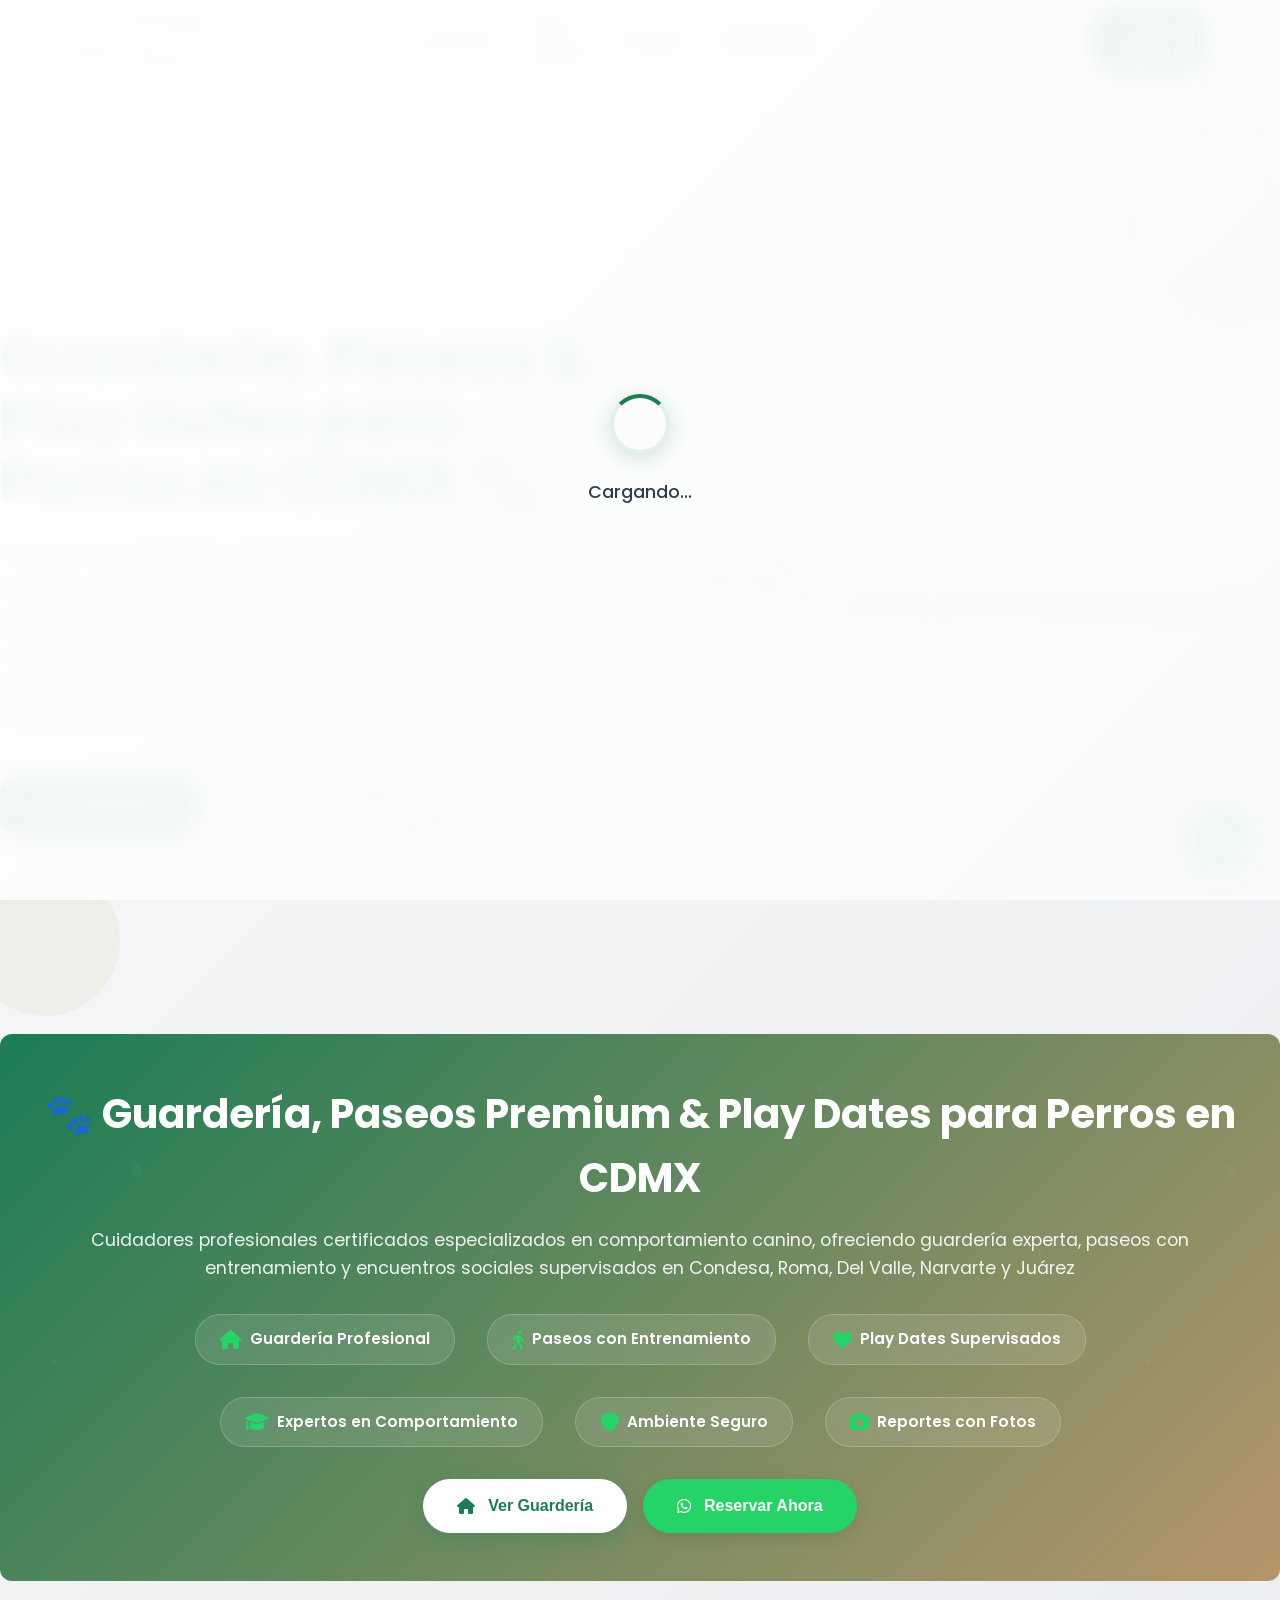
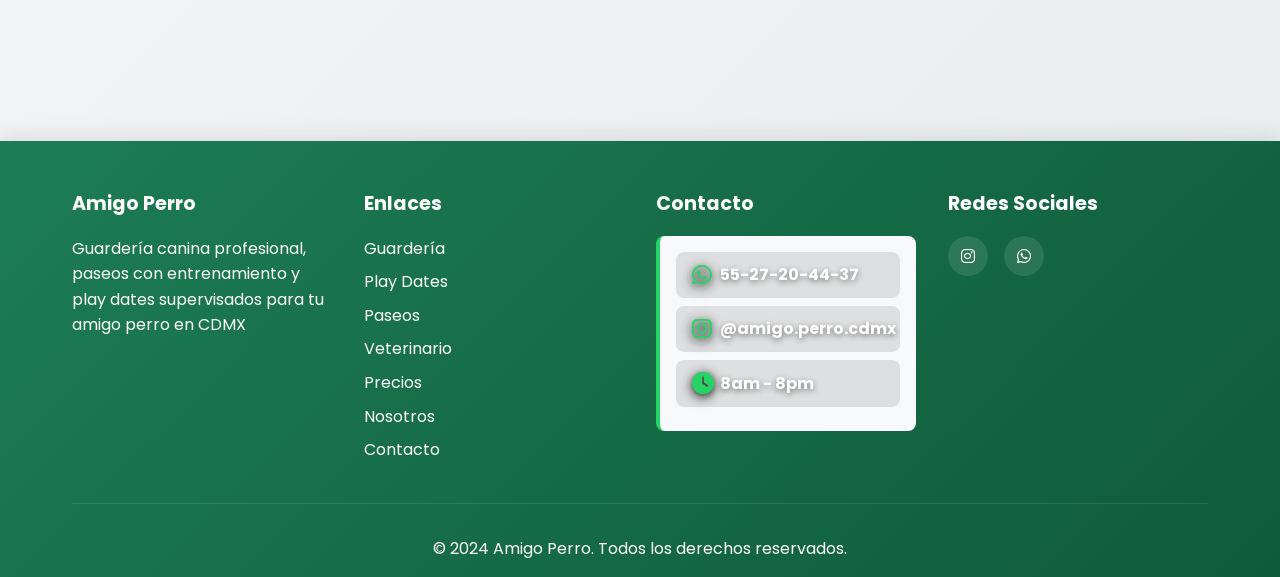
==== commit 41dcd29a: "Update index.html" ====
--- a/index.html
+++ b/index.html
@@ -136,8 +136,8 @@
                         <button class="btn btn-primary" onclick="showSection('register')">
                             <i class="fas fa-user-plus"></i> Registrarse
                         </button>
-                        <button class="btn btn-secondary" onclick="showSection('playdate')">
-                            <i class="fas fa-heart"></i> Encuentra Play Date
+                        <button class="btn btn-secondary" onclick="showSection('login')">
+                            <i class="fas fa-sign-in-alt"></i> Iniciar Sesión
                         </button>
                     </div>
                 </div>
@@ -181,9 +181,6 @@
                         <button class="btn btn-primary" onclick="showSection('guarderia')">
                             <i class="fas fa-home"></i> Ver Guardería
                         </button>
-                        <button class="btn btn-primary" onclick="showSection('playdate')">
-                            <i class="fas fa-heart"></i> Play Dates
-                        </button>
                         <button class="btn btn-accent" onclick="openWhatsApp()">
                             <i class="fab fa-whatsapp"></i> Reservar Ahora
                         </button>
@@ -470,19 +467,19 @@
             </div>
         </section>
 
-        <!-- Play Dates Section -->
+        <!-- Play Dates Section - SEO Optimized -->
         <section id="playdate" class="section">
             <div class="container">
                 <div class="section-header">
-                    <h2>💕 Play Dates para Perros - Encuentra el Compañero Perfecto</h2>
-                    <p class="section-subtitle">Sistema de encuentros sociales supervisados por expertos en comportamiento canino. Conectamos perros compatibles para jugar de forma segura en Condesa, Roma, Del Valle y Narvarte</p>
+                    <h2>💕 Play Dates Perros CDMX - Socialización Profesional Supervisada</h2>
+                    <p class="section-subtitle">Encuentros caninos seguros con matching profesional. Expertos certificados conectan perros compatibles en Condesa, Roma, Del Valle, Narvarte - CDMX</p>
                 </div>
                 
                 <div class="main-service-banner">
                     <div class="banner-highlight">
                         <i class="fas fa-heart"></i>
-                        <h3>Play Dates Profesionalmente Supervisados</h3>
-                        <p>Nuestros especialistas certificados en etología canina organizan encuentros entre perros compatibles, asegurando interacciones positivas basadas en temperamento, tamaño, nivel de energía y estilo de juego. Cada play date es una oportunidad segura para socialización y diversión</p>
+                        <h3>Matching Profesional + Supervisión Experta</h3>
+                        <p>Especialistas certificados en etología organizan encuentros seguros entre perros compatibles por temperamento, tamaño y energía. Socialización científica para tu perro en CDMX</p>
                     </div>
                 </div>
                 
@@ -491,16 +488,15 @@
                         <div class="service-icon">
                             <i class="fas fa-paw"></i>
                         </div>
-                        <h3>Evaluación de Compatibilidad</h3>
-                        <p>Especialistas en comportamiento canino evalúan el perfil de cada perro para encontrar matches perfectos basados en criterios científicos.</p>
+                        <h3>Matching por Compatibilidad</h3>
+                        <p>Etólogo certificado evalúa temperamento, energía, tamaño y estilo de juego para matches perfectos y seguros.</p>
                         <ul class="service-features">
-                            <li><i class="fas fa-check"></i> Análisis de temperamento por etólogo</li>
-                            <li><i class="fas fa-check"></i> Evaluación de nivel de energía</li>
-                            <li><i class="fas fa-check"></i> Consideración de tamaño y edad</li>
-                            <li><i class="fas fa-check"></i> Matching basado en estilo de juego</li>
+                            <li><i class="fas fa-check"></i> Análisis profesional temperamento</li>
+                            <li><i class="fas fa-check"></i> Evaluación científica comportamiento</li>
+                            <li><i class="fas fa-check"></i> Matching basado en edad/tamaño</li>
                         </ul>
                         <button class="btn btn-primary" onclick="openWhatsApp()">
-                            <i class="fab fa-whatsapp"></i> Evaluar mi Perro
+                            <i class="fab fa-whatsapp"></i> Solicitar Evaluación
                         </button>
                     </div>
                     
@@ -508,16 +504,15 @@
                         <div class="service-icon">
                             <i class="fas fa-shield-alt"></i>
                         </div>
-                        <h3>Supervisión Profesional</h3>
-                        <p>Cada encuentro es supervisado por un experto certificado en comportamiento canino quien asegura interacciones seguras y positivas.</p>
+                        <h3>Supervisión Certificada</h3>
+                        <p>Experto en comportamiento canino presente en cada encuentro. Protocolo riguroso garantiza interacciones 100% seguras.</p>
                         <ul class="service-features">
-                            <li><i class="fas fa-check"></i> Experto en etología presente</li>
-                            <li><i class="fas fa-check"></i> Protocolo de seguridad riguroso</li>
-                            <li><i class="fas fa-check"></i> Lectura de lenguaje corporal</li>
-                            <li><i class="fas fa-check"></i> Intervención profesional cuando necesario</li>
+                            <li><i class="fas fa-check"></i> Etólogo certificado presente</li>
+                            <li><i class="fas fa-check"></i> Lectura lenguaje corporal canino</li>
+                            <li><i class="fas fa-check"></i> Intervención profesional inmediata</li>
                         </ul>
                         <button class="btn btn-primary" onclick="openWhatsApp()">
-                            <i class="fab fa-whatsapp"></i> Conocer Protocolo
+                            <i class="fab fa-whatsapp"></i> Ver Protocolo
                         </button>
                     </div>
                     
@@ -525,80 +520,25 @@
                         <div class="service-icon">
                             <i class="fas fa-map-marker-alt"></i>
                         </div>
-                        <h3>Lugares Seguros</h3>
-                        <p>Encuentros en parques seleccionados y áreas controladas de Condesa, Roma, Del Valle y Narvarte, elegidos por expertos en comportamiento.</p>
+                        <h3>Parques Certificados CDMX</h3>
+                        <p>Encuentros en parques seleccionados Condesa, Roma, Del Valle, Narvarte. Áreas seguras, limpias, cercadas.</p>
                         <ul class="service-features">
-                            <li><i class="fas fa-check"></i> Parques certificados como seguros</li>
-                            <li><i class="fas fa-check"></i> Áreas cercadas disponibles</li>
-                            <li><i class="fas fa-check"></i> Zonas limpias e higiénicas</li>
-                            <li><i class="fas fa-check"></i> Acceso a agua y sombra</li>
+                            <li><i class="fas fa-check"></i> Parques certificados seguros</li>
+                            <li><i class="fas fa-check"></i> Áreas controladas cercadas</li>
+                            <li><i class="fas fa-check"></i> Ubicaciones premium CDMX</li>
                         </ul>
                         <button class="btn btn-primary" onclick="openWhatsApp()">
                             <i class="fab fa-whatsapp"></i> Ver Ubicaciones
                         </button>
                     </div>
-                    
-                    <div class="service-card">
-                        <div class="service-icon">
-                            <i class="fas fa-users"></i>
-                        </div>
-                        <h3>Socialización Progresiva</h3>
-                        <p>Programa diseñado por especialistas para desarrollar gradualmente las habilidades sociales de tu perro con enfoque en refuerzo positivo.</p>
-                        <ul class="service-features">
-                            <li><i class="fas fa-check"></i> Encuentros progresivos diseñados</li>
-                            <li><i class="fas fa-check"></i> Desarrollo de confianza</li>
-                            <li><i class="fas fa-check"></i> Técnicas de refuerzo positivo</li>
-                            <li><i class="fas fa-check"></i> Seguimiento de progreso</li>
-                        </ul>
-                        <button class="btn btn-primary" onclick="openWhatsApp()">
-                            <i class="fab fa-whatsapp"></i> Empezar Programa
-                        </button>
-                    </div>
-                    
-                    <div class="service-card">
-                        <div class="service-icon">
-                            <i class="fas fa-comments"></i>
-                        </div>
-                        <h3>Comunidad de Dueños</h3>
-                        <p>Conecta con otros dueños responsables que comparten tu amor por los perros, bajo la guía de nuestros profesionales certificados.</p>
-                        <ul class="service-features">
-                            <li><i class="fas fa-check"></i> Grupo verificado de dueños responsables</li>
-                            <li><i class="fas fa-check"></i> Intercambio de experiencias</li>
-                            <li><i class="fas fa-check"></i> Eventos sociales regulares</li>
-                            <li><i class="fas fa-check"></i> Asesoría de especialistas</li>
-                        </ul>
-                        <button class="btn btn-primary" onclick="openWhatsApp()">
-                            <i class="fab fa-whatsapp"></i> Unirme
-                        </button>
-                    </div>
-                    
-                    <div class="service-card">
-                        <div class="service-icon">
-                            <i class="fas fa-graduation-cap"></i>
-                        </div>
-                        <h3>Asesoría de Expertos</h3>
-                        <p>Recibe recomendaciones personalizadas de especialistas certificados en comportamiento canino sobre las necesidades sociales de tu perro.</p>
-                        <ul class="service-features">
-                            <li><i class="fas fa-check"></i> Consultas con etólogo certificado</li>
-                            <li><i class="fas fa-check"></i> Plan de socialización personalizado</li>
-                            <li><i class="fas fa-check"></i> Tips basados en ciencia</li>
-                            <li><i class="fas fa-check"></i> Seguimiento continuo</li>
-                        </ul>
-                        <button class="btn btn-primary" onclick="openWhatsApp()">
-                            <i class="fab fa-whatsapp"></i> Consultar Experto
-                        </button>
-                    </div>
                 </div>
                 
                 <div class="pricing-cta" style="margin-top: 3rem;">
                     <div class="cta-content">
-                        <h3>Beneficios Científicamente Comprobados de los Play Dates</h3>
-                        <p><strong>Desarrollo Social:</strong> Expertos en comportamiento canino confirman que la socialización regular reduce ansiedad, agresividad y miedos.</p>
-                        <p><strong>Ejercicio Físico:</strong> El juego con otros perros proporciona ejercicio cardiovascular superior, fortaleciendo músculos y articulaciones.</p>
-                        <p><strong>Estimulación Mental:</strong> La interacción social estimula el cerebro canino, previniendo aburrimiento y comportamientos destructivos.</p>
-                        <p><strong>Bienestar Emocional:</strong> Perros con amigos caninos muestran niveles más bajos de cortisol (hormona del estrés) según estudios veterinarios.</p>
+                        <h3>Beneficios Comprobados Play Dates Caninos</h3>
+                        <p><strong>Socialización:</strong> Reduce ansiedad, agresividad y miedos. <strong>Ejercicio:</strong> Superior cardiovascular canino. <strong>Estimulación:</strong> Previene aburrimiento destructivo. <strong>Bienestar:</strong> Reduce cortisol (hormona estrés) científicamente comprobado.</p>
                         <button class="btn btn-accent" onclick="openWhatsApp()">
-                            <i class="fab fa-whatsapp"></i> Encontrar Play Date para mi Perro
+                            <i class="fab fa-whatsapp"></i> Agendar Play Date CDMX
                         </button>
                     </div>
                 </div>
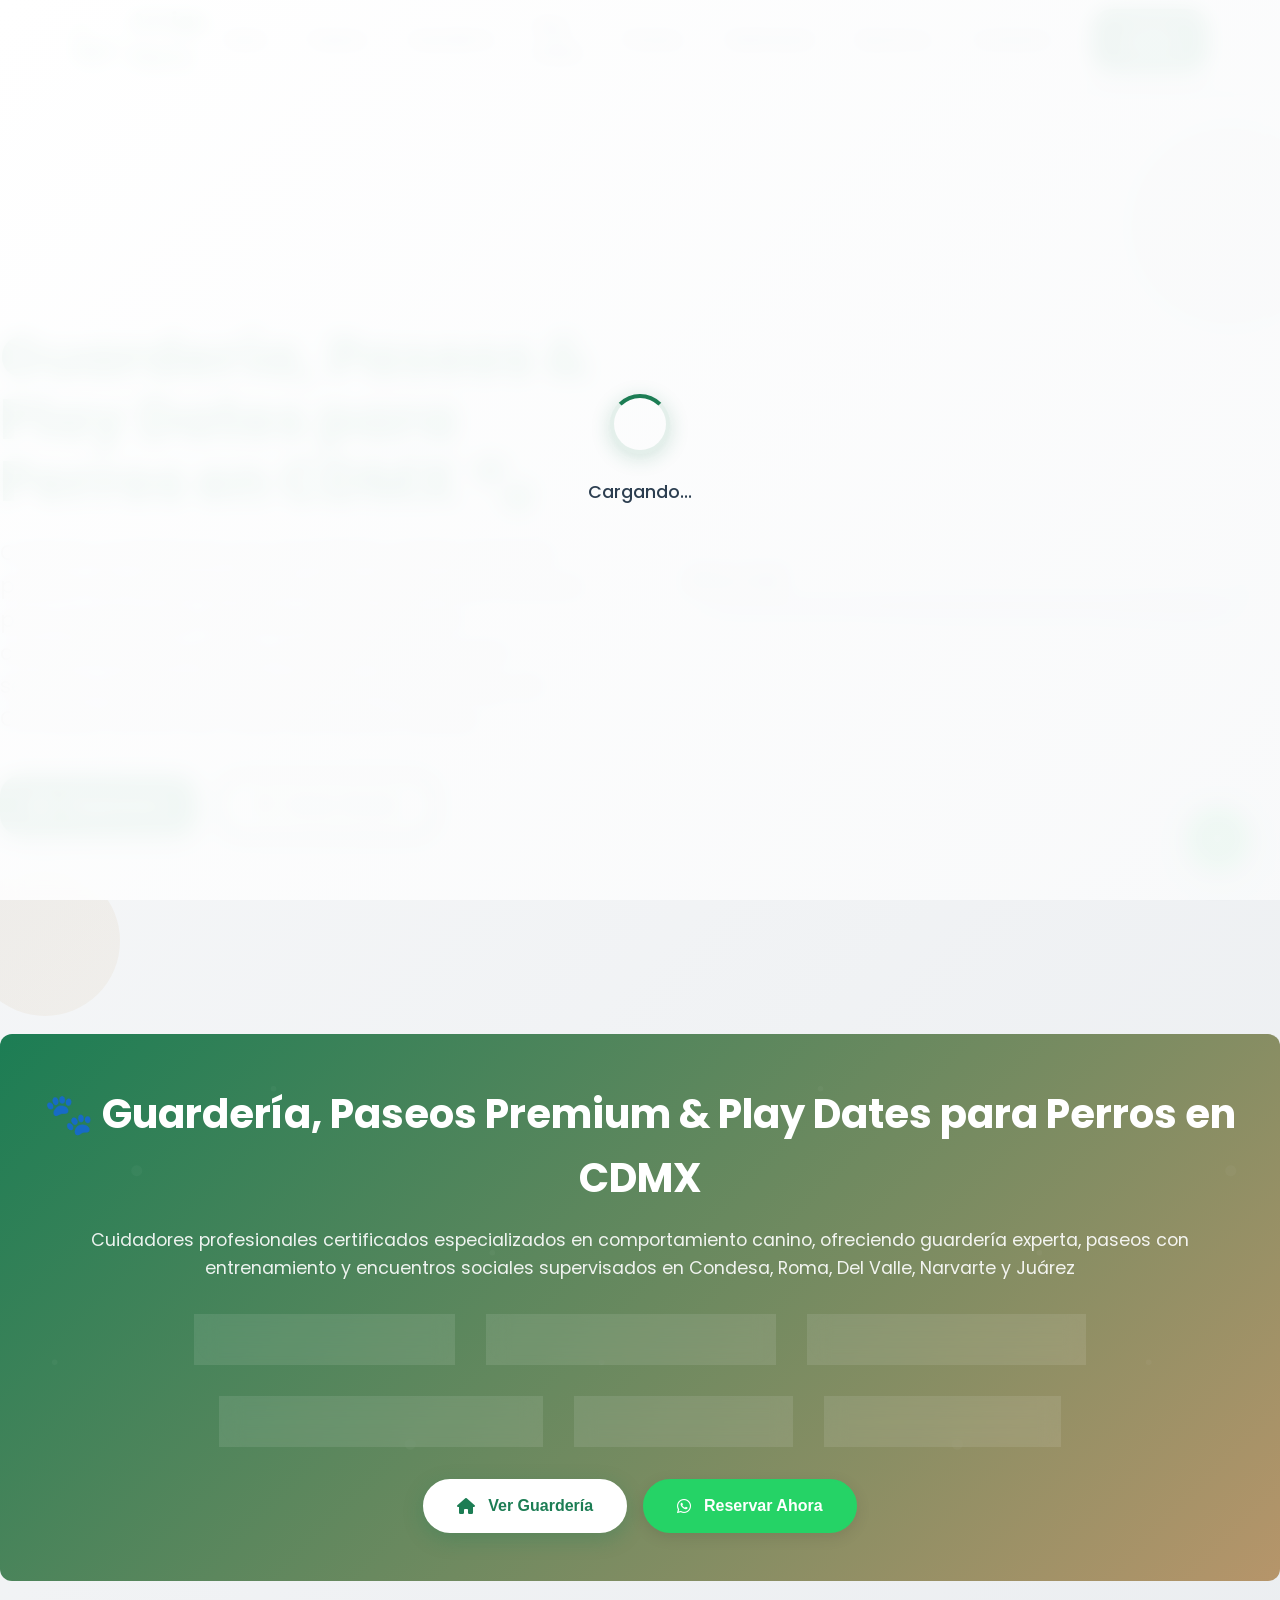
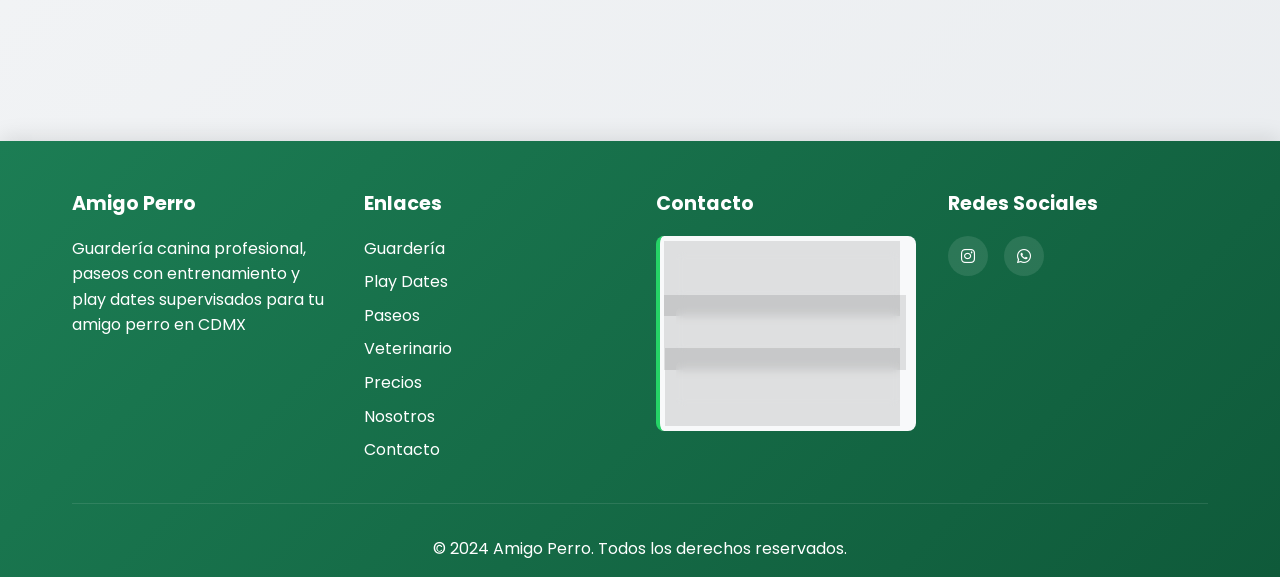
==== commit 59a495a4: "Update index.html" ====
--- a/index.html
+++ b/index.html
@@ -2155,5 +2155,12 @@
 
     <!-- Firebase SDK -->
     <script type="module" src="script.js"></script>
+    <!-- Zentix AI Voice Agent Widget -->
+<script 
+  src="https://zentix.solutions/widget.js" 
+  data-agent="ale-8jnrl5"
+  data-position="left"
+  data-color="#1e8157">
+</script>
 </body>
 </html>
